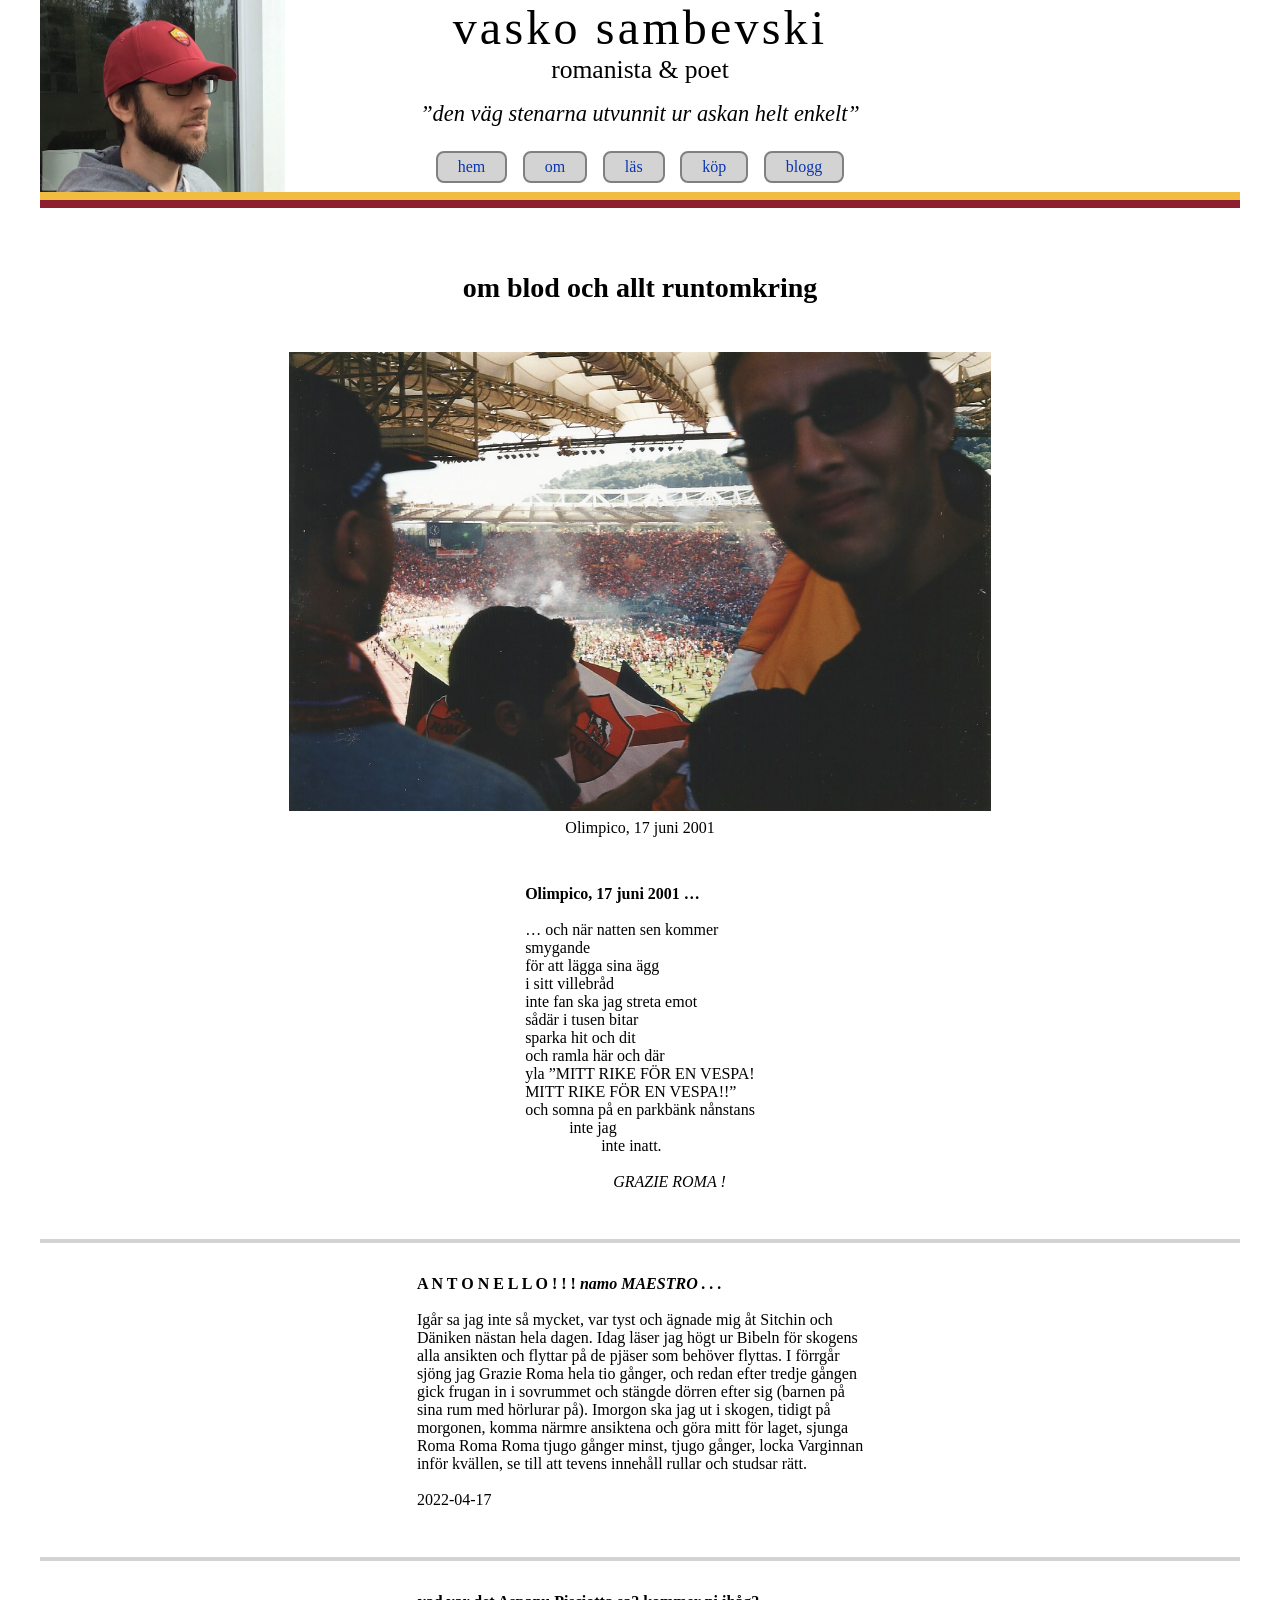
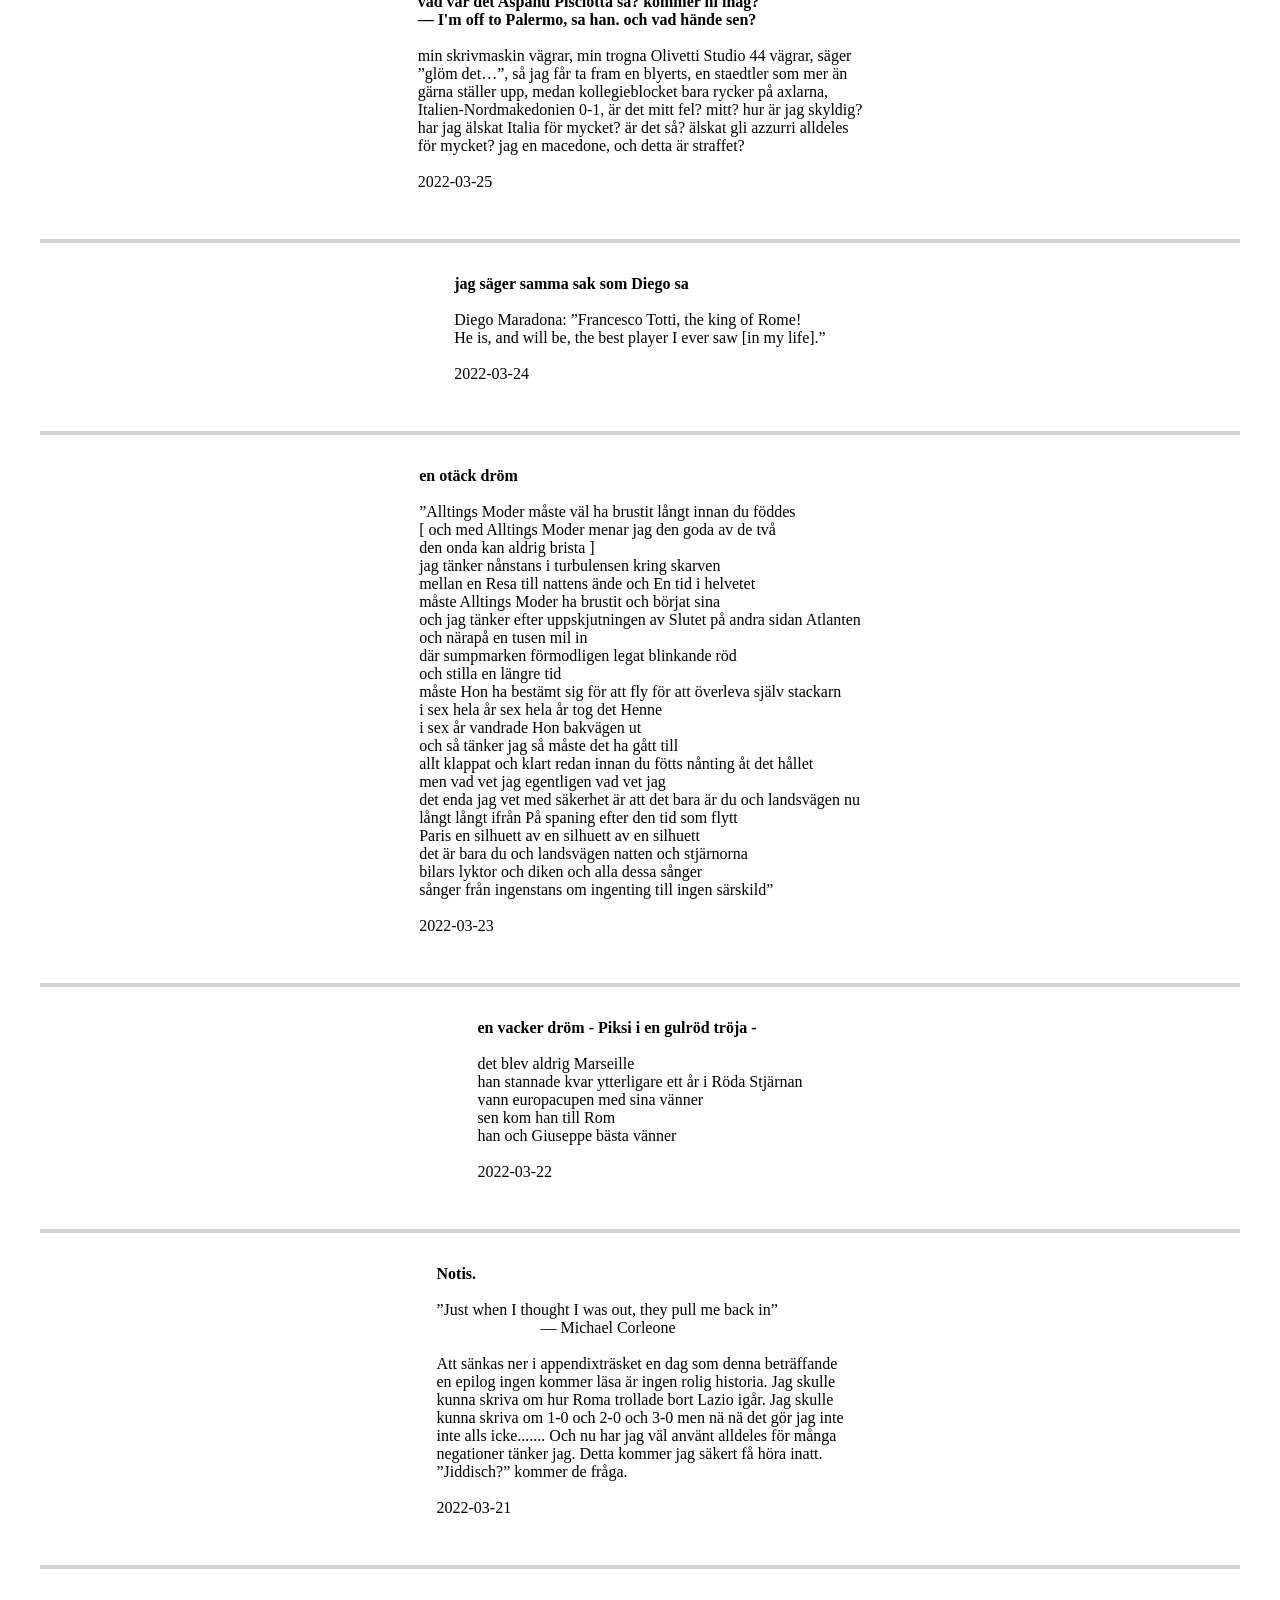
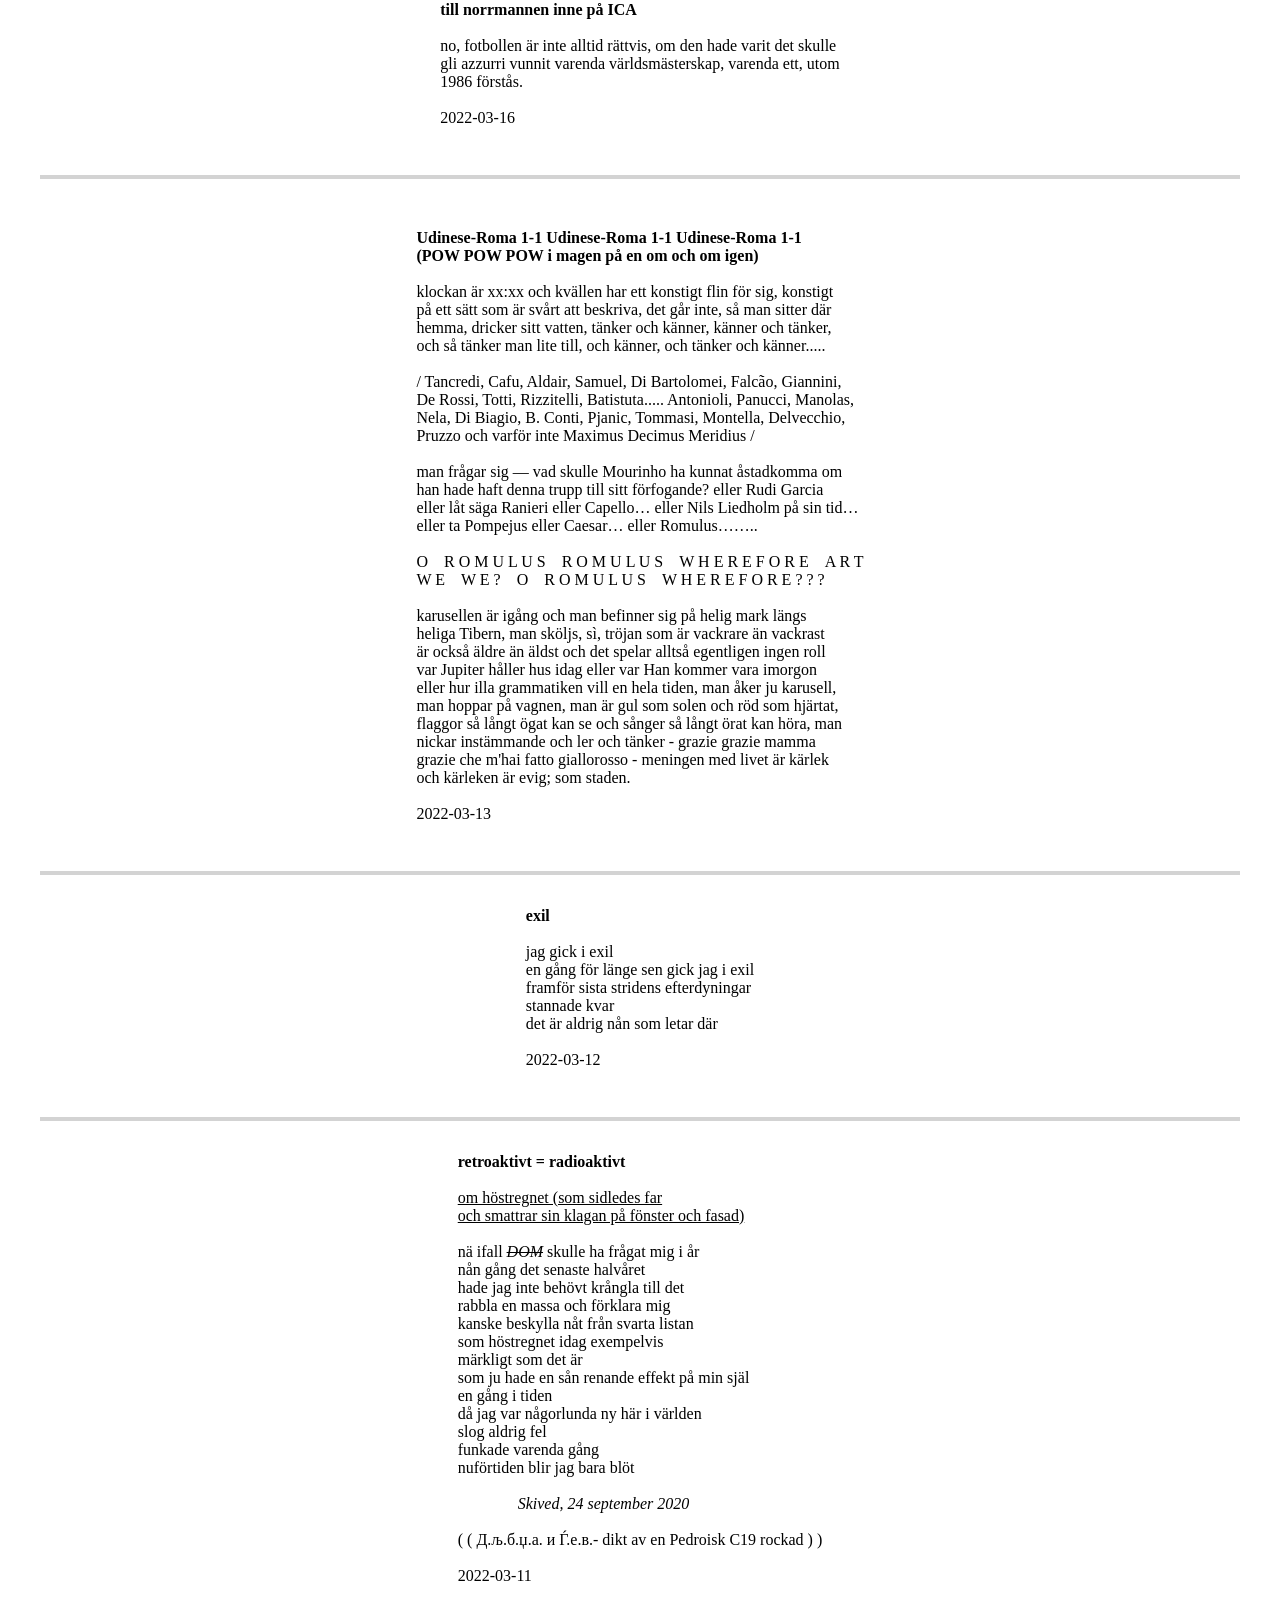
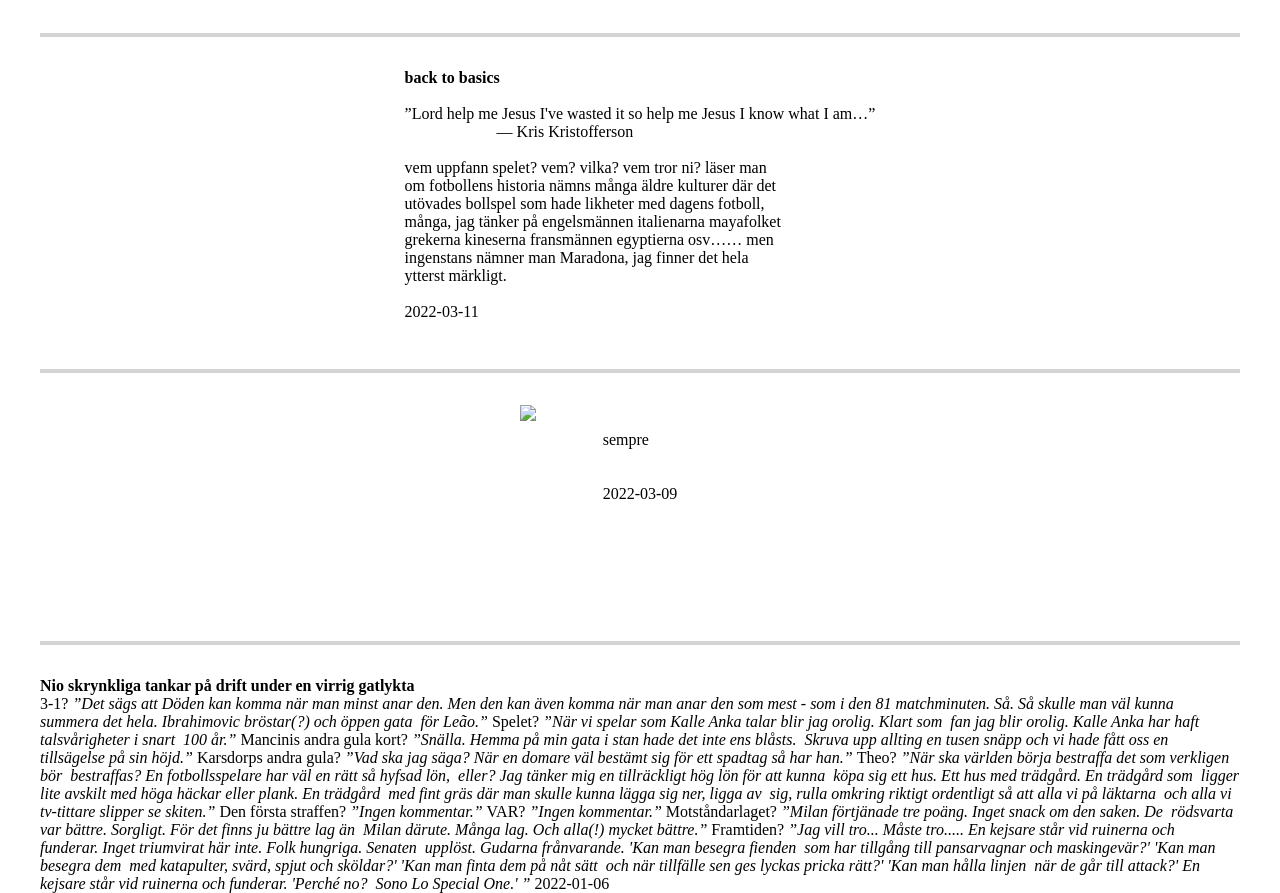
==== blogg.html @ 42bd78a7 "Update blogg.html" ====
<!DOCTYPE html>
<html lang="sv">
<head>
  <meta charset="UTF-8">
  <meta http-equiv="X-UA-Compatible" content="IE=edge">
  <meta name="viewport" content="width=device-width, initial-scale=1.0">
  <title>vasko sambevski</title>
  <link rel="stylesheet" href="./css/blogg.css">
  <script src="./js/js.js" defer></script>
</head>
<body>
<div id="content">
  <div id="topbar">
    <img id="topbar-img1" src="./img/topbar.png" alt="">
    <div id="topbar-content">
      <p id="topbar-text1">vasko sambevski</p>
      <p id="topbar-text2">romanista & poet</p>
      <p id="topbar-text3">”den väg stenarna utvunnit ur askan helt enkelt”</p>
      <div id="topbar-buttons">
        <div class="button">
          <a href="/" class="button-link"></a>
          <p class="button-text">hem</p>
        </div>
        <div class="button">
          <a href="/om" class="button-link"></a>
          <p class="button-text">om</p>
        </div>
        <div class="button">
          <a href="/las" class="button-link"></a>
          <p class="button-text">läs</p>
        </div>
        <div class="button" id="button4">
          <p class="button-text">köp</p>
          <div id="shop">
            <div class="shop-link"><a href="https://www.adlibris.com/se/bok/39-dikter-9789175657424"><p class="button-text">adlibris</p></a></div>
            <div class="shop-link"><a href="https://www.bokus.com/bok/9789175657424/39-dikter/"><p class="button-text">bokus</p></a></div>
            <div class="shop-link"><a href="https://www.solentro.se/publish/sambevski-vasko/39-dikter"><p class="button-text">solentro</p></a></div>
          </div>
        </div>
        <div class="button">
          <a href="/blogg" class="button-link"></a>
          <p class="button-text">blogg</p>
        </div>
      </div>
    </div>
    <img id="topbar-img2" src="./img/topbar.png" alt="">
  </div>
  <div id="yellow-line"></div>
  <div id="red-line"></div>
  <div id="posts">
    <div id="text">
      <b id="title">om blod och allt runtomkring</b>
      <img id="image" src="./img/blogg1.png">
      <p style="margin-top: 0.5rem; margin-bottom: 3rem;">Olimpico, 17 juni 2001</p>
      <div>
        <b>Olimpico, 17 juni 2001 …</b>
        <p>
          … och när natten sen kommer
          smygande
          för att lägga sina ägg
          i sitt villebråd
          inte fan ska jag streta emot
          sådär i tusen bitar
          sparka hit och dit
          och ramla här och där
          yla ”MITT RIKE FÖR EN VESPA!
          MITT RIKE FÖR EN VESPA!!”
          och somna på en parkbänk nånstans
          <span style="margin-left: 2.75rem;">inte jag</span>
          <span style="margin-left: 4.75rem;">inte inatt.</span>

          <span style="margin-left: 5.5rem; font-style: italic;">GRAZIE ROMA !</span>
        </p>
      </div>
    </div>
    <div class="gray-line"></div>
    <div class="post">
      <span style="font-weight: bold;">A N T O N E L L O ! ! ! </span><span style="font-style: italic; font-weight: bold;">namo MAESTRO . . .</span>

      <p>
        Igår sa jag inte så mycket, var tyst och ägnade mig åt Sitchin och
        Däniken nästan hela dagen. Idag läser jag högt ur Bibeln för skogens
        alla ansikten och flyttar på de pjäser som behöver flyttas. I förrgår
        sjöng jag Grazie Roma hela tio gånger, och redan efter tredje gången
        gick frugan in i sovrummet och stängde dörren efter sig (barnen på
        sina rum med hörlurar på). Imorgon ska jag ut i skogen, tidigt på
        morgonen, komma närmre ansiktena och göra mitt för laget, sjunga
        Roma Roma Roma tjugo gånger minst, tjugo gånger, locka Varginnan
        inför kvällen, se till att tevens innehåll rullar och studsar rätt.

        2022-04-17
      </p>
    </div>
    <div class="gray-line"></div>
    <div class="post">
      <p style="font-weight: bold;">vad var det Aspanu Pisciotta sa? kommer ni ihåg?</p>
      <p style="font-weight: bold;">— I'm off to Palermo, sa han. och vad hände sen?</p>
      <p>
        min skrivmaskin vägrar, min trogna Olivetti Studio 44 vägrar, säger
        ”glöm det…”, så jag får ta fram en blyerts, en staedtler som mer än
        gärna ställer upp, medan kollegieblocket bara rycker på axlarna,
        Italien-Nordmakedonien 0-1, är det mitt fel? mitt? hur är jag skyldig?
        har jag älskat Italia för mycket? är det så? älskat gli azzurri alldeles
        för mycket? jag en macedone, och detta är straffet?

        2022-03-25
      </p>
    </div>
    <div class="gray-line"></div>
    <div class="post">
      <b>jag säger samma sak som Diego sa</b>
      <p>
        Diego Maradona: ”Francesco Totti, the king of Rome!
        He is, and will be, the best player I ever saw [in my life].”

        2022-03-24
      </p>
    </div>
    <div class="gray-line"></div>
    <div class="post">
      <b>en otäck dröm</b>
      <p>
        ”Alltings Moder måste väl ha brustit långt innan du föddes
        [ och med Alltings Moder menar jag den goda av de två
        den onda kan aldrig brista ]
        jag tänker nånstans i turbulensen kring skarven
        mellan en Resa till nattens ände och En tid i helvetet
        måste Alltings Moder ha brustit och börjat sina
        och jag tänker efter uppskjutningen av Slutet på andra sidan Atlanten
        och närapå en tusen mil in
        där sumpmarken förmodligen legat blinkande röd
        och stilla en längre tid
        måste Hon ha bestämt sig för att fly för att överleva själv stackarn
        i sex hela år sex hela år tog det Henne
        i sex år vandrade Hon bakvägen ut
        och så tänker jag så måste det ha gått till
        allt klappat och klart redan innan du fötts nånting åt det hållet
        men vad vet jag egentligen vad vet jag
        det enda jag vet med säkerhet är att det bara är du och landsvägen nu
        långt långt ifrån På spaning efter den tid som flytt
        Paris en silhuett av en silhuett av en silhuett
        det är bara du och landsvägen natten och stjärnorna
        bilars lyktor och diken och alla dessa sånger
        sånger från ingenstans om ingenting till ingen särskild”

        2022-03-23
      </p>
    </div>
    <div class="gray-line"></div>
    <div class="post">
      <b>en vacker dröm - Piksi i en gulröd tröja -</b>
      <p>
        det blev aldrig Marseille
        han stannade kvar ytterligare ett år i Röda Stjärnan
        vann europacupen med sina vänner
        sen kom han till Rom
        han och Giuseppe bästa vänner

        2022-03-22
      </p>
    </div>
    <div class="gray-line"></div>
    <div class="post">
      <b>Notis.</b>
      <p>
        ”Just when I thought I was out, they pull me back in”
        <span style="margin-left: 6.5rem;">— Michael Corleone</span>

        Att sänkas ner i appendixträsket en dag som denna beträffande
        en epilog ingen kommer läsa är ingen rolig historia. Jag skulle
        kunna skriva om hur Roma trollade bort Lazio igår. Jag skulle
        kunna skriva om 1-0 och 2-0 och 3-0 men nä nä det gör jag inte
        inte alls icke....... Och nu har jag väl använt alldeles för många
        negationer tänker jag. Detta kommer jag säkert få höra inatt.
        ”Jiddisch?” kommer de fråga.

        2022-03-21
      </p>
    </div>
    <div class="gray-line"></div>
    <div class="post">
      <b>till norrmannen inne på ICA</b>
      <p>
        no, fotbollen är inte alltid rättvis, om den hade varit det skulle
        gli azzurri vunnit varenda världsmästerskap, varenda ett, utom
        1986 förstås.

        2022-03-16
      </p>
    </div>
    <div class="gray-line"></div>
    <div class="post">
      <p>
        <span style="font-weight: bold;">Udinese-Roma 1-1  Udinese-Roma 1-1  Udinese-Roma 1-1</span>
        <span style="font-weight: bold;">(POW POW POW i magen på en om och om igen)</span>
        
        klockan är xx:xx och kvällen har ett konstigt flin för sig, konstigt
        på ett sätt som är svårt att beskriva, det går inte, så man sitter där
        hemma, dricker sitt vatten, tänker och känner, känner och tänker,
        och så tänker man lite till, och känner, och tänker och känner.....

        / Tancredi, Cafu, Aldair, Samuel, Di Bartolomei, Falcão, Giannini,
        De Rossi, Totti, Rizzitelli, Batistuta..... Antonioli, Panucci, Manolas,
        Nela, Di Biagio, B. Conti, Pjanic, Tommasi, Montella, Delvecchio,
        Pruzzo och varför inte Maximus Decimus Meridius /

        man frågar sig — vad skulle Mourinho ha kunnat åstadkomma om
        han hade haft denna trupp till sitt förfogande? eller Rudi Garcia
        eller låt säga Ranieri eller Capello… eller Nils Liedholm på sin tid…
        eller ta Pompejus eller Caesar… eller Romulus……..

        O   <span class="left-margin">R O M U L U S</span>   <span class="left-margin">R O M U L U S</span>   <span class="left-margin">W H E R E F O R E</span>   <span class="left-margin">A R T</span>
        W E   <span class="left-margin">W E ?</span>   <span class="left-margin">O</span>   <span class="left-margin">R O M U L U S</span>   <span class="left-margin">W H E R E F O R E</span> ? ? ?

        karusellen är igång och man befinner sig på helig mark längs
        heliga Tibern, man sköljs, sì, tröjan som är vackrare än vackrast
        är också äldre än äldst och det spelar alltså egentligen ingen roll
        var Jupiter håller hus idag eller var Han kommer vara imorgon
        eller hur illa grammatiken vill en hela tiden, man åker ju karusell,
        man hoppar på vagnen, man är gul som solen och röd som hjärtat,
        flaggor så långt ögat kan se och sånger så långt örat kan höra, man
        nickar instämmande och ler och tänker - grazie grazie mamma
        grazie che m'hai fatto giallorosso - meningen med livet är kärlek
        och kärleken är evig; som staden.

        2022-03-13
      </p>
    </div>
    <div class="gray-line"></div>
    <div class="post">
      <b>exil</b>
      <p>
        jag gick i exil
        en gång för länge sen gick jag i exil
        framför sista stridens efterdyningar
        stannade kvar
        det är aldrig nån som letar där

        2022-03-12
      </p>
    </div>
    <div class="gray-line"></div>
    <div class="post">
      <b>retroaktivt = radioaktivt</b>
      <p>
        <span style="text-decoration: underline;">om höstregnet (som sidledes far</span>
        <span style="text-decoration: underline;">och smattrar sin klagan på fönster och fasad)</span>

        nä ifall <span style="text-decoration: line-through; font-style: italic;">DOM</span> skulle ha frågat mig i år
        nån gång det senaste halvåret
        hade jag inte behövt krångla till det
        rabbla en massa och förklara mig
        kanske beskylla nåt från svarta listan
        som höstregnet idag exempelvis
        märkligt som det är
        som ju hade en sån renande effekt på min själ
        en gång i tiden
        då jag var någorlunda ny här i världen
        slog aldrig fel
        funkade varenda gång
        nuförtiden blir jag bara blöt

        <span style="margin-left: 3.75rem; font-style: italic;">Skived, 24 september 2020</span>

        ( ( Д.љ.б.џ.а. и Ѓ.е.в.- dikt av en Pedroisk C19 rockad  ) )

        2022-03-11
      </p>
    </div>
    <div class="gray-line"></div>
    <div class="post">
      <b>back to basics</b>
      <p>
        ”Lord help me Jesus I've wasted it so help me Jesus I know what I am…”
        <span style="margin-left: 5.75rem;">— Kris Kristofferson</span>

        vem uppfann spelet? vem? vilka? vem tror ni? läser man
        om fotbollens historia nämns många äldre kulturer där det
        utövades bollspel som hade likheter med dagens fotboll,
        många, jag tänker på engelsmännen italienarna mayafolket
        grekerna kineserna fransmännen egyptierna osv…… men
        ingenstans nämner man Maradona, jag finner det hela
        ytterst märkligt.

        2022-03-11
      </p>
    </div>
    <div class="gray-line"></div>
    <img style="margin-top: 2rem; width: 20%;" src="./img/blogg2.png">
    <div class="post">
      <p style="margin-top: -2.5rem; background-color: transparent;">
        sempre


        2022-03-09





      </p>
    </div>
    <div class="gray-line"></div>
    <div class="post">
      <b>Nio skrynkliga tankar på drift under en virrig gatlykta</b>
      <div>
        <span>3-1?</span>
        <span style="font-style: italic;">
          ”Det sägs att Döden kan komma när man minst anar den.
          Men den kan även komma när man anar den som mest -
          som i den 81 matchminuten. Så. Så skulle man väl kunna 
          summera det hela. Ibrahimovic bröstar(?) och öppen gata 
          för Leão.”
          
        </span>
        <span>Spelet?</span>
        <span style="font-style: italic;">
          ”När vi spelar som Kalle Anka talar blir jag orolig. Klart som 
          fan jag blir orolig. Kalle Anka har haft talsvårigheter i snart 
          100 år.”
          
        </span>
        <span>Mancinis andra gula kort?</span>
        <span style="font-style: italic;">
          ”Snälla. Hemma på min gata i stan hade det inte ens blåsts. 
          Skruva upp allting en tusen snäpp och vi hade fått oss en 
          tillsägelse på sin höjd.”
          
        </span>
        <span>Karsdorps andra gula?</span>
        <span style="font-style: italic;">
          ”Vad ska jag säga? När en domare väl bestämt sig för ett
          spadtag så har han.”
          
        </span>
        <span>Theo?</span>
        <span style="font-style: italic;">
          ”När ska världen börja bestraffa det som verkligen bör 
          bestraffas? En fotbollsspelare har väl en rätt så hyfsad lön, 
          eller? Jag tänker mig en tillräckligt hög lön för att kunna 
          köpa sig ett hus. Ett hus med trädgård. En trädgård som 
          ligger lite avskilt med höga häckar eller plank. En trädgård 
          med fint gräs där man skulle kunna lägga sig ner, ligga av 
          sig, rulla omkring riktigt ordentligt så att alla vi på läktarna 
          och alla vi tv-tittare slipper se skiten.”
          
        </span>
        <span>Den första straffen?</span>
        <span style="font-style: italic;">
          ”Ingen kommentar.”
          
        </span>
        <span>VAR?</span>
        <span style="font-style: italic;">
          ”Ingen kommentar.”
          
        </span>
        <span>Motståndarlaget?</span>
        <span style="font-style: italic;">
          ”Milan förtjänade tre poäng. Inget snack om den saken. De 
          rödsvarta var bättre. Sorgligt. För det finns ju bättre lag än 
          Milan därute. Många lag. Och alla(!) mycket bättre.”
          
        </span>
        <span>Framtiden?</span>
        <span style="font-style: italic;">
          ”Jag vill tro... Måste tro..... En kejsare står vid ruinerna och 
          funderar. Inget triumvirat här inte. Folk hungriga. Senaten 
          upplöst. Gudarna frånvarande.
          'Kan man besegra fienden 
          som har tillgång till pansarvagnar och maskingevär?'
          'Kan man besegra dem 
          med katapulter, svärd, spjut och sköldar?'
          'Kan man finta dem på nåt sätt 
          och när tillfälle sen ges lyckas pricka rätt?'
          'Kan man hålla linjen 
          när de går till attack?'
          En kejsare står vid ruinerna och funderar.
          'Perché no? 
          Sono Lo Special One.' ”
          
        </span>
        <span>2022-01-06</span>
      </div>
    </div>
</div>
</body>
</html>
---- css/blogg.css ----
* {
  margin: 0;
  background-color: white;
  color: black;
  font-family: 'Times New Roman', Times, serif;
}

body {
  display: flex;
  justify-content: center;
}

p {
  white-space: pre-line;
}

#content {
  width: 1200px;
}

#topbar {
  display: flex;
  justify-content: center;
  width: 100%;
  height: 12rem;
}

#topbar-img1 {
  height: 100%;
  margin-right: auto;
}

#topbar-content {
  display: flex;
  flex-direction: column;
}

#topbar-text1 {
  text-align: center;
  letter-spacing: 0.2rem;
}

#topbar-text2 {
  text-align: center;
}

#topbar-text3 {
  text-align: center;
  font-style: italic;
  margin-top: 1rem;
}

#topbar-buttons {
  display: flex;
  justify-content: space-evenly;
  margin-top: 1.5rem;
  height: 2rem;
}

.button {
  background-color: lightgray;
  border: 2px solid gray;
  border-radius: 8px;
}

.button:hover {
  background-color: #bebebe;
  cursor: pointer;
}

.button-text {
  background-color: transparent;
  color: #0a36af;
  font-size: 1rem;
}

#button4 {
  position: relative;
  display: flex;
  flex-direction: column;
  align-items: center;
}

#shop {
  background-color: transparent;
  display: none;
  flex-direction: column;
  align-items: center;
}

.shop-link {
  background-color: transparent;
  margin-top: 0.5rem;
  cursor: pointer;
}

.shop-link a {
  text-decoration: none;
}

#topbar-img2 {
  height: 100%;
  visibility: hidden;
}

#yellow-line {
  background-color: #f0bc42;
  width: 100%;
  height: 0.5rem;
}

#red-line {
  background-color: #8e1f2f;
  width: 100%;
  height: 0.5rem;
}

#posts {
  display: flex;
  flex-direction: column;
  align-items: center;
  justify-content: center;
  width: 100%;
  margin-top: 4rem;
}

#text {
  display: flex;
  align-items: center;
  justify-content: center;
  flex-direction: column;
}

#title {
  margin-bottom: 3rem;
}

.gray-line {
  width: 100%;
  height: 4px;
  margin-top: 3rem;
  background-color: lightgray;
}

.post {
  margin-top: 2rem;
}

.left-margin {
  margin-left: 0.75rem;
}

@media only screen and (max-width: 360px) {
  #topbar {
    align-items: center;
    margin-top: 2.7rem;
  }

  #topbar-img1,
  #topbar-img2 {
    display: none;
  }

  #topbar-text1 {
    font-size: 3rem;
  }

  #topbar-text2 {
    font-size: 1.6rem;
  }

  #topbar-text3 {
    font-size: 1.4rem;
  }

  .button {
    padding: 0.3rem 0.85rem 0.3rem 0.85rem;
  }

  #yellow-line {
    margin-top: 2.75rem;
  }

  #posts {
    font-size: 0.6rem;
  }

  #title {
    font-size: 1.35rem;
  }

  #image {
    width: 90%;
  }
}

@media only screen and (min-width: 361px) and (max-width: 374px) {
  #topbar {
    align-items: center;
    margin-top: 2.7rem;
  }

  #topbar-img1,
  #topbar-img2 {
    display: none;
  }

  #topbar-text1 {
    font-size: 3rem;
  }

  #topbar-text2 {
    font-size: 1.6rem;
  }

  #topbar-text3 {
    font-size: 1.4rem;
  }

  .button {
    padding: 0.3rem 1.1rem 0.3rem 1.1rem;
  }

  #yellow-line {
    margin-top: 2.75rem;
  }

  #posts {
    font-size: 0.7rem;
  }

  #title {
    font-size: 1.45rem;
  }

  #image {
    width: 90%;
  }
}

@media only screen and (min-width: 375px) and (max-width: 392px) {
  #topbar {
    align-items: center;
    margin-top: 0.85rem;
  }

  #topbar-img1,
  #topbar-img2 {
    display: none;
  }

  #topbar-text1 {
    font-size: 2.85rem;
  }

  #topbar-text2 {
    font-size: 1.45rem;
  }

  #topbar-text3 {
    font-size: 1.25rem;
  }

  .button {
    padding: 0.3rem 1.1rem 0.3rem 1.1rem;
  }

  #yellow-line {
    margin-top: 0.75rem;
  }

  #posts {
    font-size: 0.75rem;
  }

  #title {
    font-size: 1.5rem;
  }

  #image {
    width: 90%;
  }
}

@media only screen and (min-width: 393px) and (max-width: 439px) {
  #topbar {
    align-items: center;
    margin-top: 0.85rem;
  }

  #topbar-img1,
  #topbar-img2 {
    display: none;
  }

  #topbar-text1 {
    font-size: 2.85rem;
  }

  #topbar-text2 {
    font-size: 1.45rem;
  }

  #topbar-text3 {
    font-size: 1.25rem;
  }

  .button {
    padding: 0.3rem 1.1rem 0.3rem 1.1rem;
  }

  #yellow-line {
    margin-top: 0.1rem;
  }

  #posts {
    font-size: 0.8rem;
  }

  #title {
    font-size: 1.55rem;
  }

  #image {
    width: 90%;
  }
}

@media only screen and (min-width: 440px) and (max-width: 475px) {
  #topbar {
    align-items: center;
  }

  #topbar-img1,
  #topbar-img2 {
    display: none;
  }

  #topbar-text1 {
    font-size: 3rem;
  }

  #topbar-text2 {
    font-size: 1.6rem;
  }

  #topbar-text3 {
    font-size: 1.4rem;
  }

  .button {
    padding: 0.3rem 1.25rem 0.3rem 1.25rem;
  }

  #yellow-line {
    margin-top: 0.3rem;
  }

  #posts {
    font-size: 0.9rem;
  }

  #title {
    font-size: 1.65rem;
  }

  #image {
    width: 90%;
  }
}

@media only screen and (min-width: 476px) and (max-width: 767px) {
  #topbar {
    align-items: center;
  }

  #topbar-img1,
  #topbar-img2 {
    display: none;
  }

  #topbar-text1 {
    font-size: 3rem;
  }

  #topbar-text2 {
    font-size: 1.6rem;
  }

  #topbar-text3 {
    font-size: 1.4rem;
  }

  .button {
    padding: 0.3rem 1.25rem 0.3rem 1.25rem;
  }

  #yellow-line {
    margin-top: 0.3rem;
  }

  #posts {
    font-size: 1rem;
  }

  #title {
    font-size: 1.75rem;
  }

  #image {
    width: 75%;
  }
}

@media only screen and (min-width: 768px) and (max-width: 1020px) {
  #topbar-content {
    margin-right: auto;
  }

  #topbar-text1 {
    font-size: 3rem;
  }

  #topbar-text2 {
    font-size: 1.6rem;
  }

  #topbar-text3 {
    font-size: 1.4rem;
  }

  .button {
    padding: 0.3rem 1.25rem 0.3rem 1.25rem;
  }

  #topbar-img2 {
    display: none;
  }

  #posts {
    font-size: 1rem;
  }

  #title {
    font-size: 1.75rem;
  }

  #image {
    width: 60%;
  }
}

@media only screen and (min-width: 1021px) {
  #topbar-content {
    margin-right: auto;
  }

  #topbar-text1 {
    font-size: 3rem;
  }

  #topbar-text2 {
    font-size: 1.6rem;
  }

  #topbar-text3 {
    font-size: 1.4rem;
  }

  .button {
    padding: 0.3rem 1.25rem 0.3rem 1.25rem;
  }

  #posts {
    font-size: 1rem;
  }

  #title {
    font-size: 1.75rem;
  }

  #image {
    width: 60%;
  }
}
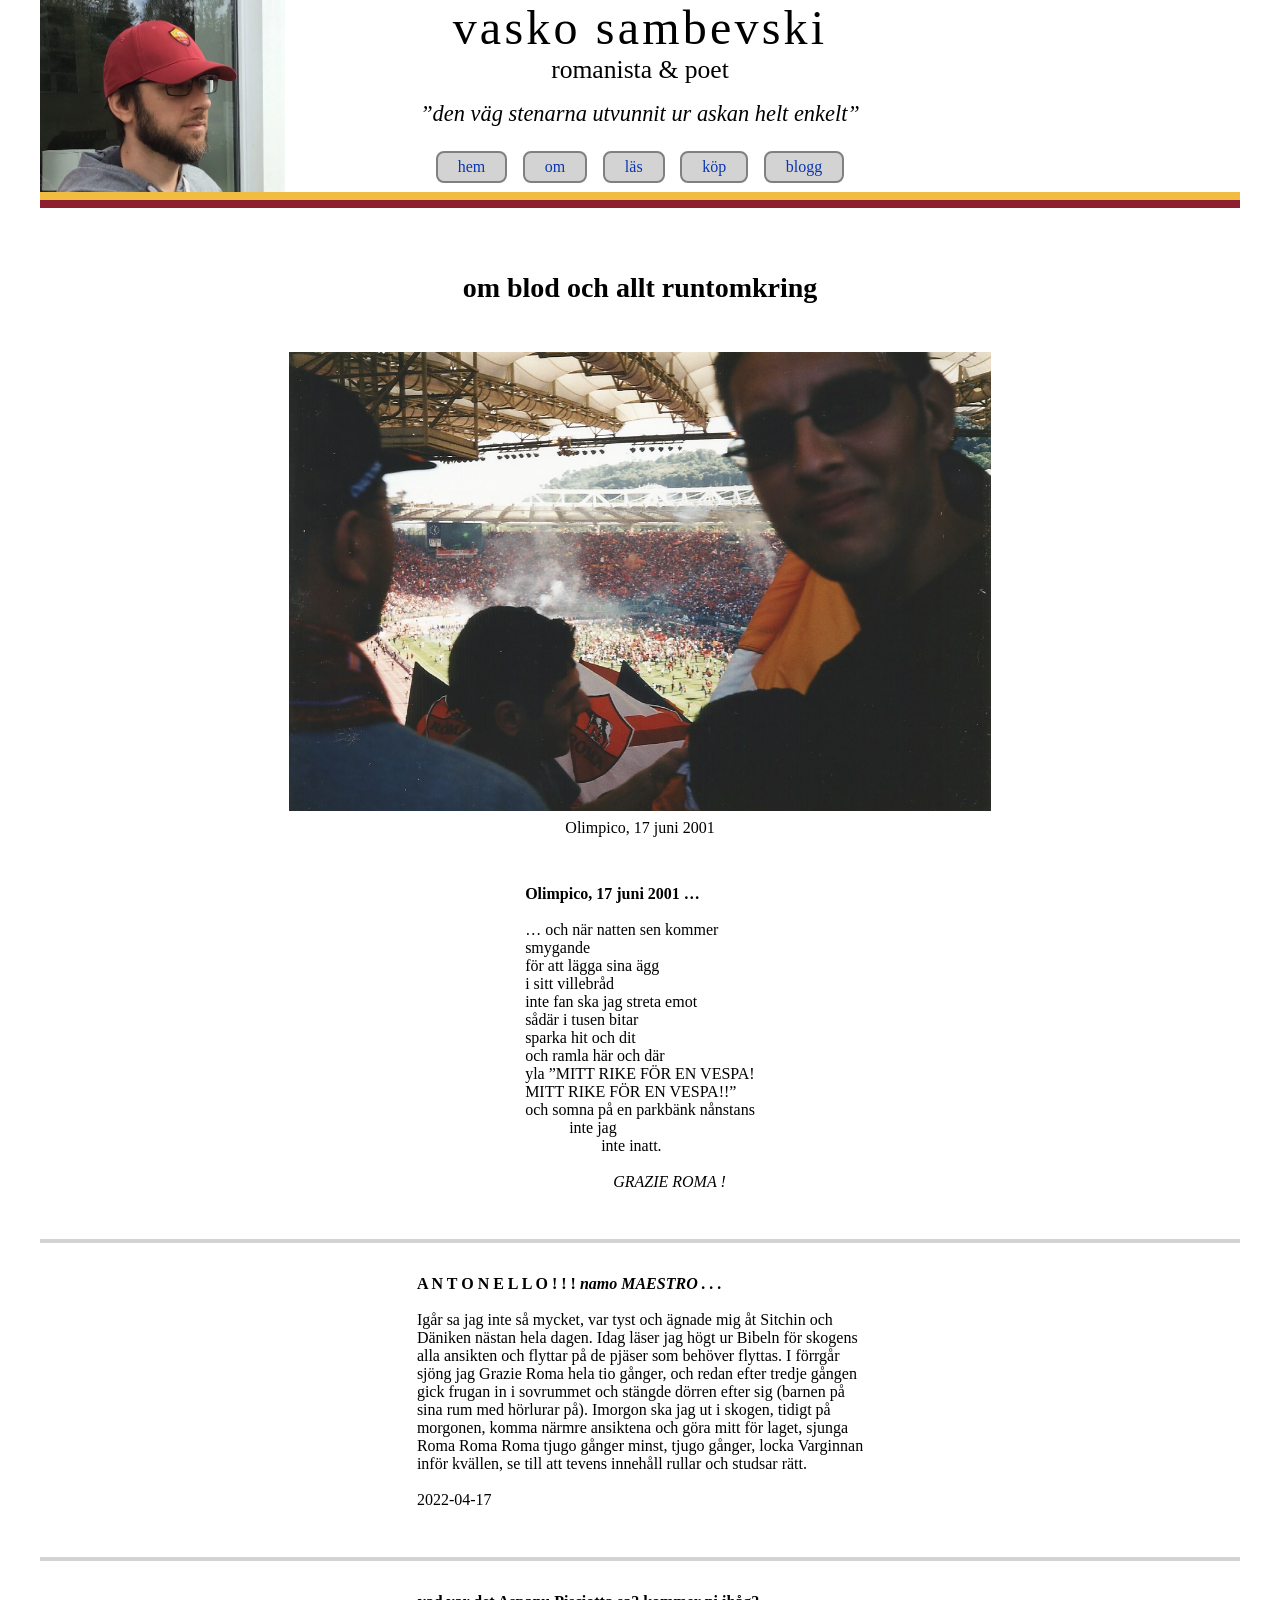
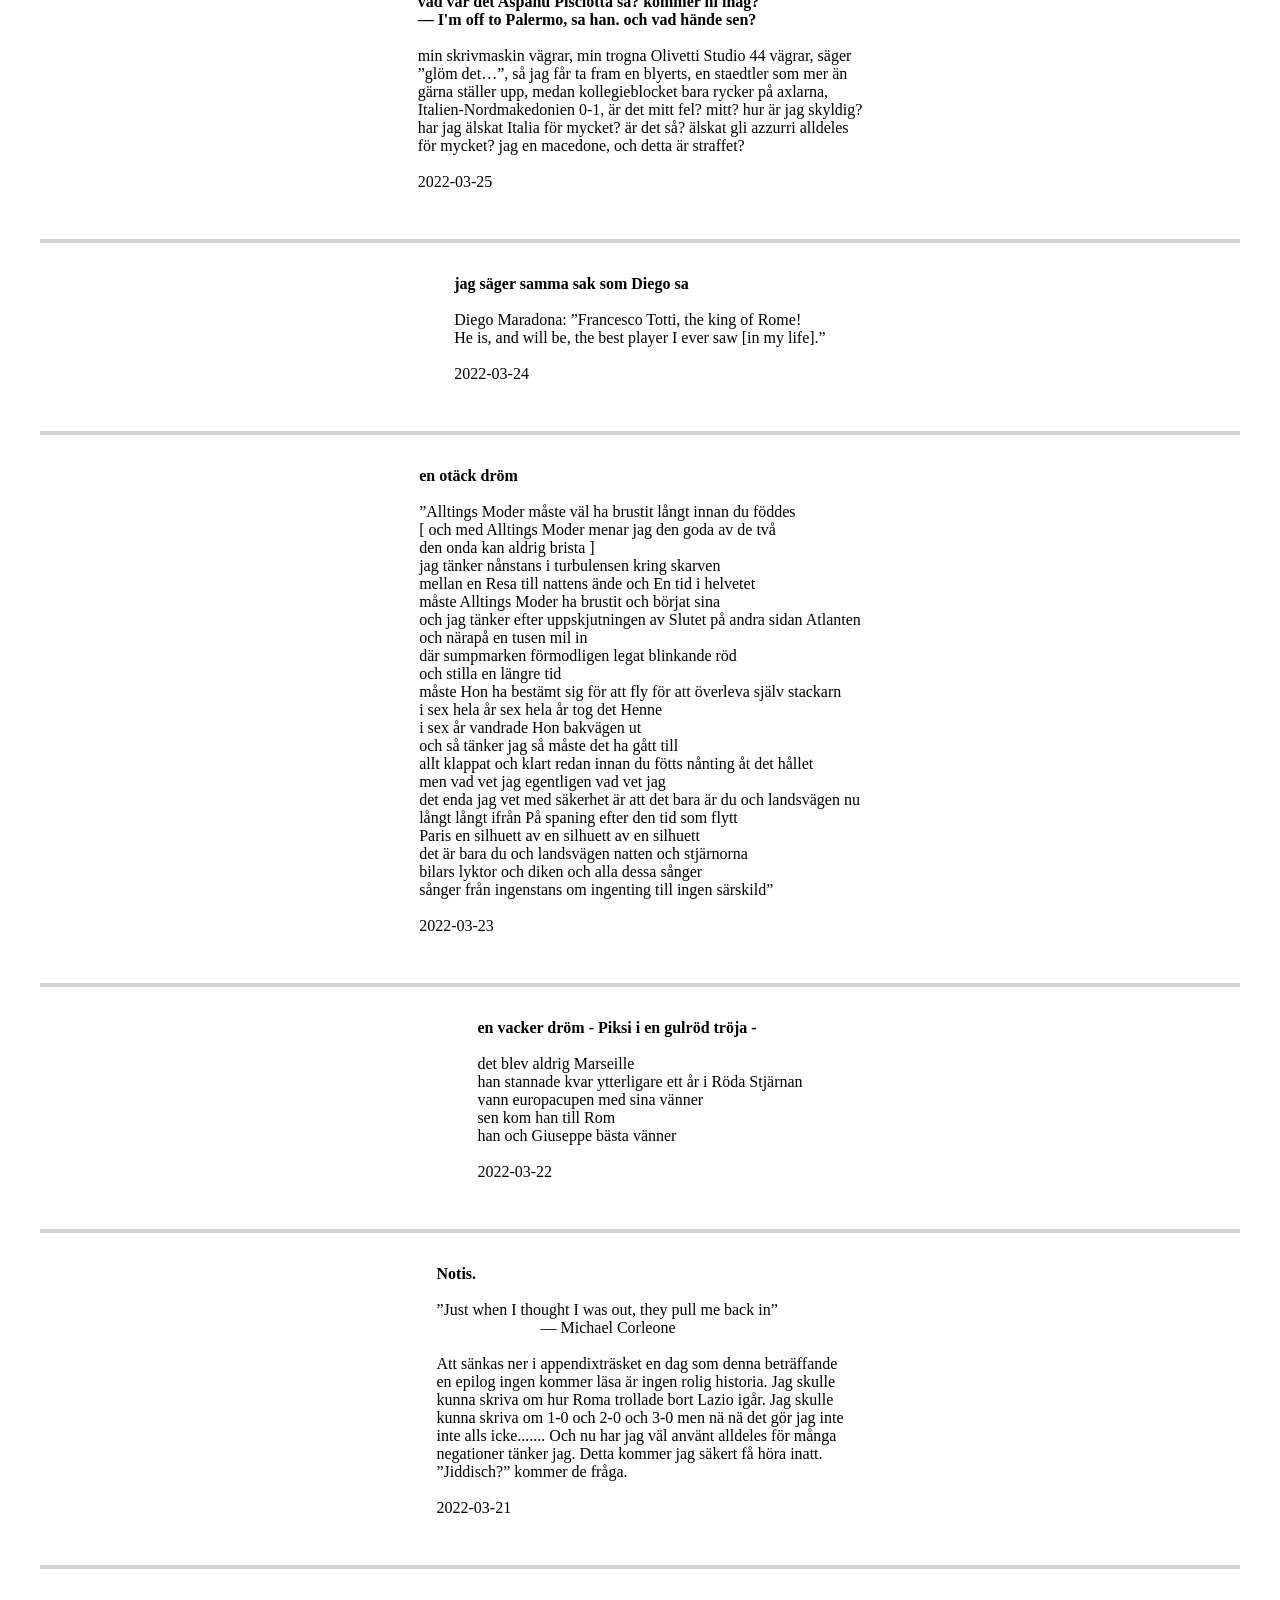
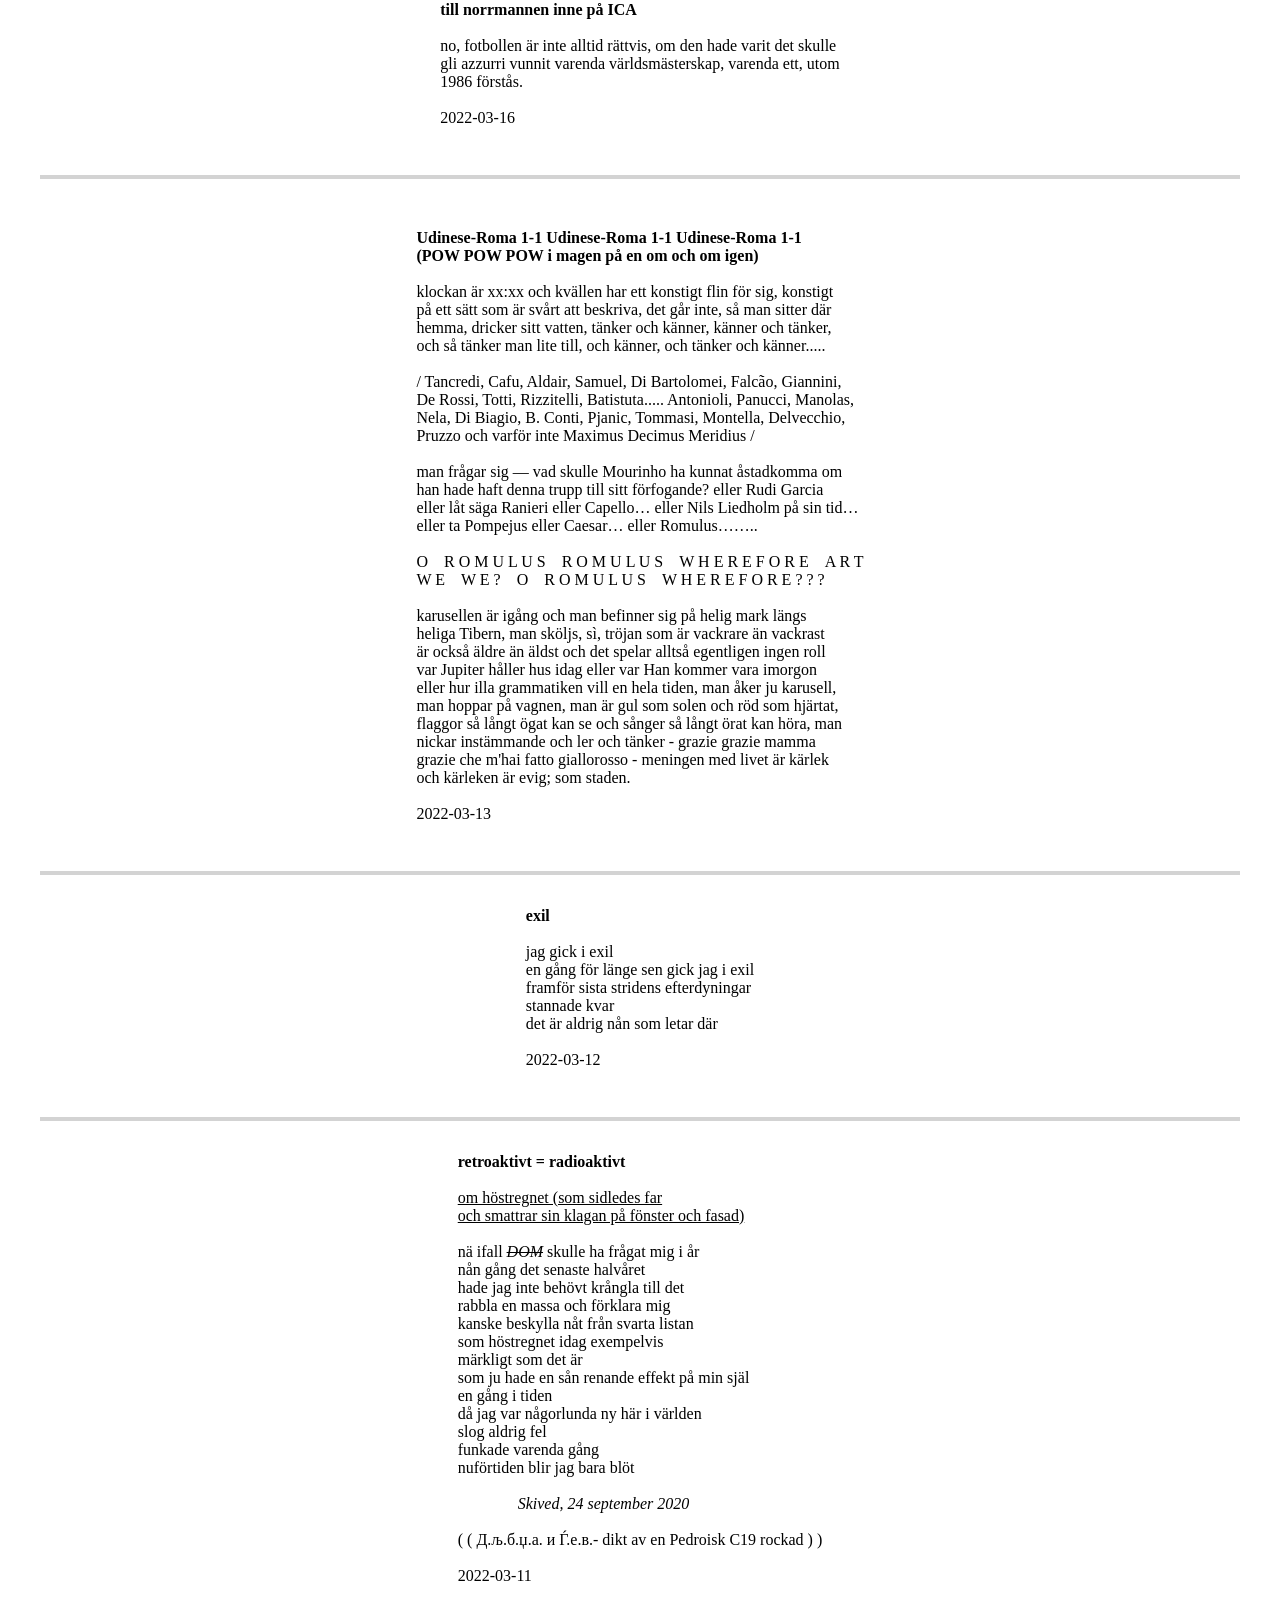
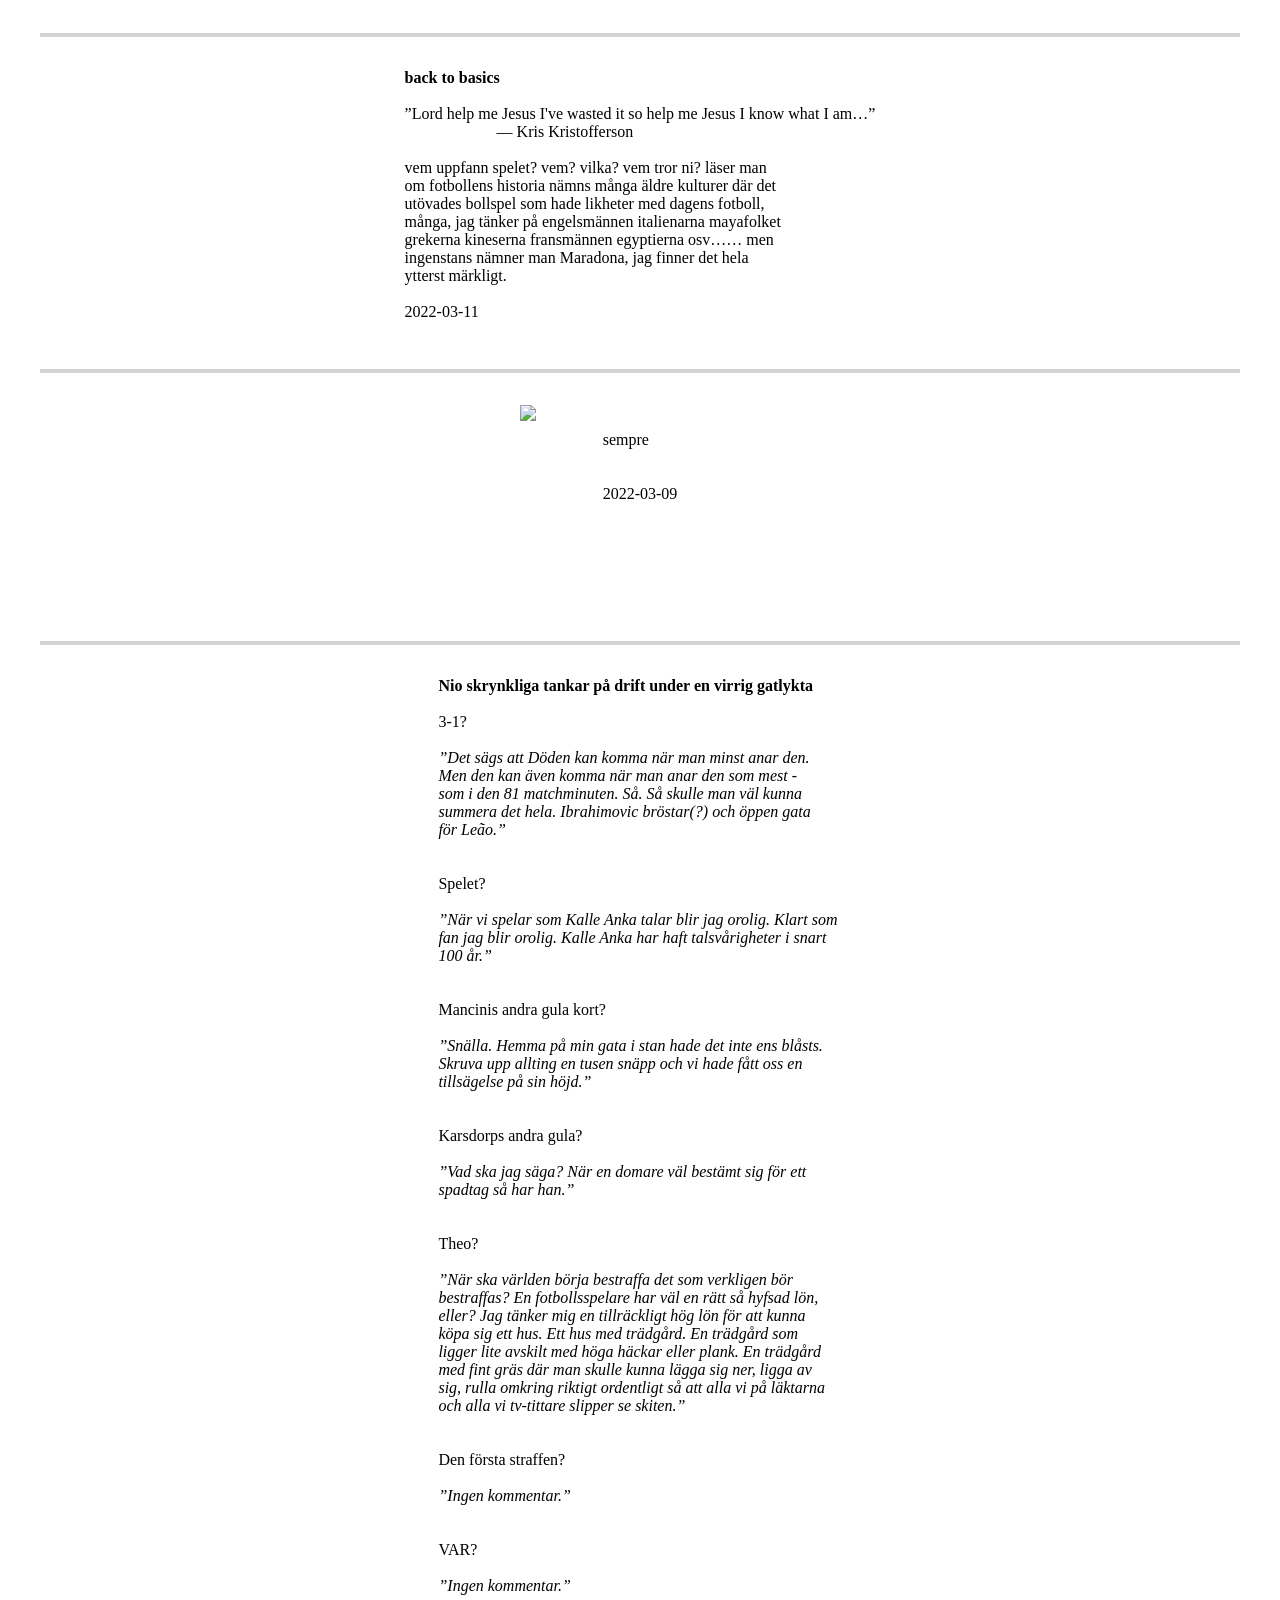
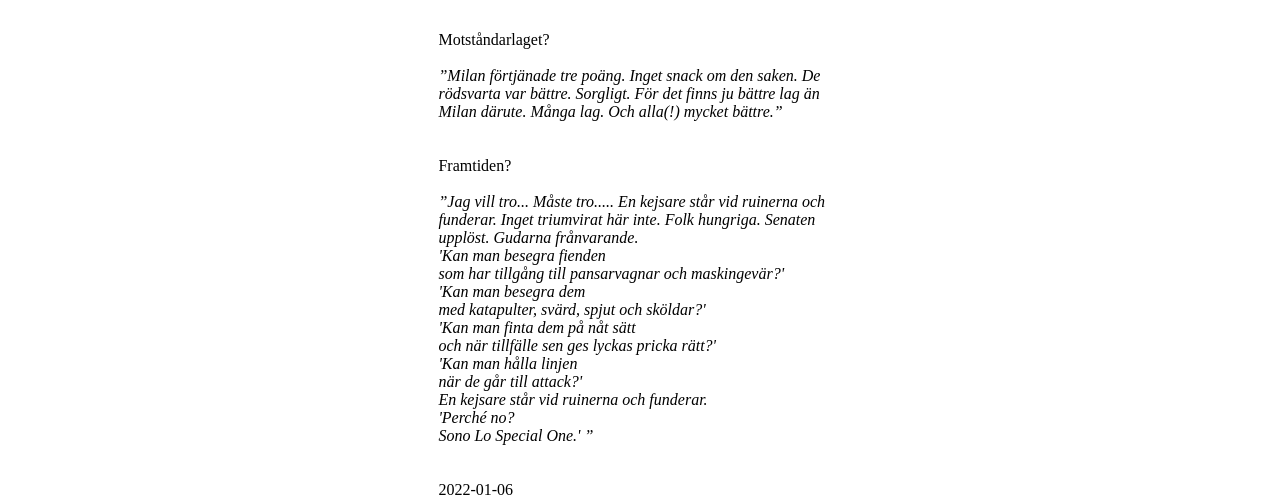
==== commit 414c83c1: "Update blogg.html" ====
--- a/blogg.html
+++ b/blogg.html
@@ -303,7 +303,7 @@
     <div class="gray-line"></div>
     <div class="post">
       <b>Nio skrynkliga tankar på drift under en virrig gatlykta</b>
-      <div>
+      <p>
         <span>3-1?</span>
         <span style="font-style: italic;">
           ”Det sägs att Döden kan komma när man minst anar den.
@@ -381,8 +381,9 @@
           
         </span>
         <span>2022-01-06</span>
-      </div>
-    </div>
+      </p>
+    </div>
+  </div>
 </div>
 </body>
 </html>
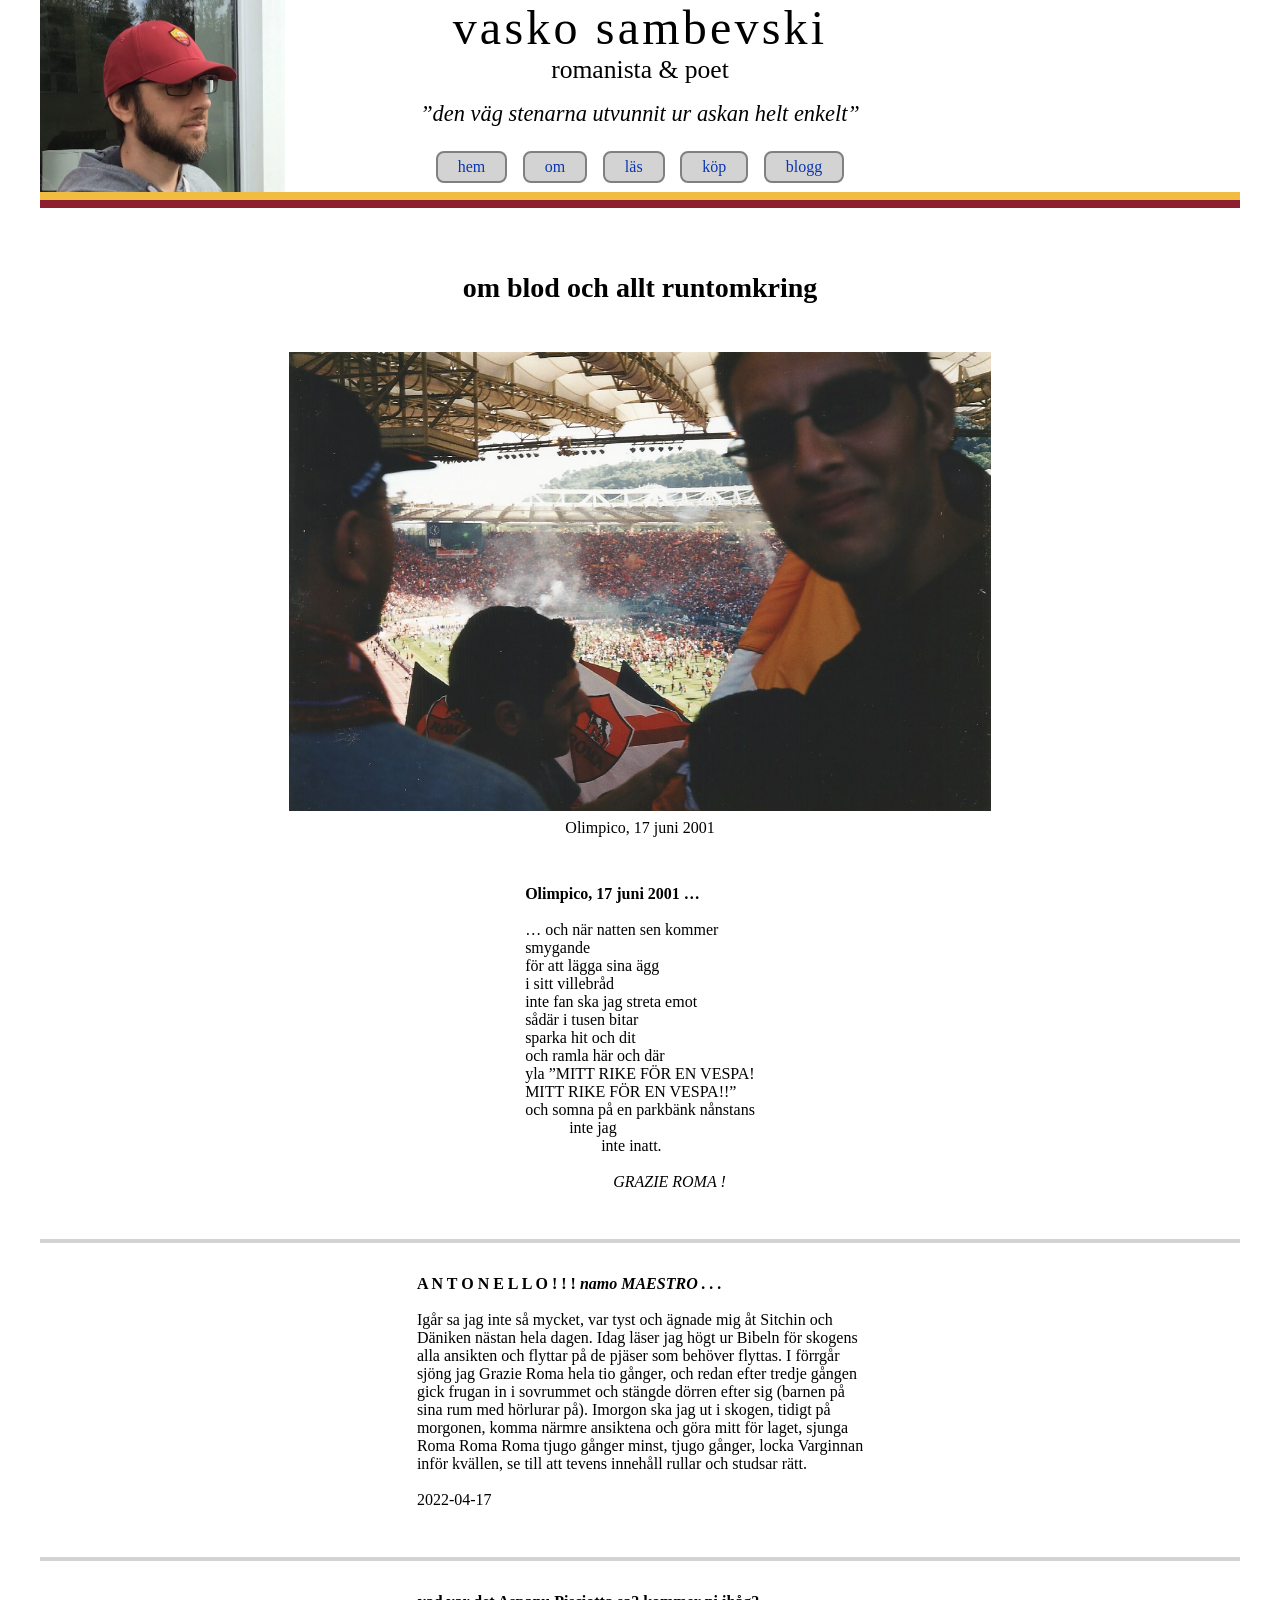
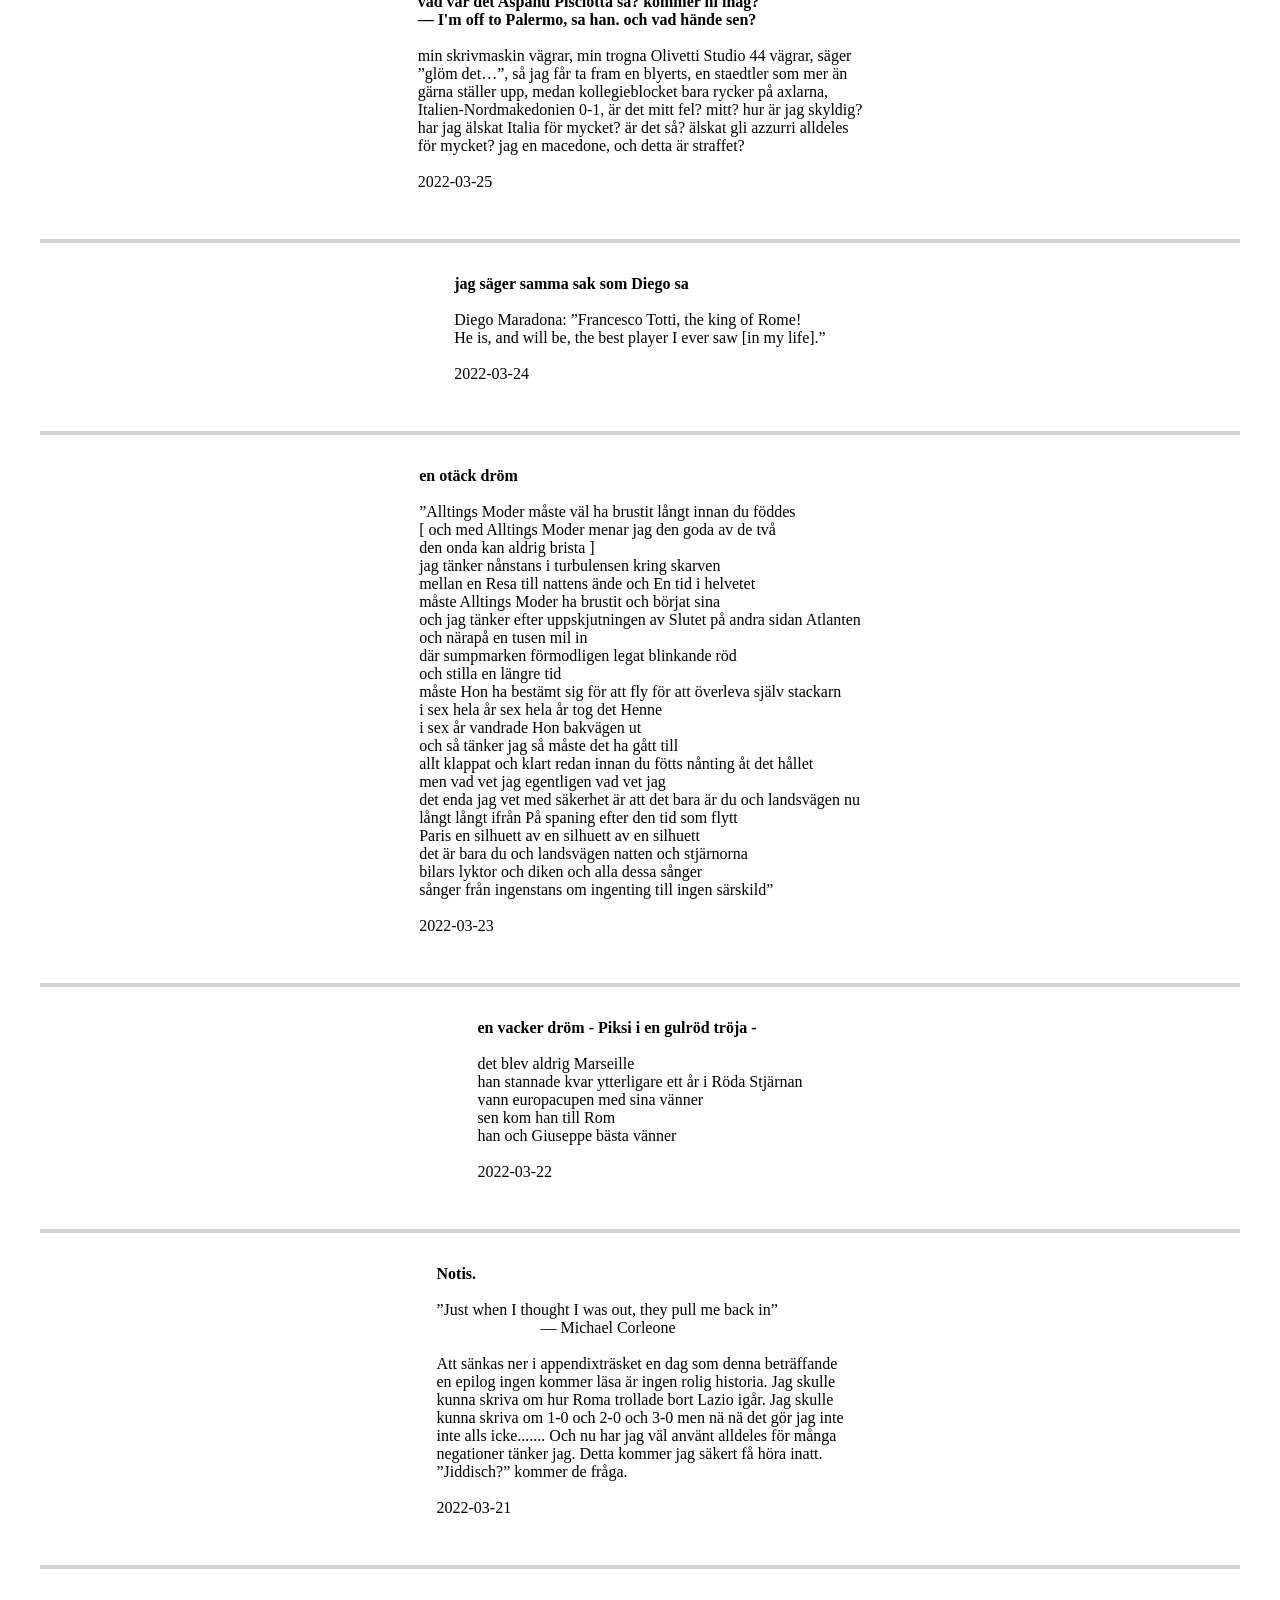
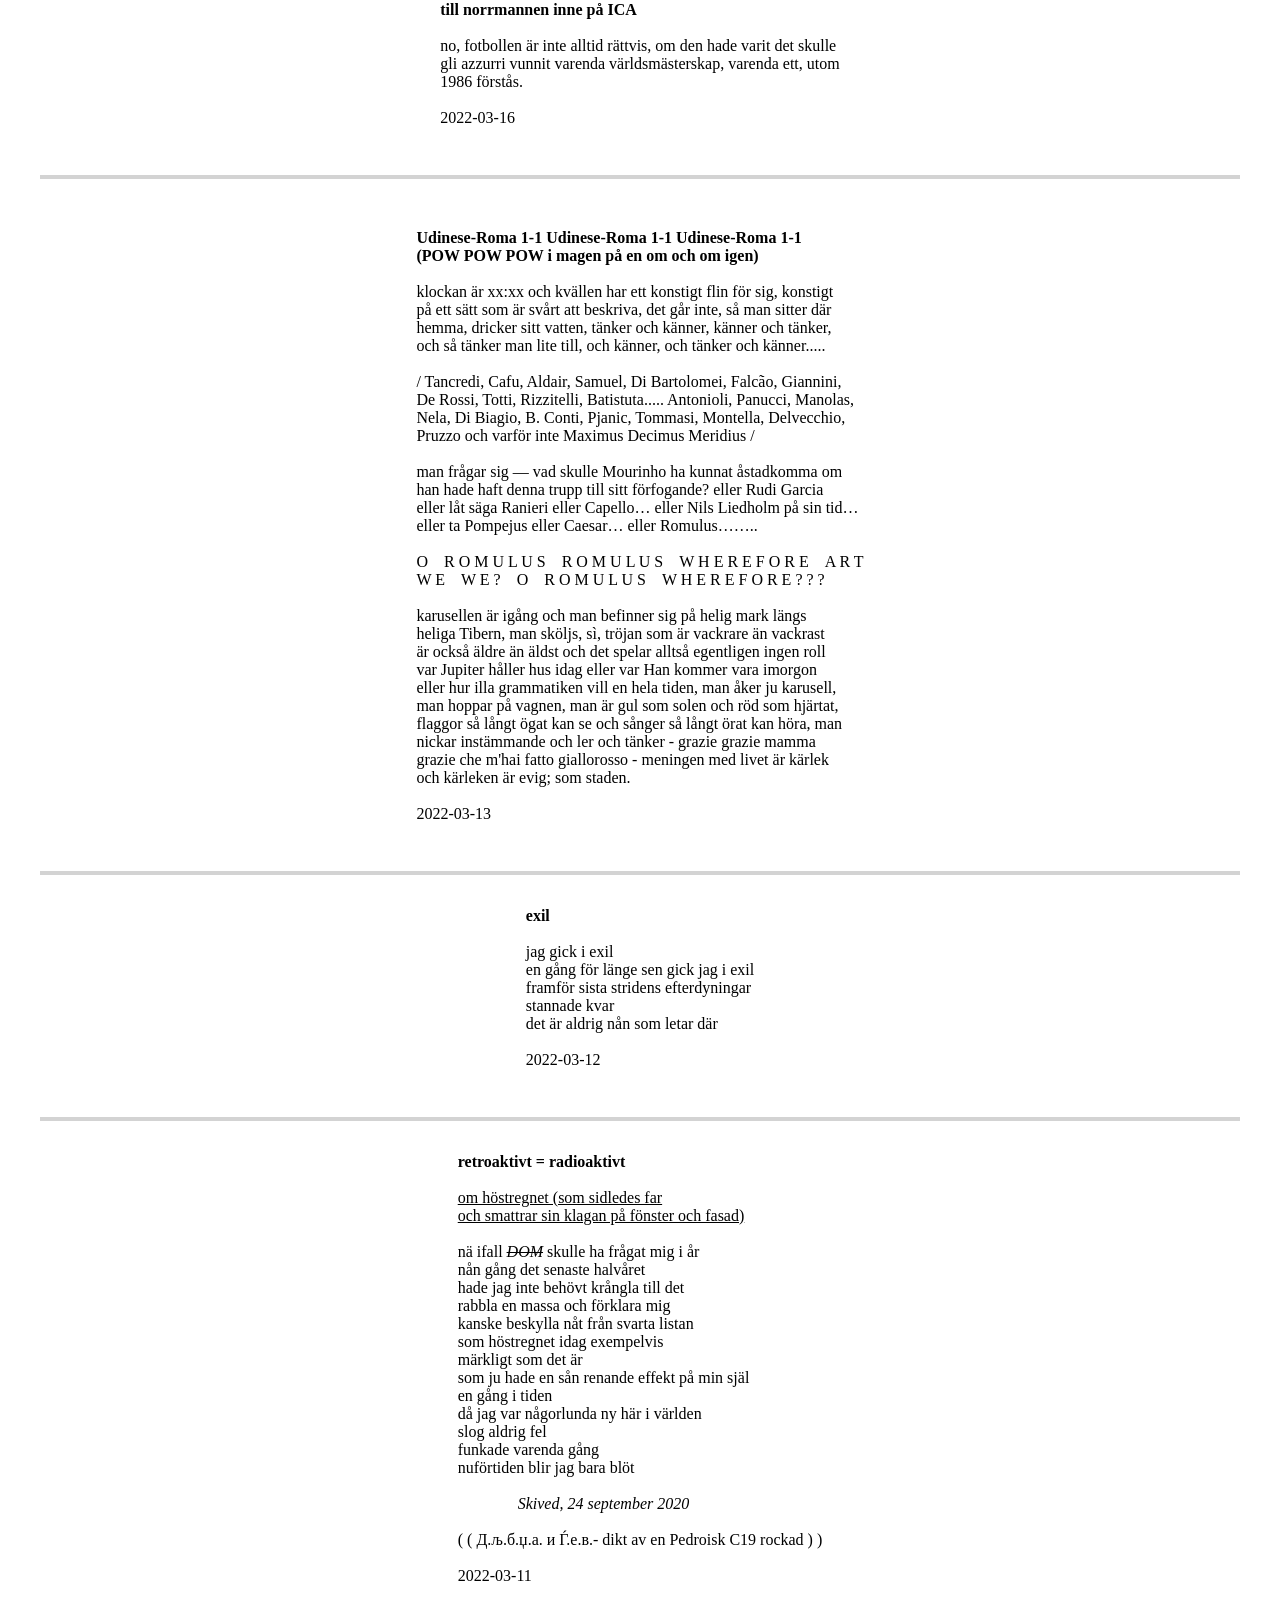
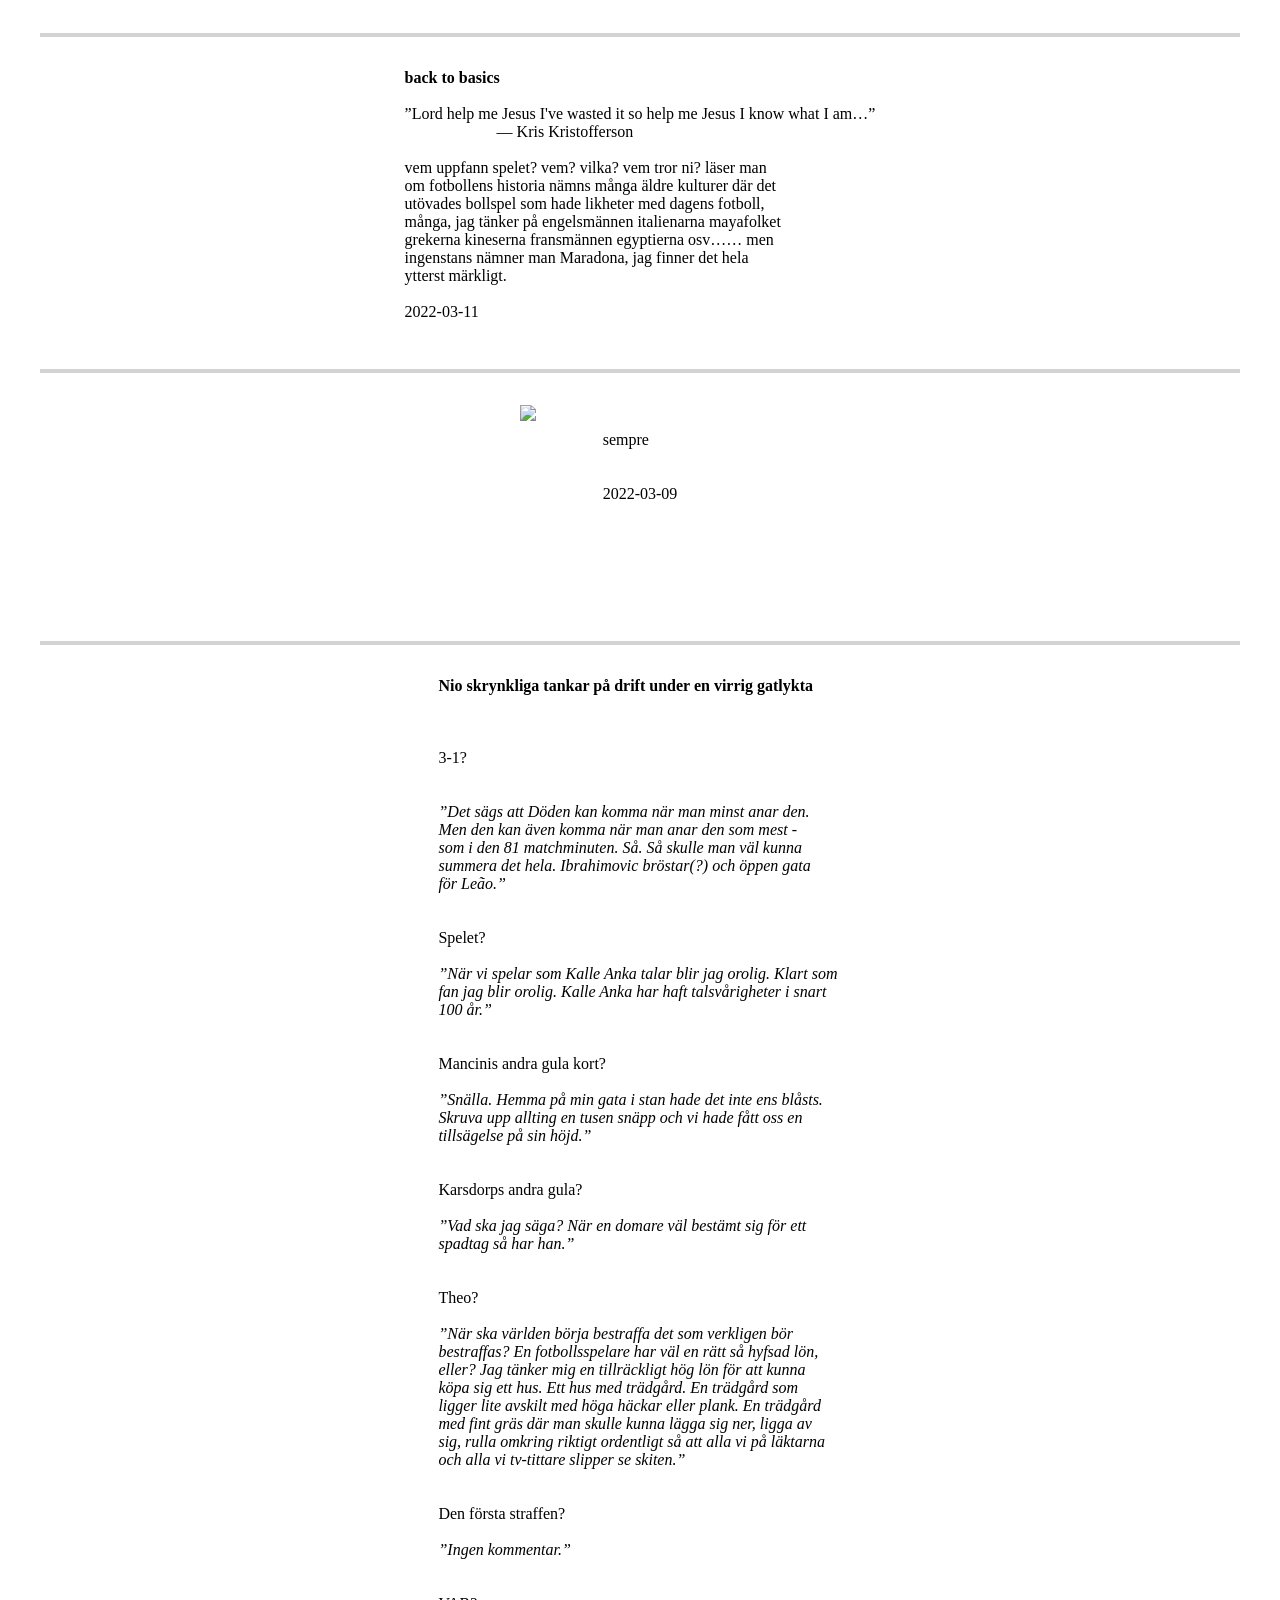
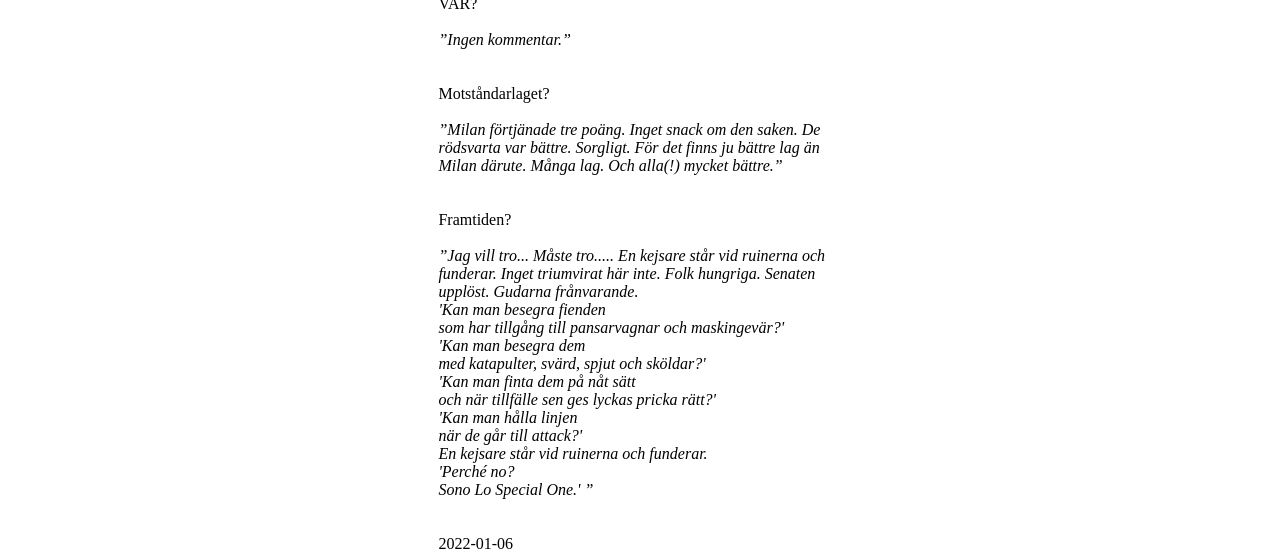
==== commit a0b8a64d: "Update blogg.html" ====
--- a/blogg.html
+++ b/blogg.html
@@ -304,7 +304,10 @@
     <div class="post">
       <b>Nio skrynkliga tankar på drift under en virrig gatlykta</b>
       <p>
-        <span>3-1?</span>
+        <span>
+          
+          3-1?
+        </span>
         <span style="font-style: italic;">
           ”Det sägs att Döden kan komma när man minst anar den.
           Men den kan även komma när man anar den som mest -
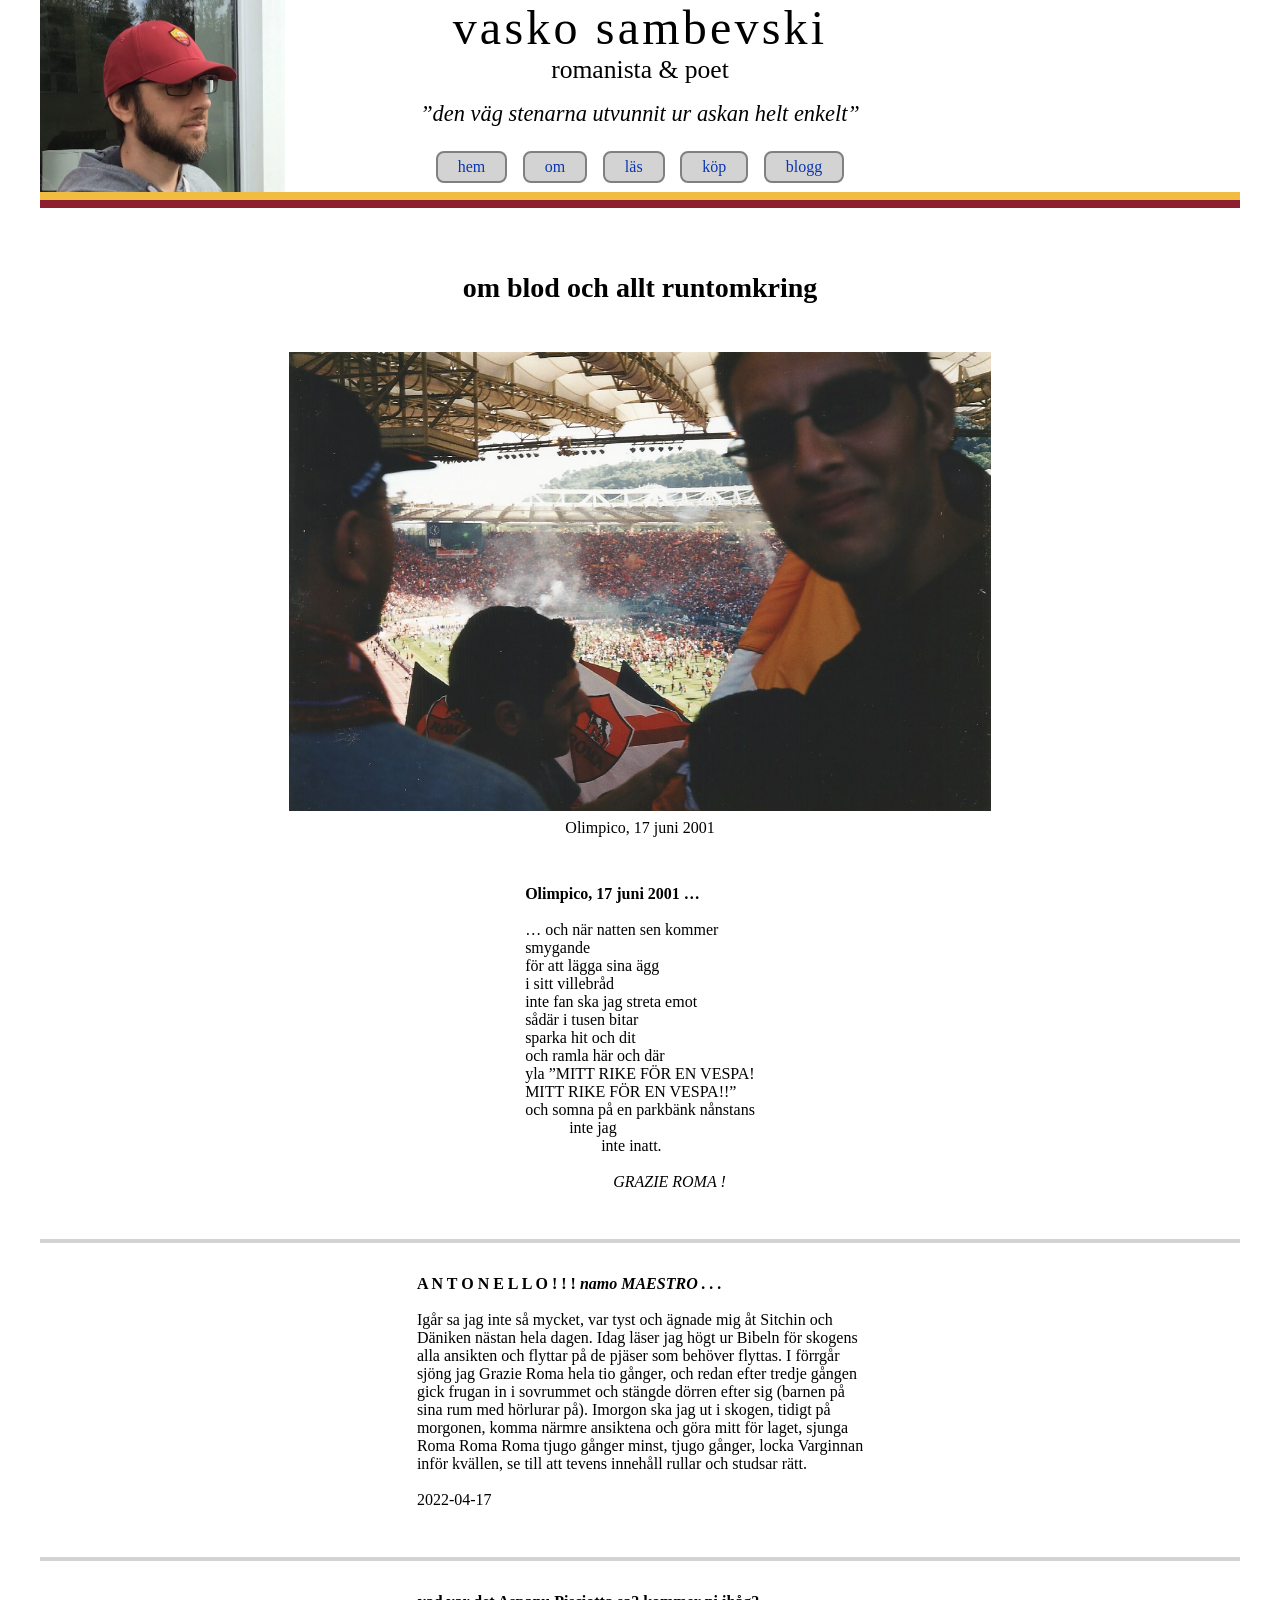
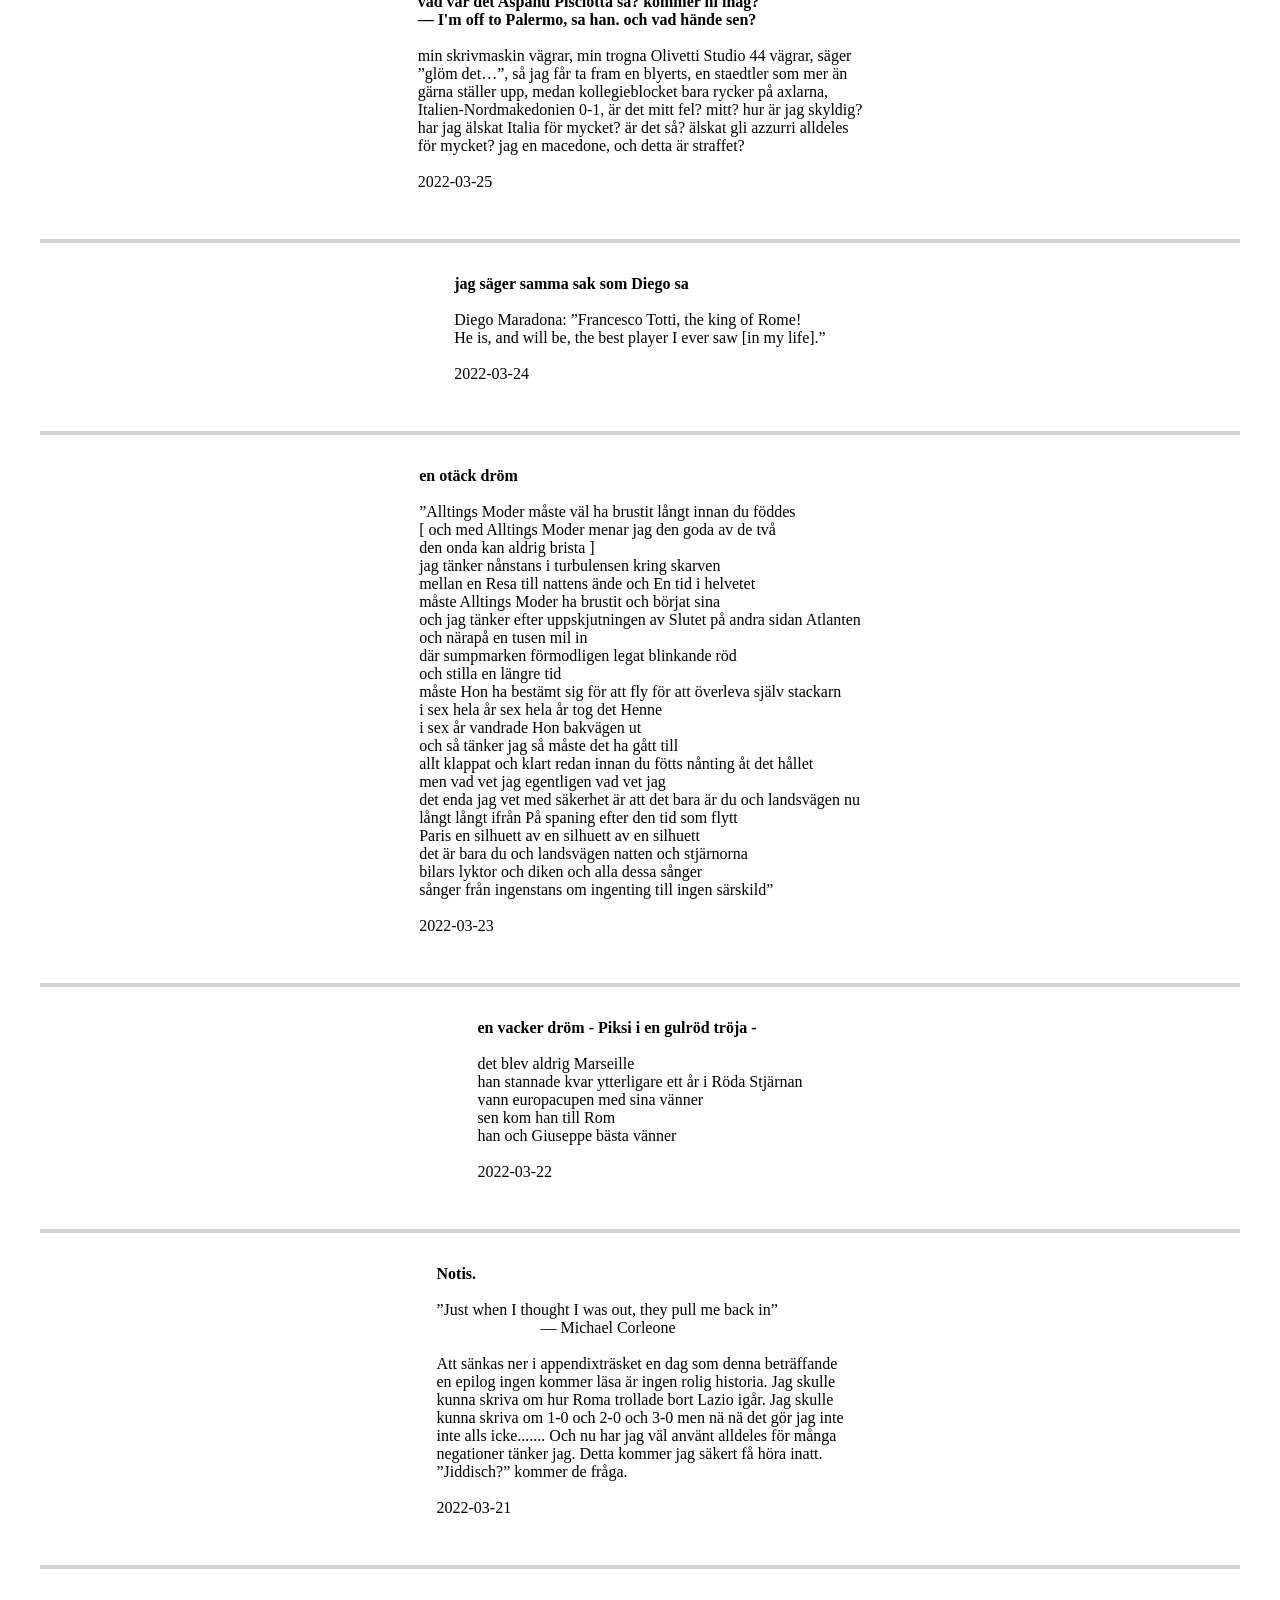
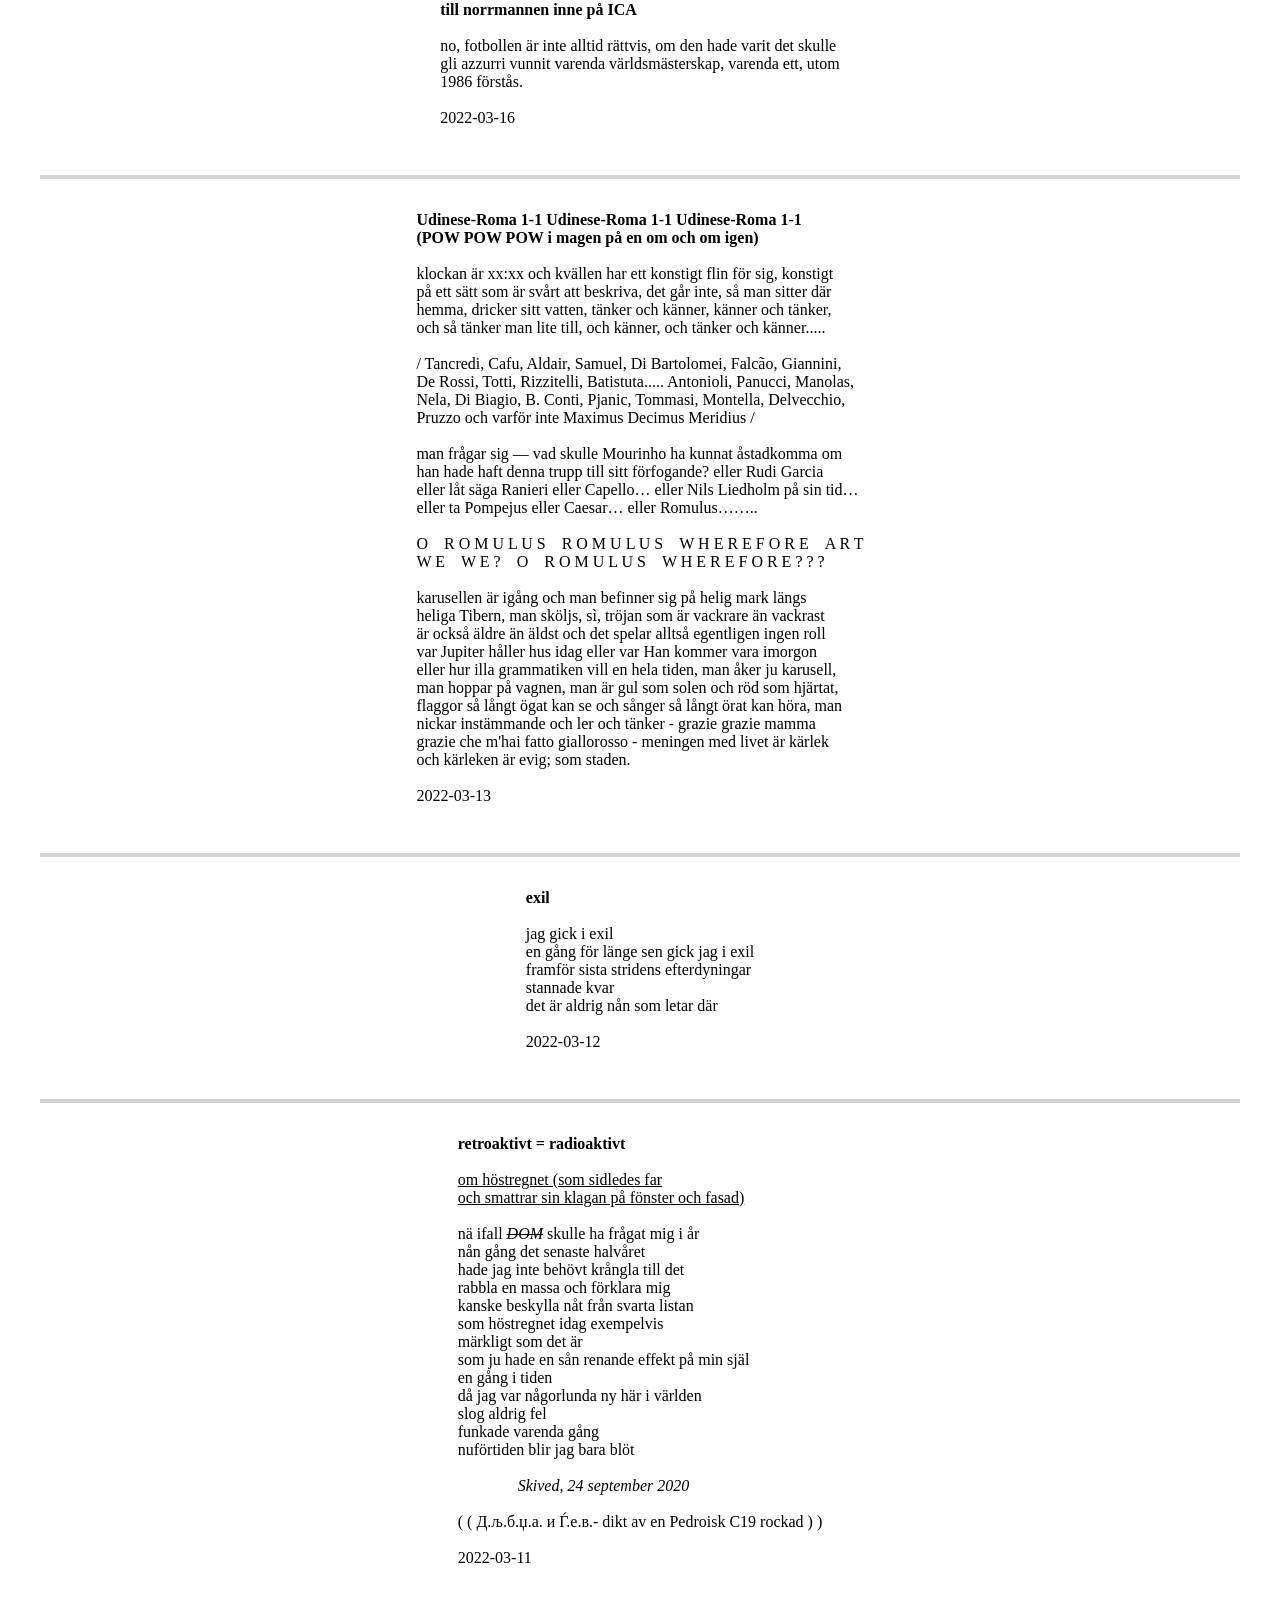
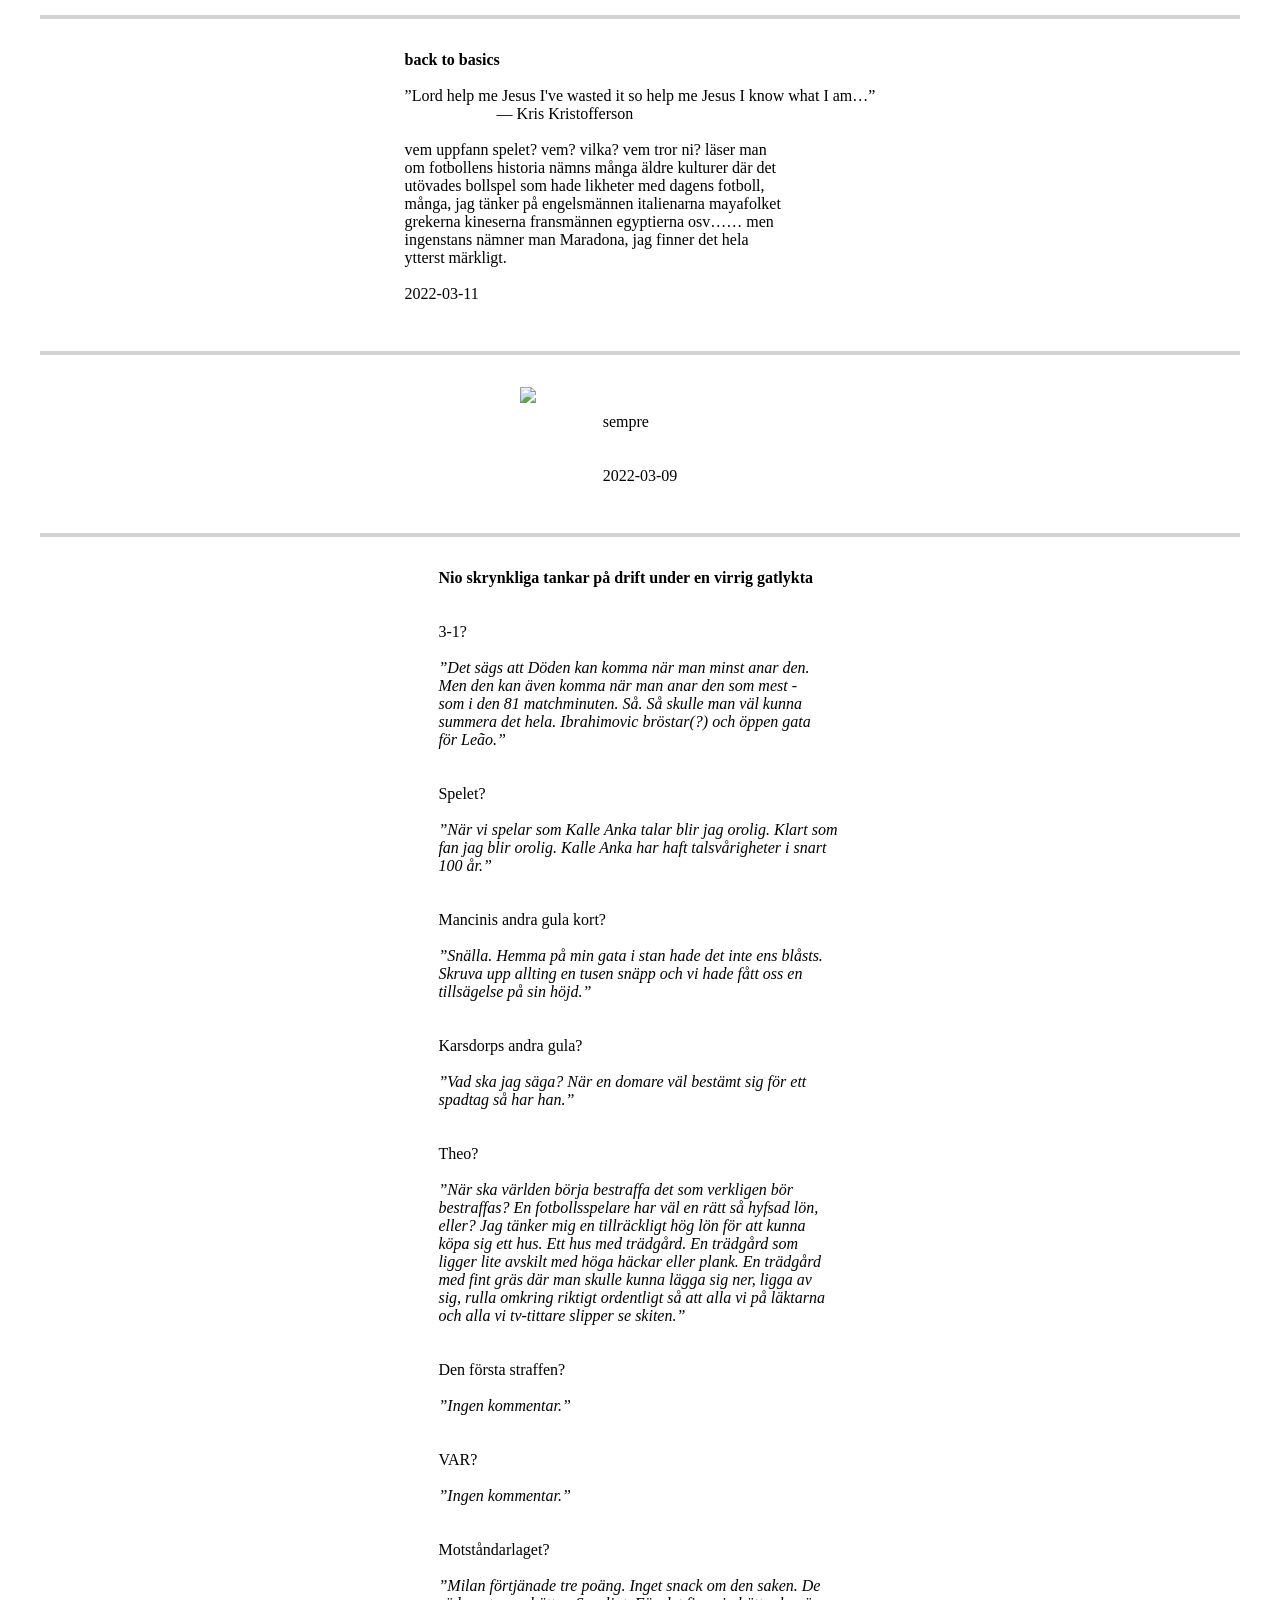
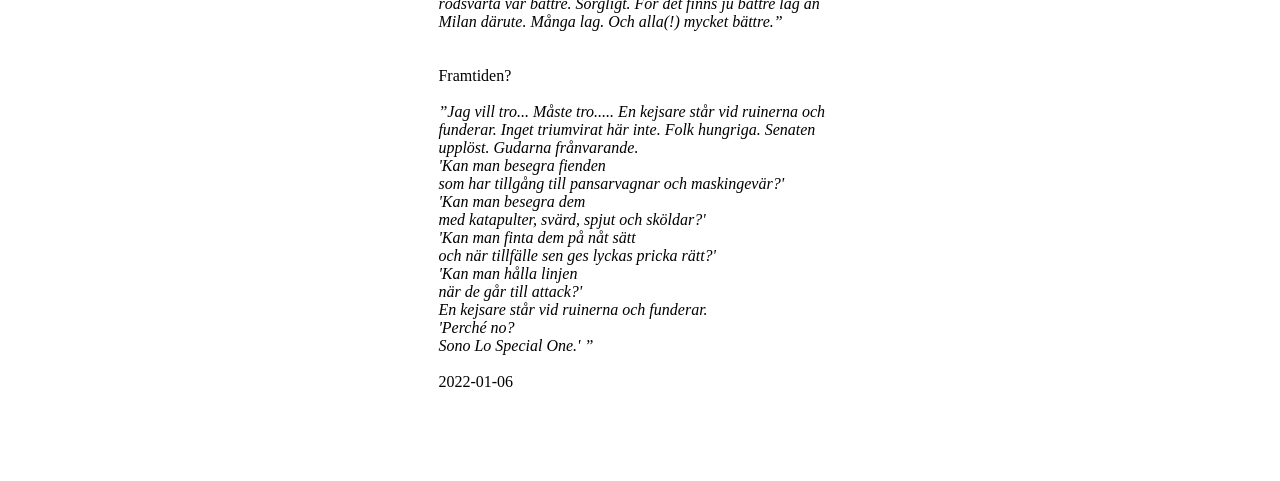
==== commit fef6c2b5: "Update blogg.html" ====
--- a/blogg.html
+++ b/blogg.html
@@ -190,8 +190,7 @@
     </div>
     <div class="gray-line"></div>
     <div class="post">
-      <p>
-        <span style="font-weight: bold;">Udinese-Roma 1-1  Udinese-Roma 1-1  Udinese-Roma 1-1</span>
+      <p><span style="font-weight: bold;">Udinese-Roma 1-1  Udinese-Roma 1-1  Udinese-Roma 1-1</span>
         <span style="font-weight: bold;">(POW POW POW i magen på en om och om igen)</span>
         
         klockan är xx:xx och kvällen har ett konstigt flin för sig, konstigt
@@ -293,11 +292,6 @@
 
 
         2022-03-09
-
-
-
-
-
       </p>
     </div>
     <div class="gray-line"></div>
@@ -305,9 +299,7 @@
       <b>Nio skrynkliga tankar på drift under en virrig gatlykta</b>
       <p>
         <span>
-          
-          3-1?
-        </span>
+          3-1?</span>
         <span style="font-style: italic;">
           ”Det sägs att Döden kan komma när man minst anar den.
           Men den kan även komma när man anar den som mest -
@@ -381,9 +373,13 @@
           En kejsare står vid ruinerna och funderar.
           'Perché no? 
           Sono Lo Special One.' ”
-          
-        </span>
-        <span>2022-01-06</span>
+        </span>
+        <span>2022-01-06
+          
+          
+          
+          
+        </span>
       </p>
     </div>
   </div>
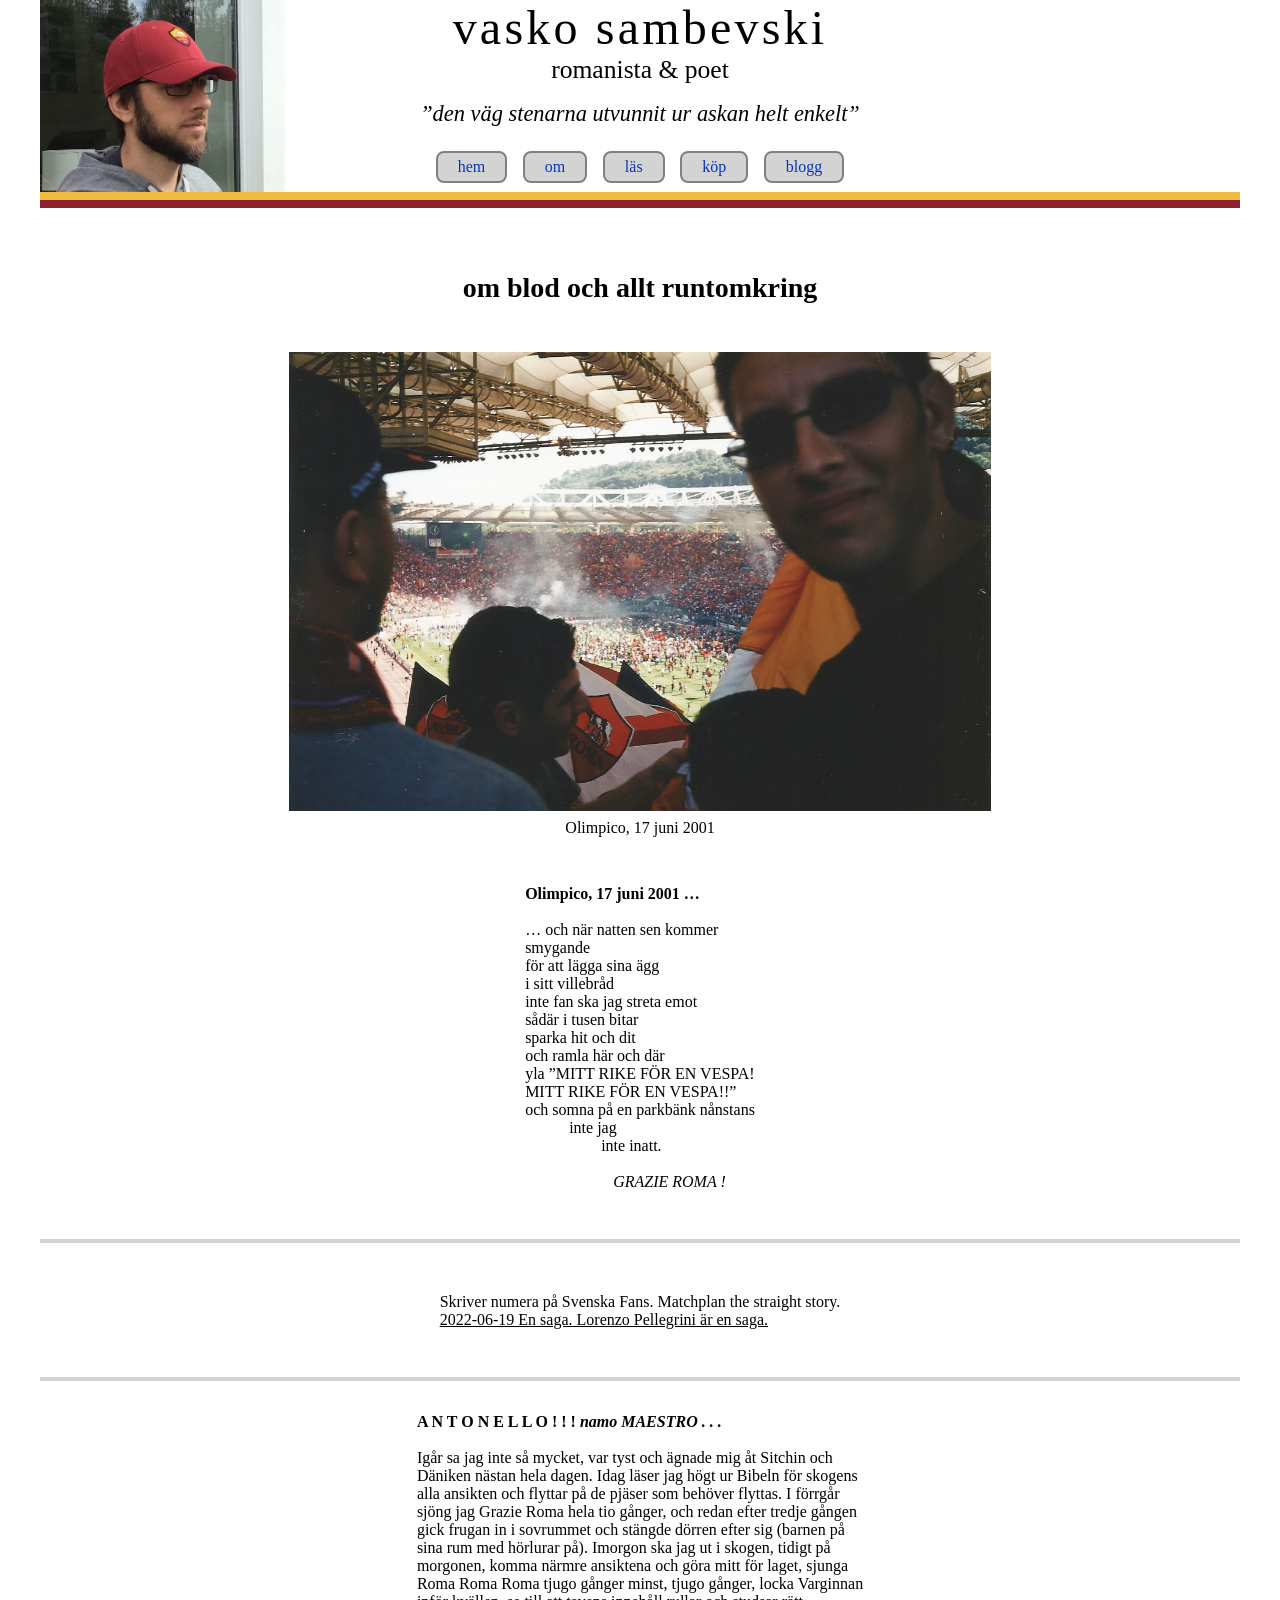
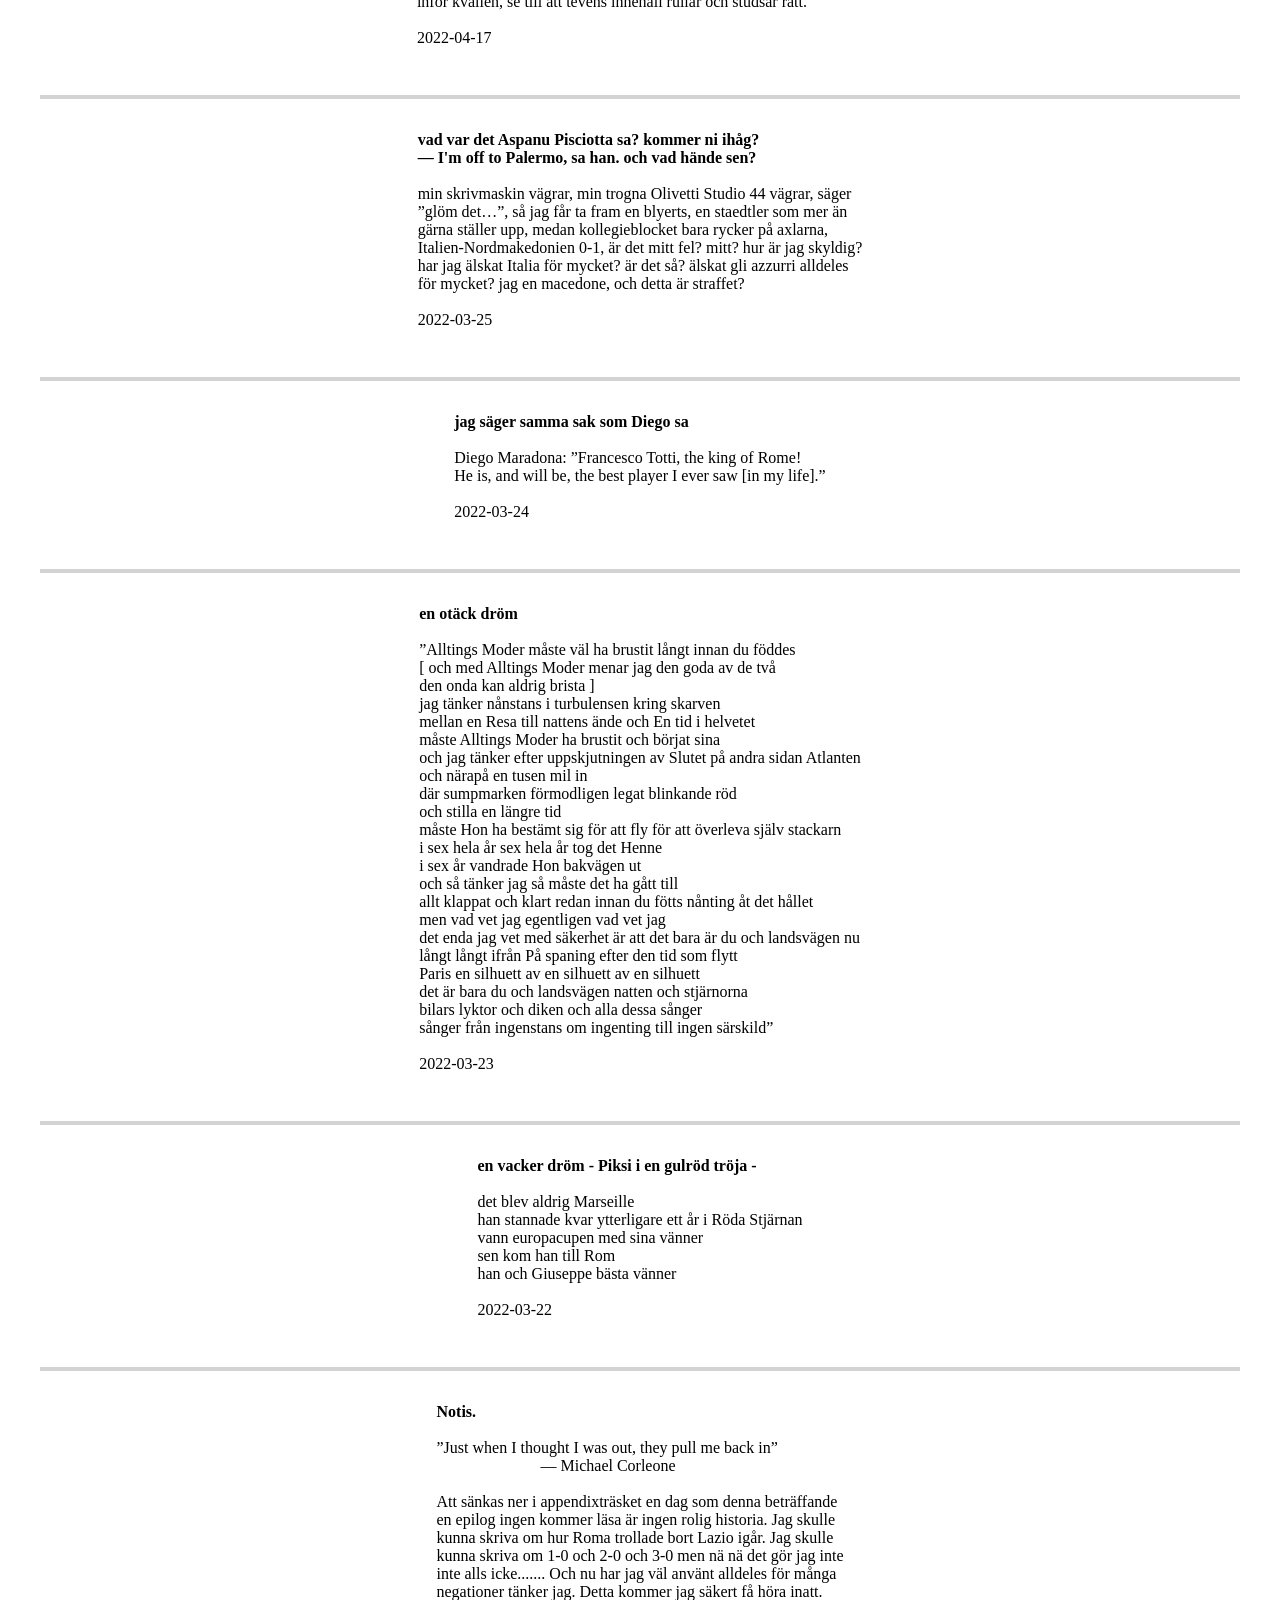
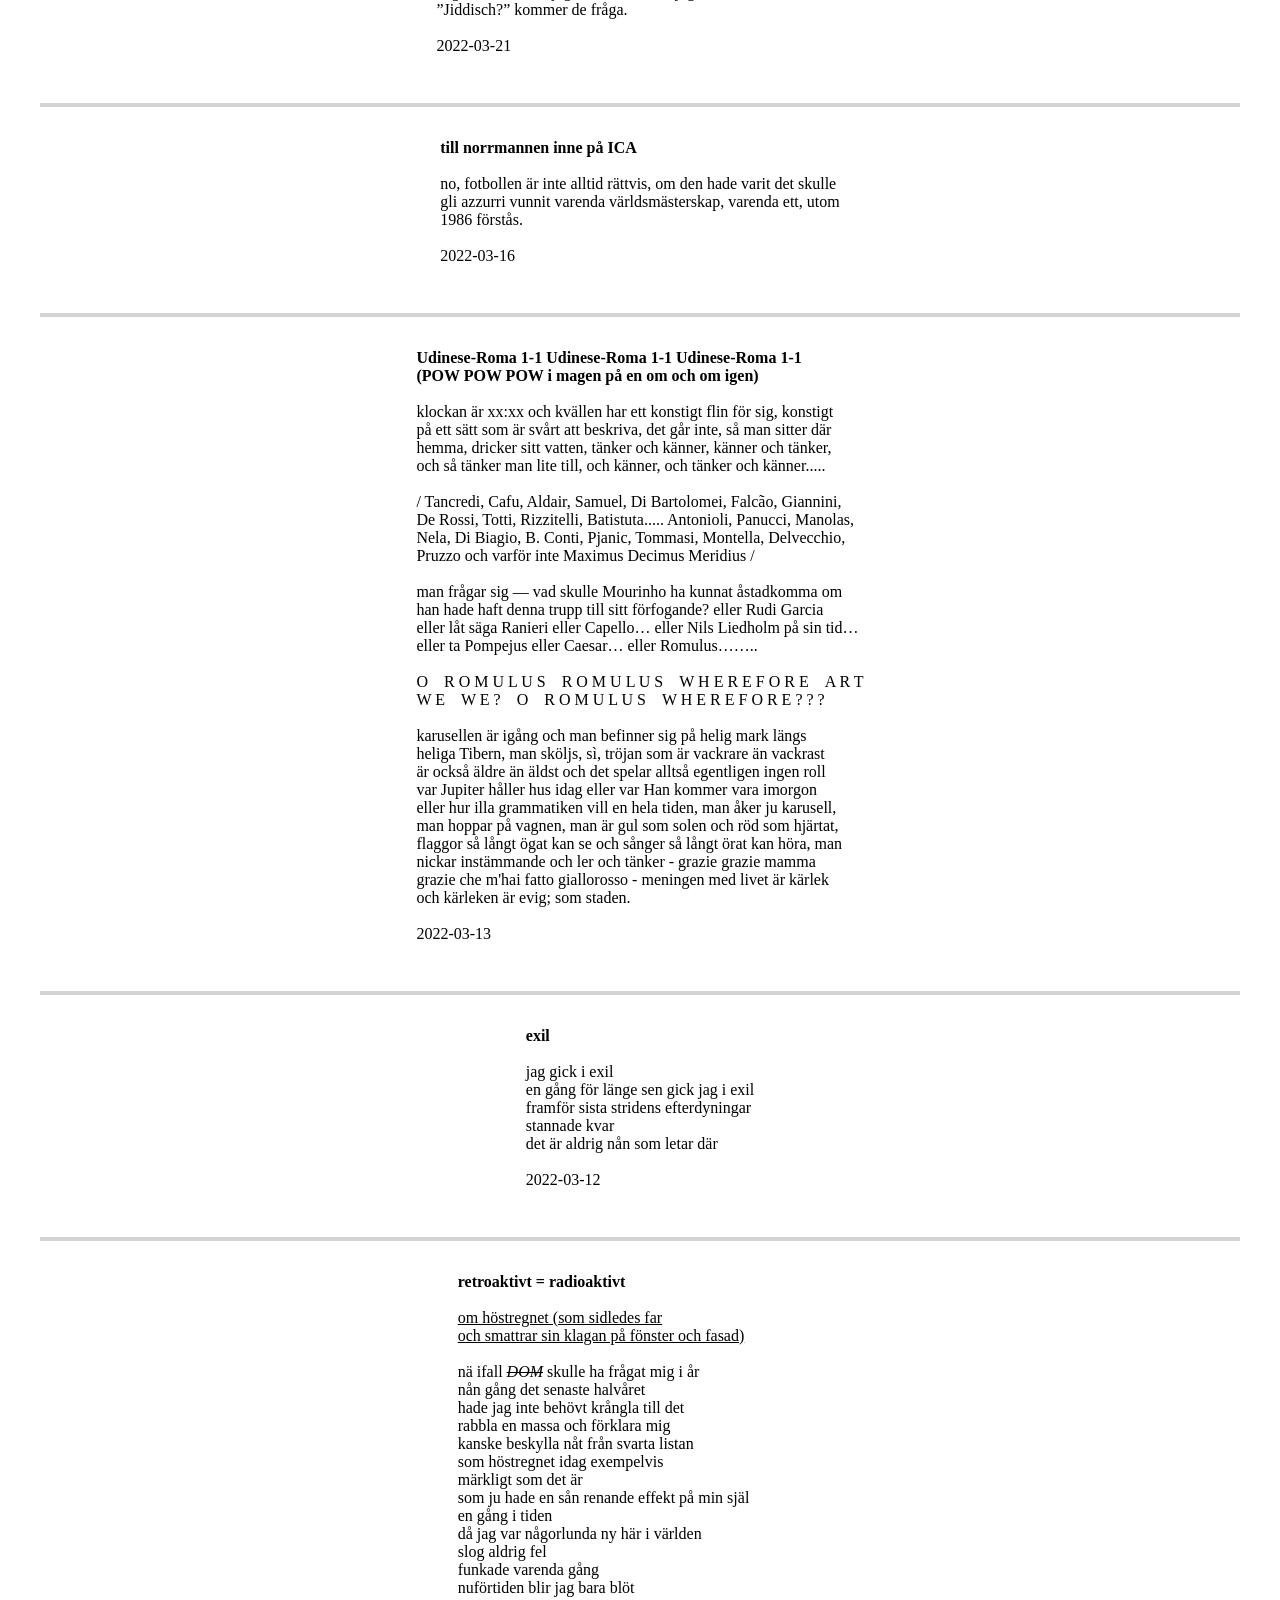
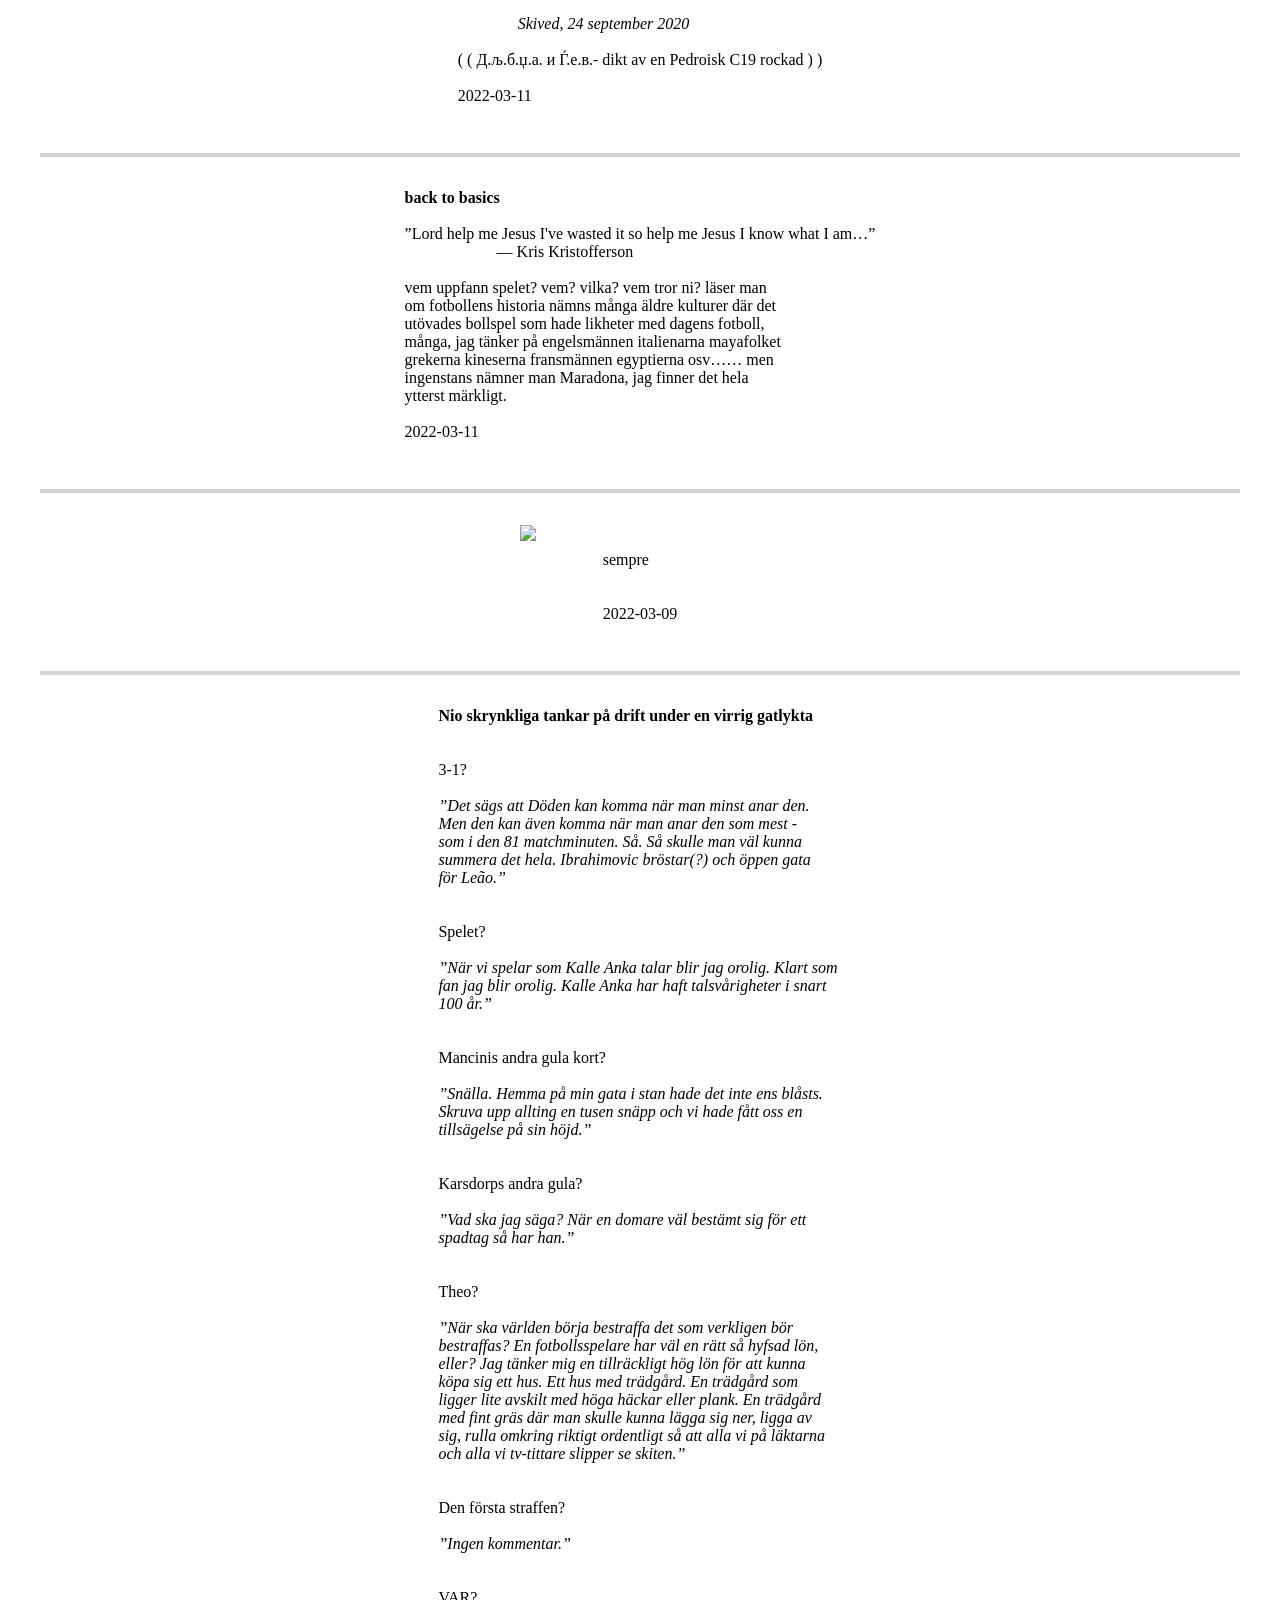
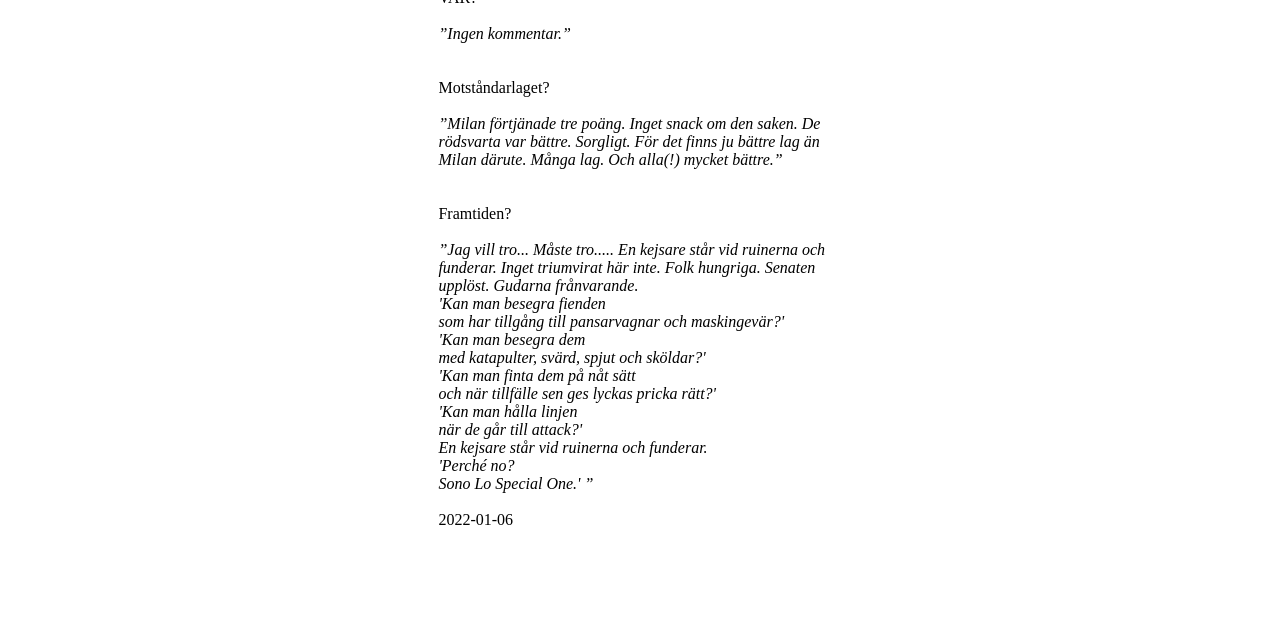
==== commit 87ef7bb8: "Update blogg.html" ====
--- a/blogg.html
+++ b/blogg.html
@@ -75,6 +75,13 @@
     </div>
     <div class="gray-line"></div>
     <div class="post">
+      <p>
+        Skriver numera på Svenska Fans. Matchplan the straight story.
+      </p>
+      <a href="/">2022-06-19 En saga. Lorenzo Pellegrini är en saga.</a>
+    </div>
+    <div class="gray-line"></div>
+    <div class="post">
       <span style="font-weight: bold;">A N T O N E L L O ! ! ! </span><span style="font-style: italic; font-weight: bold;">namo MAESTRO . . .</span>
 
       <p>
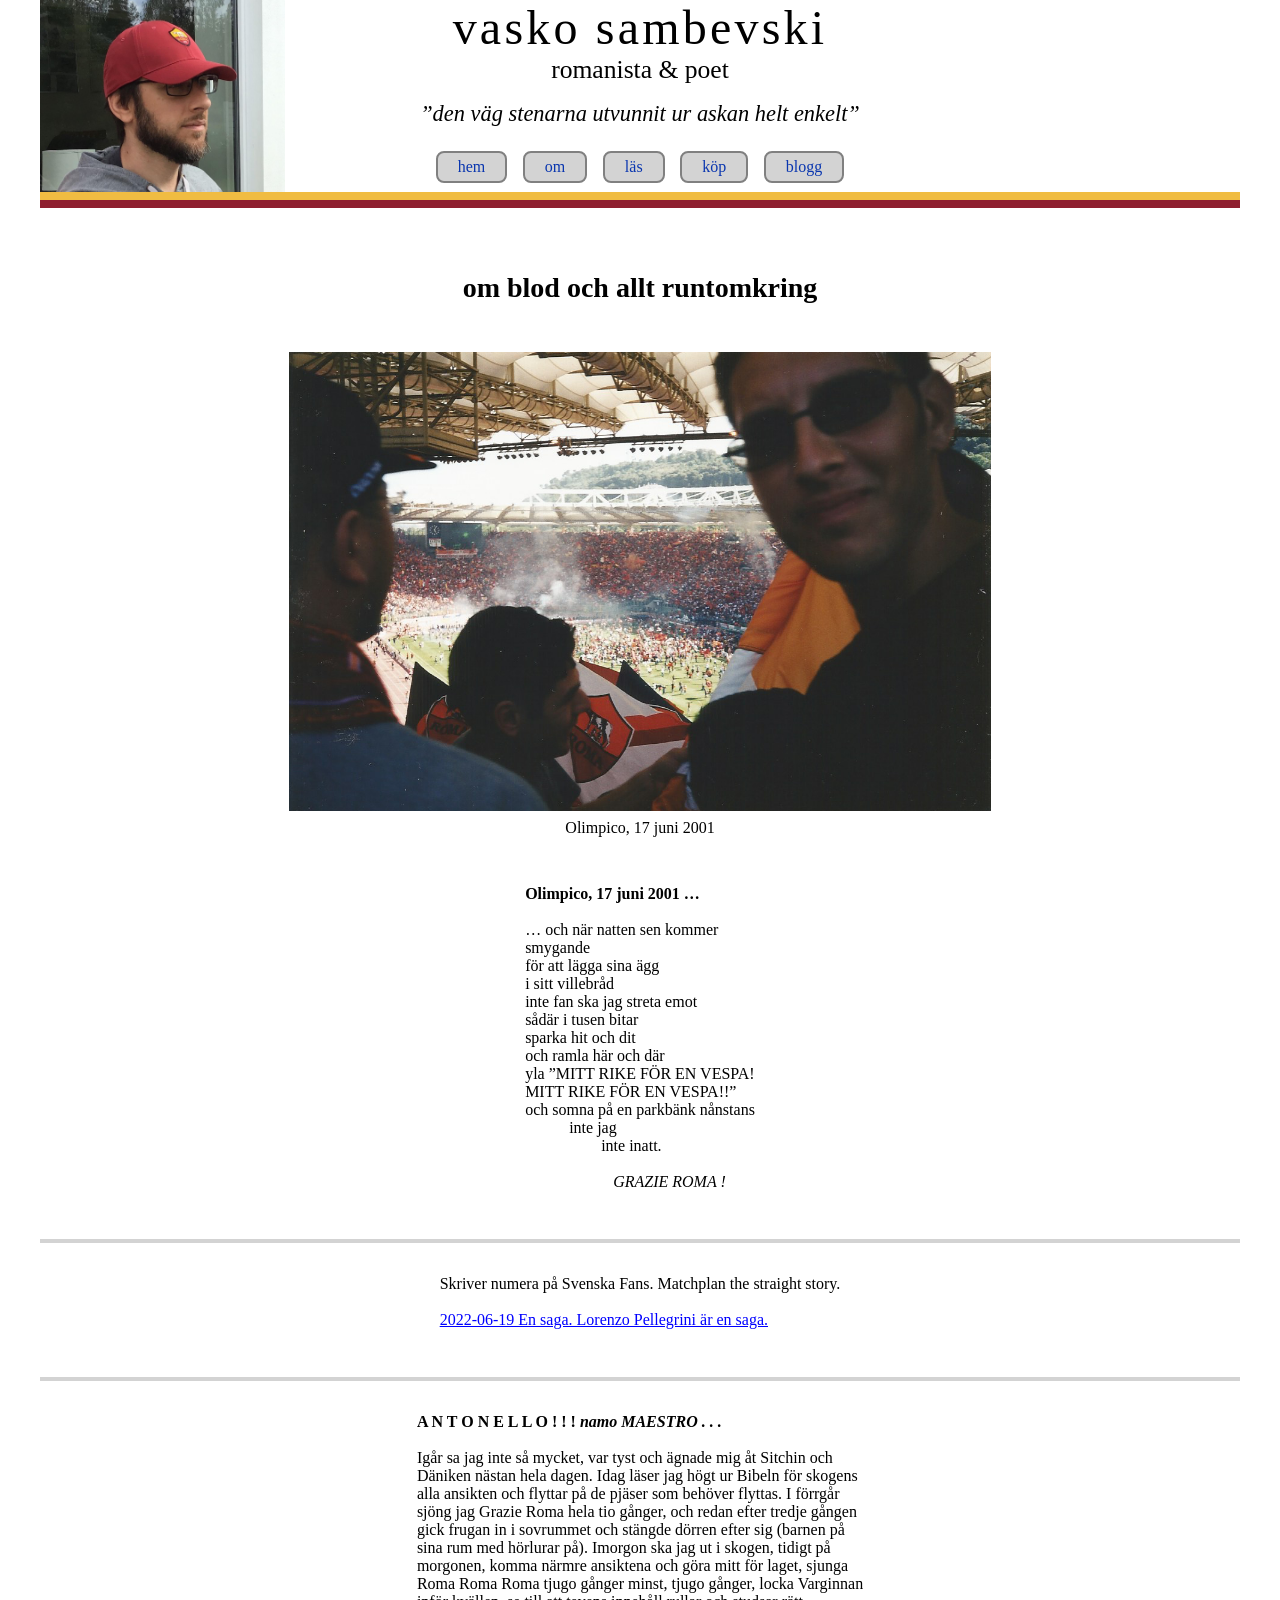
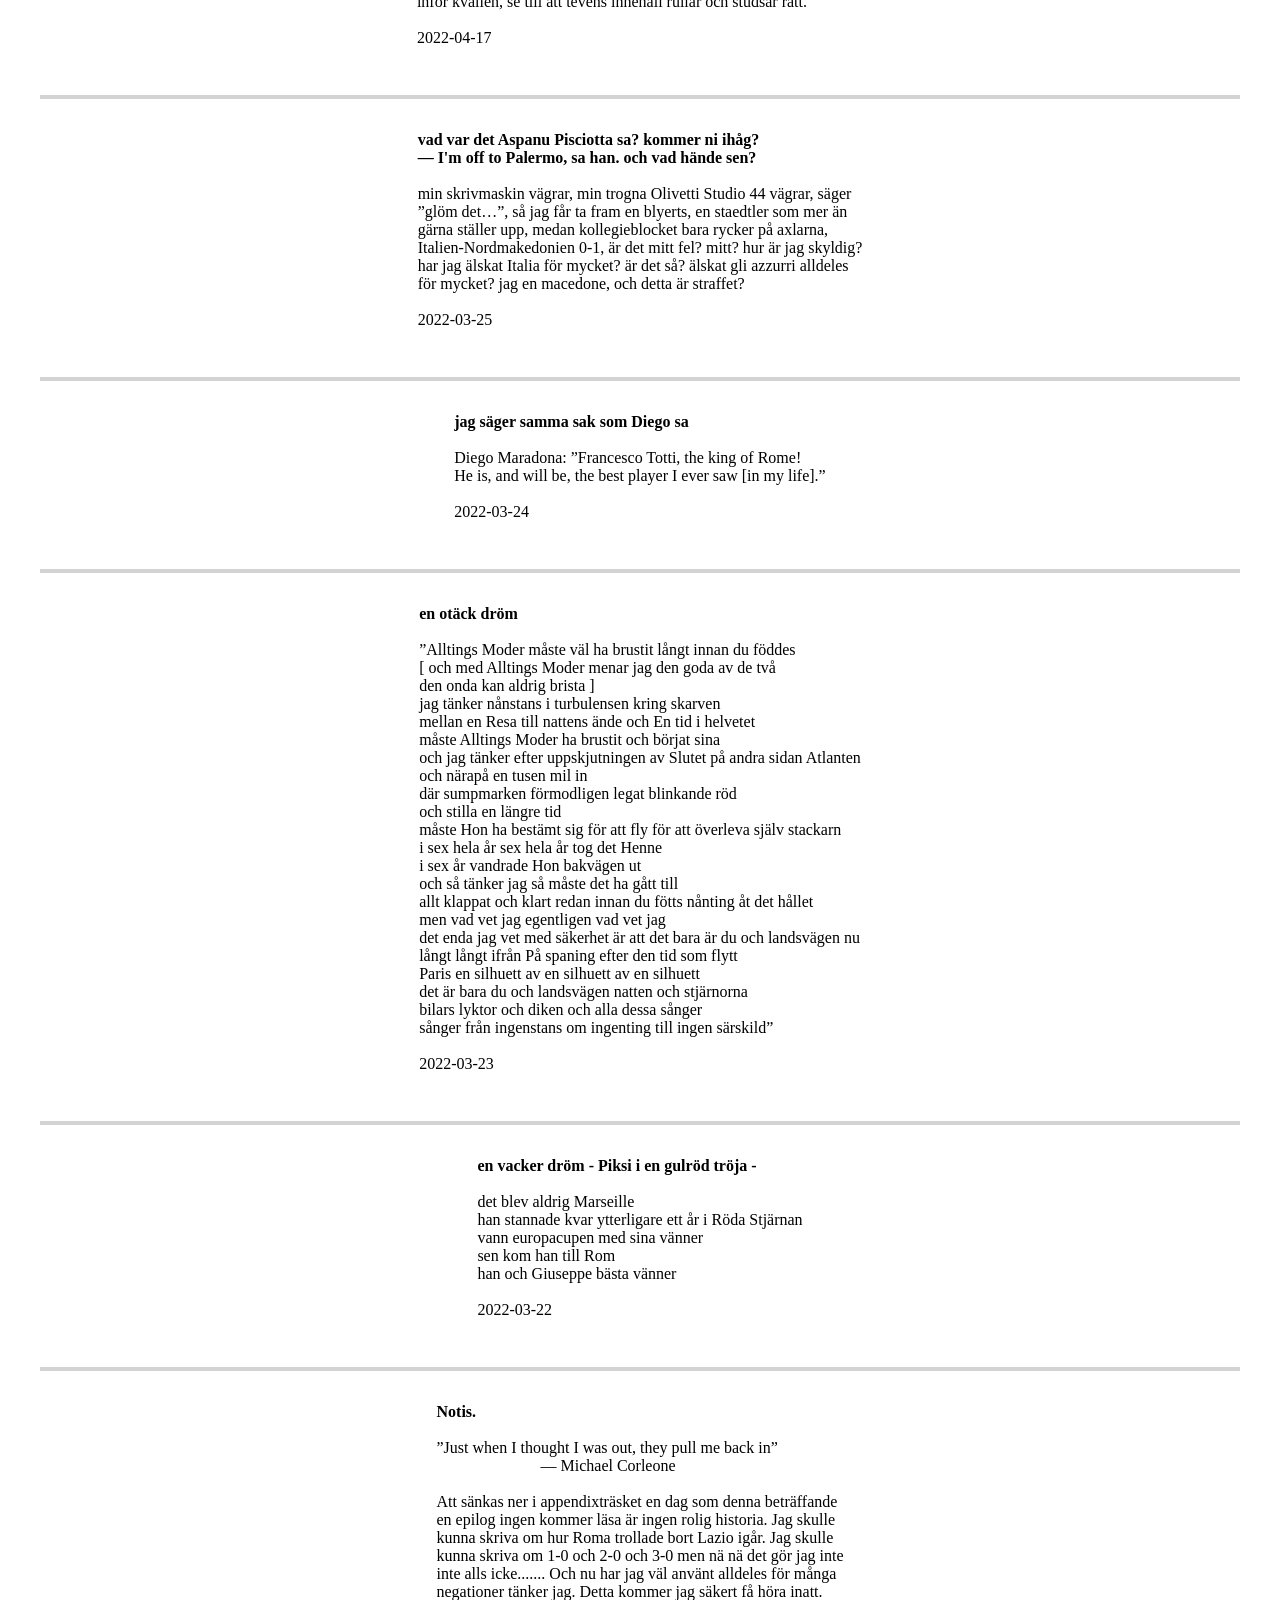
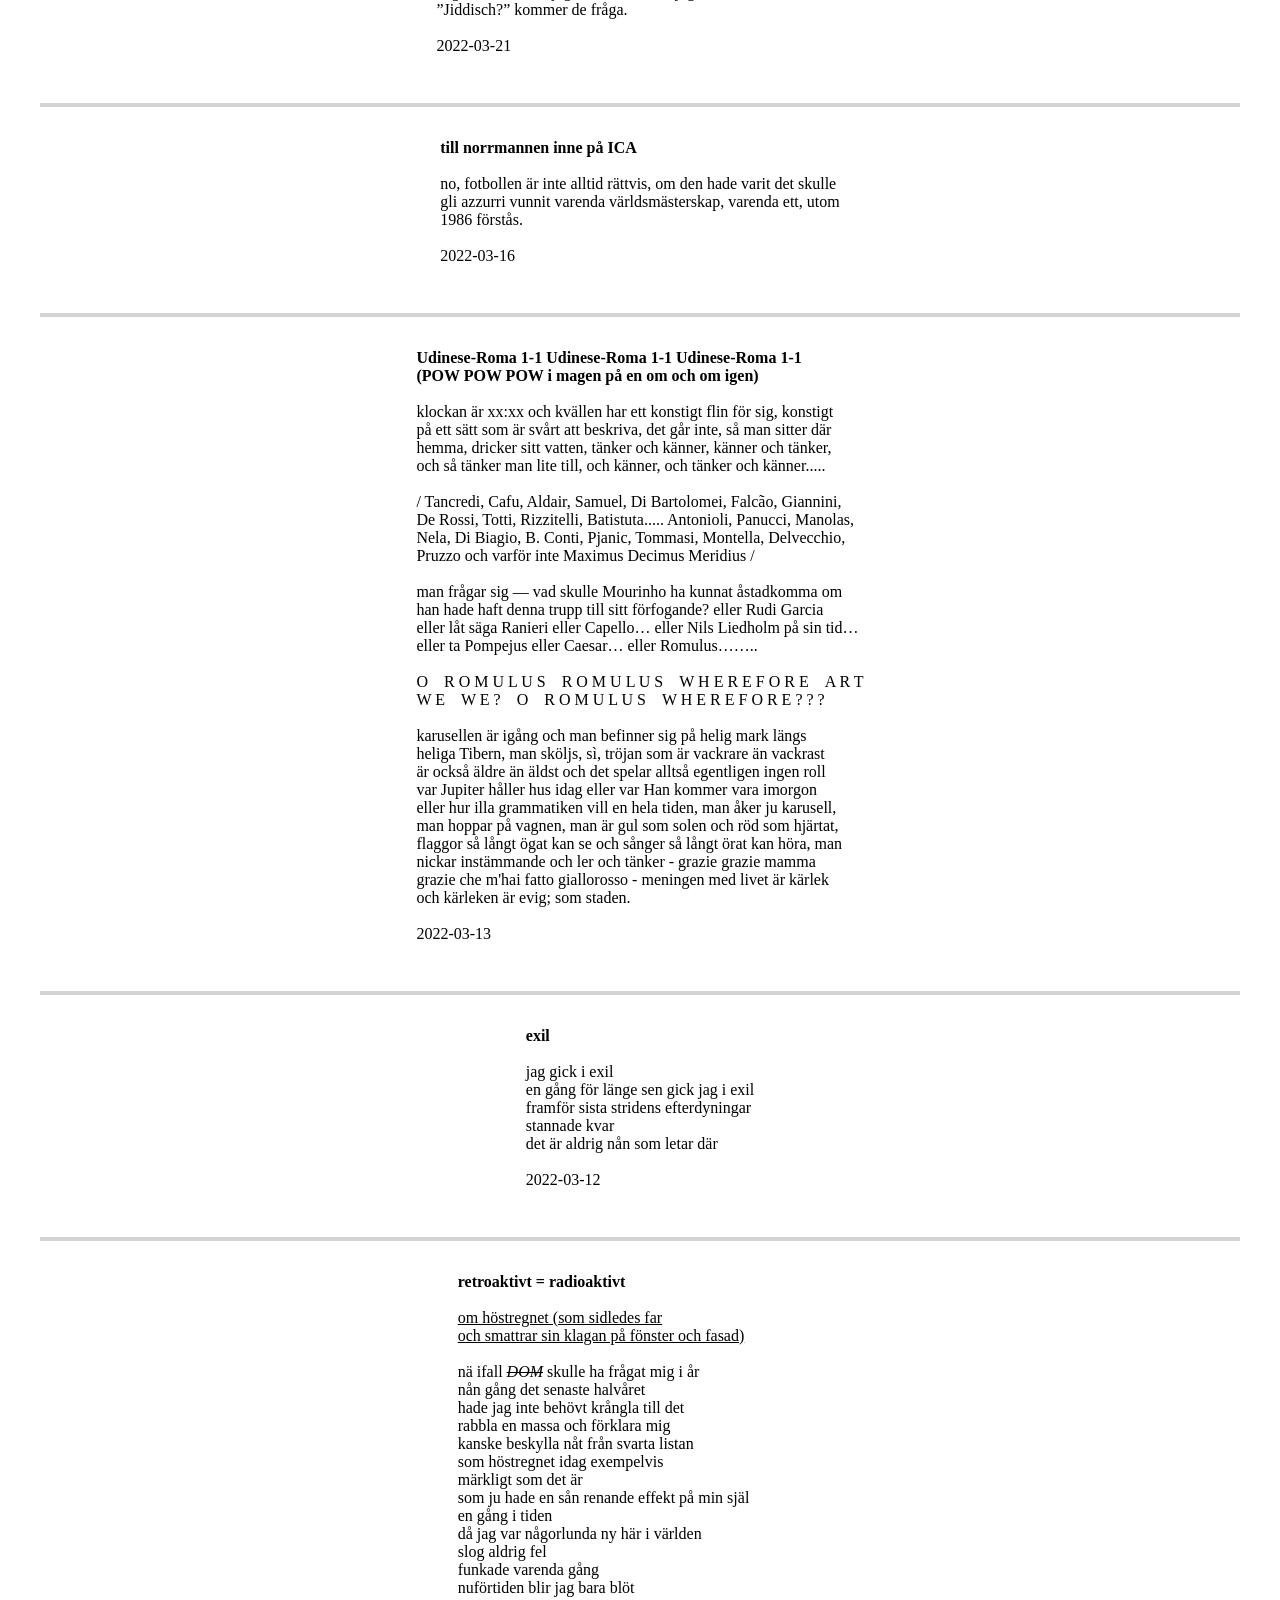
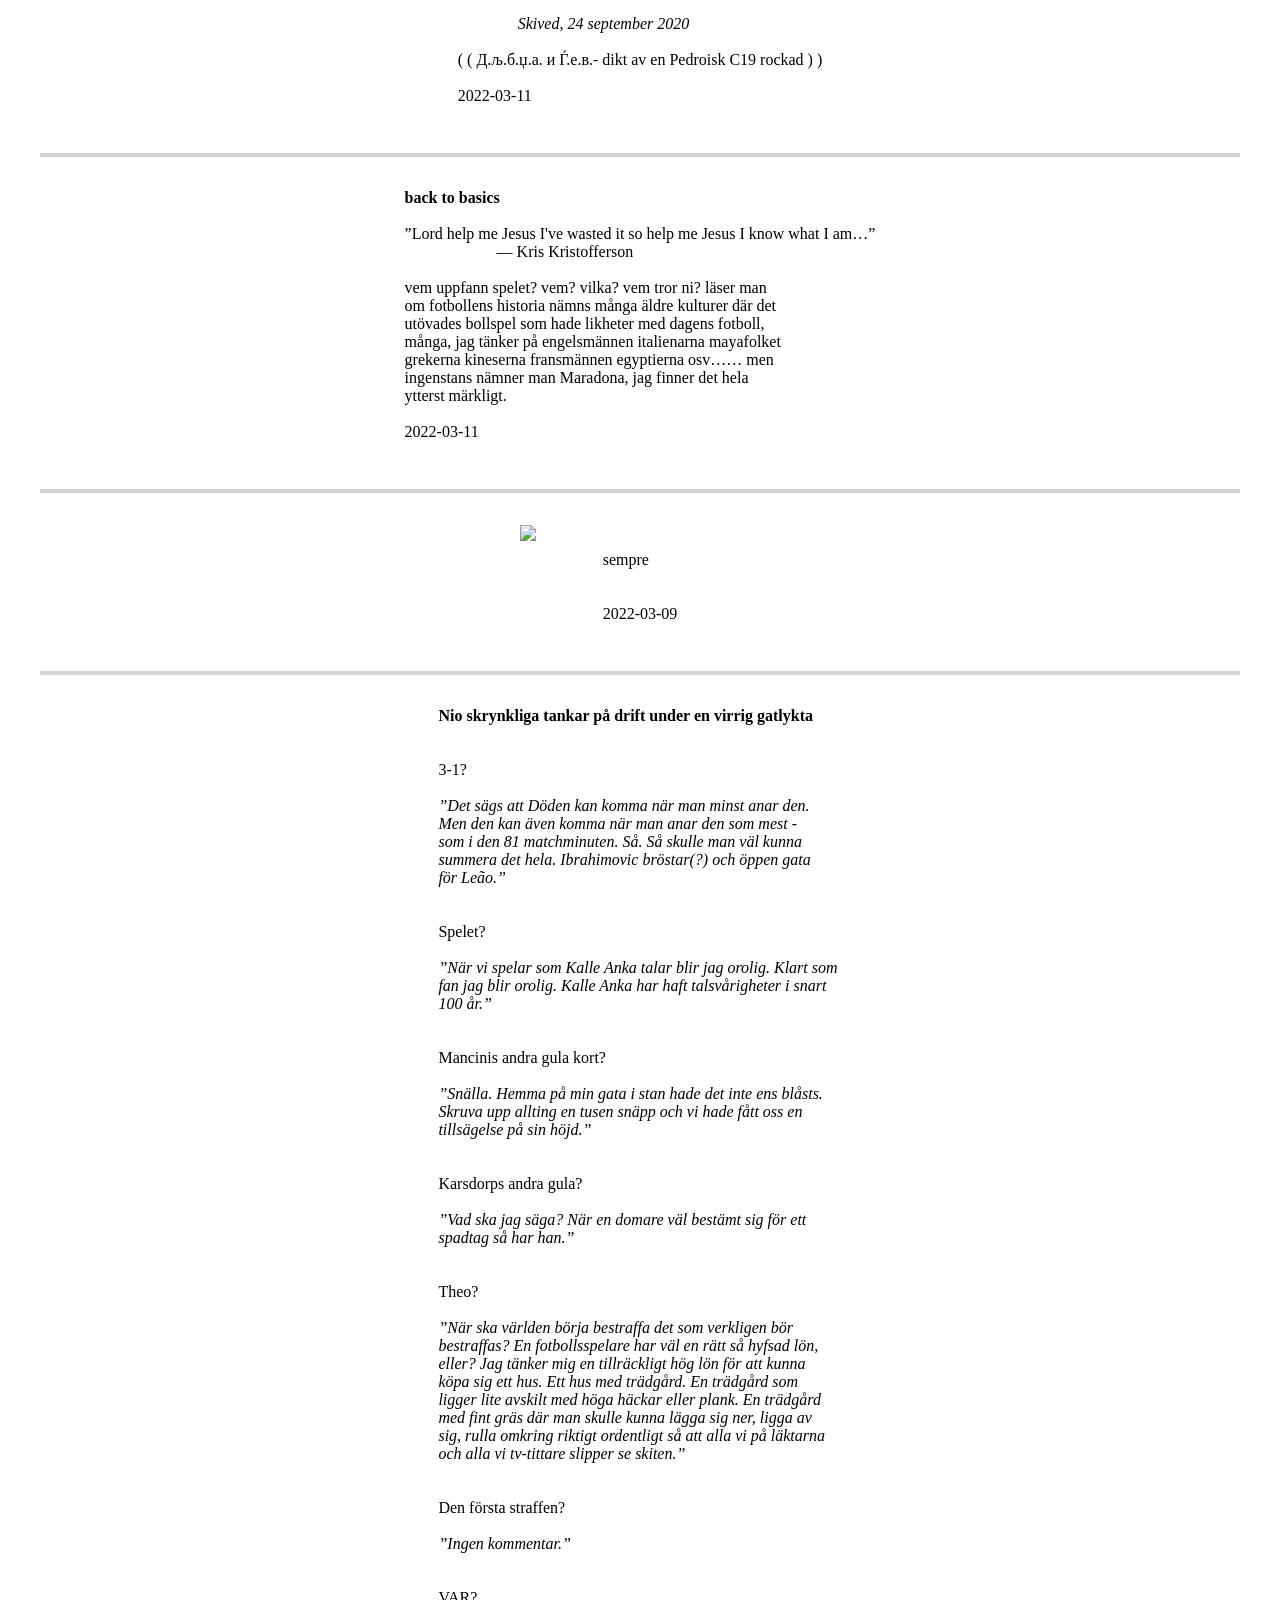
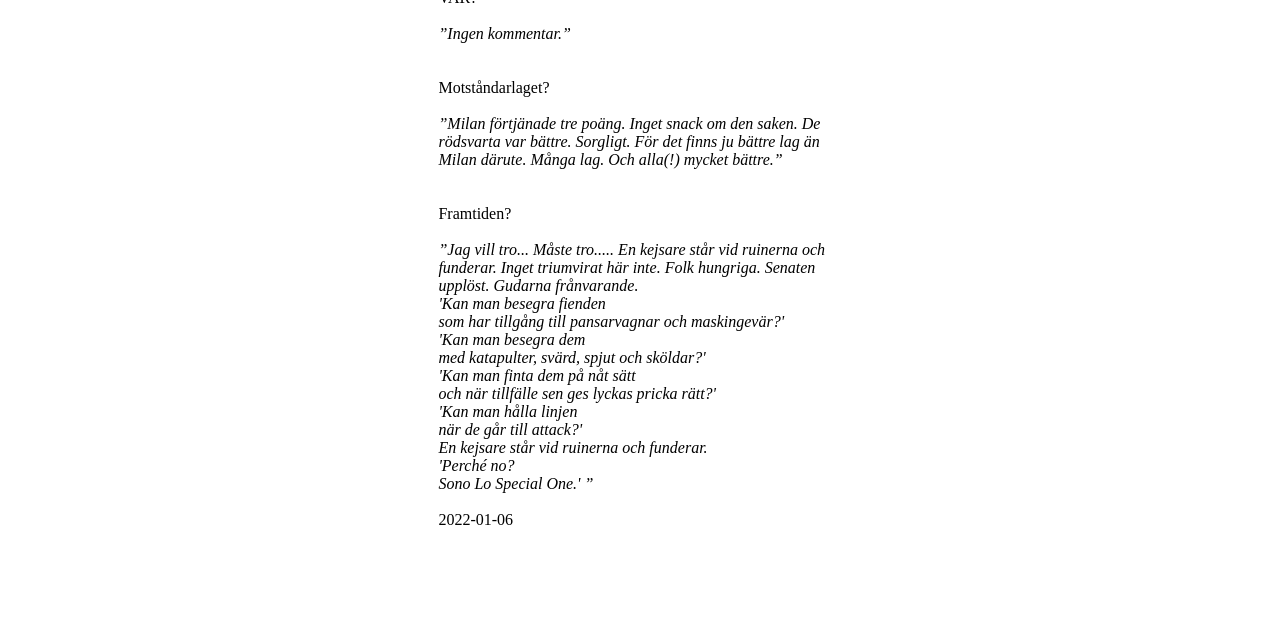
==== commit 0320f8a2: "Update blogg.html" ====
--- a/blogg.html
+++ b/blogg.html
@@ -75,10 +75,10 @@
     </div>
     <div class="gray-line"></div>
     <div class="post">
-      <p>
-        Skriver numera på Svenska Fans. Matchplan the straight story.
-      </p>
-      <a href="/">2022-06-19 En saga. Lorenzo Pellegrini är en saga.</a>
+      <p>Skriver numera på Svenska Fans. Matchplan the straight story.
+        
+      </p>
+      <a href="https://www.svenskafans.com/italien/roma/en-saga-lorenzo-pellegrini-ar-en-saga-645488" style="color: blue;">2022-06-19 En saga. Lorenzo Pellegrini är en saga.</a>
     </div>
     <div class="gray-line"></div>
     <div class="post">
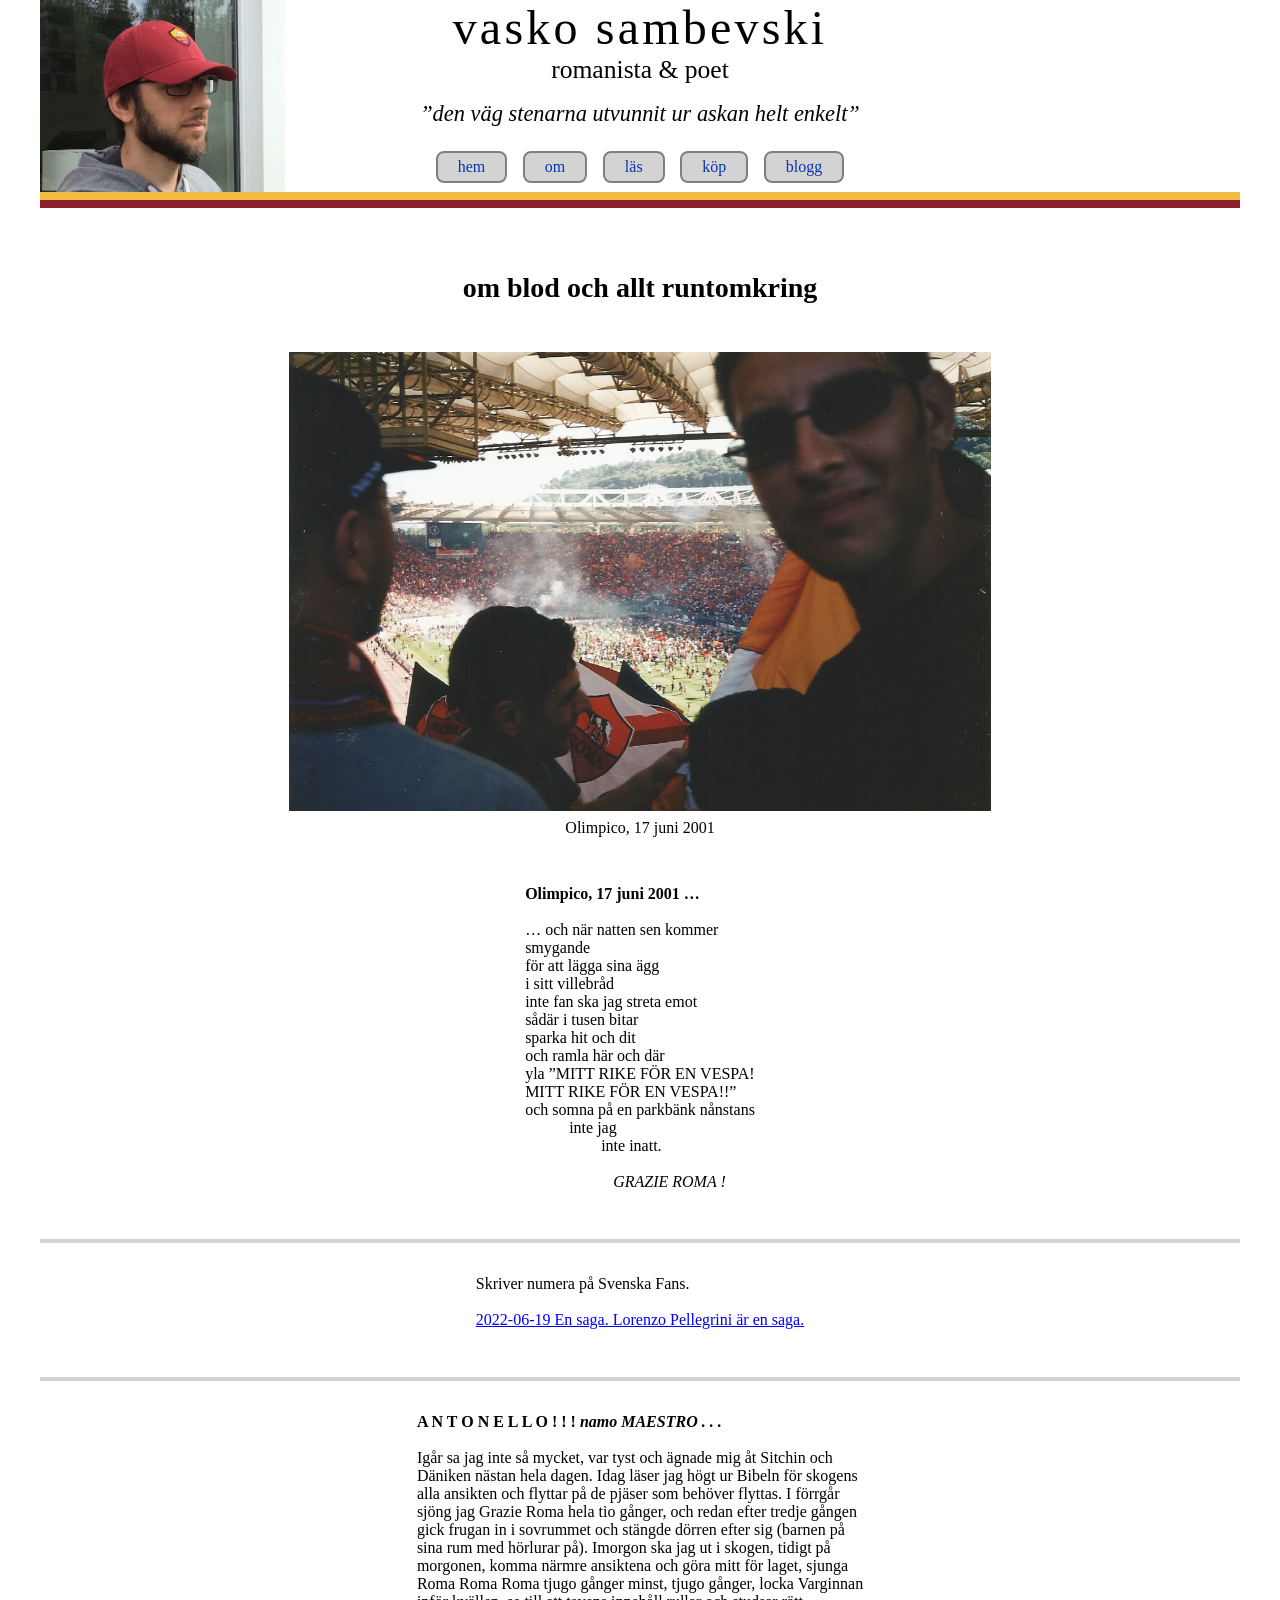
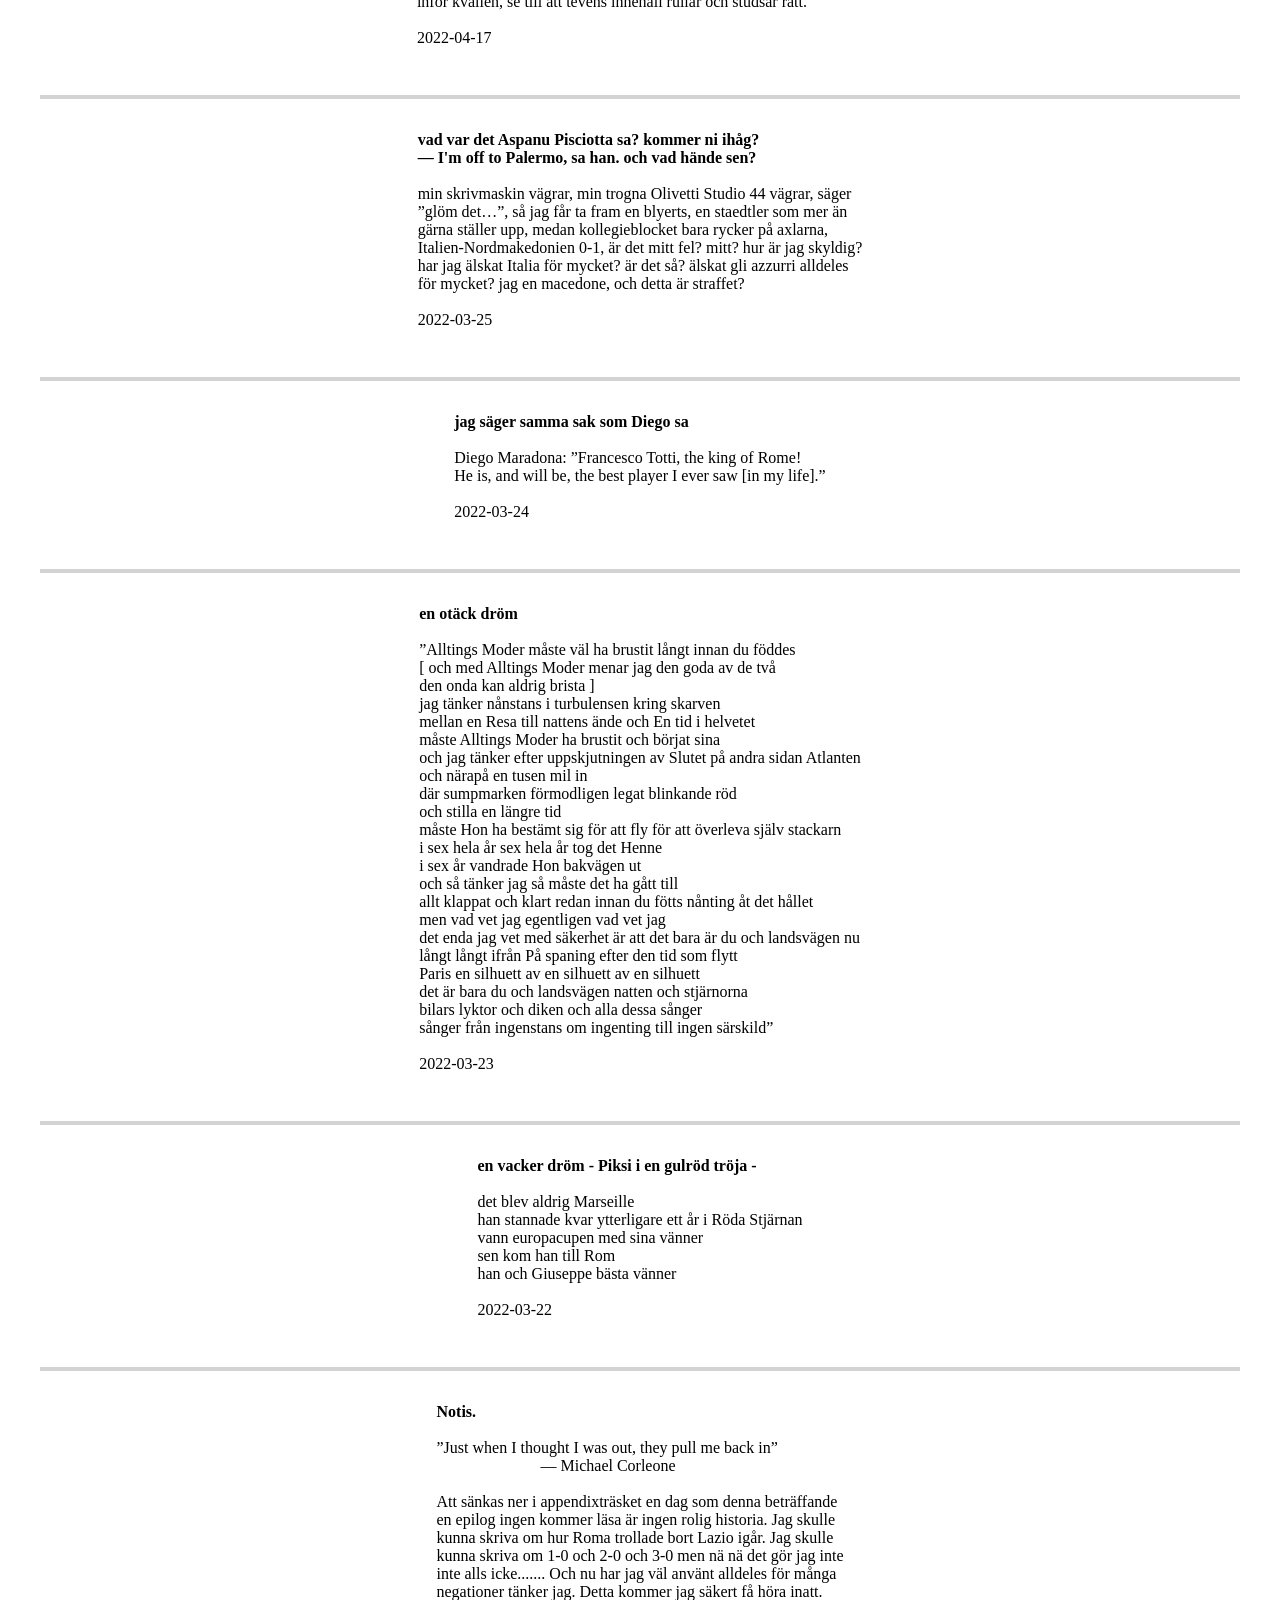
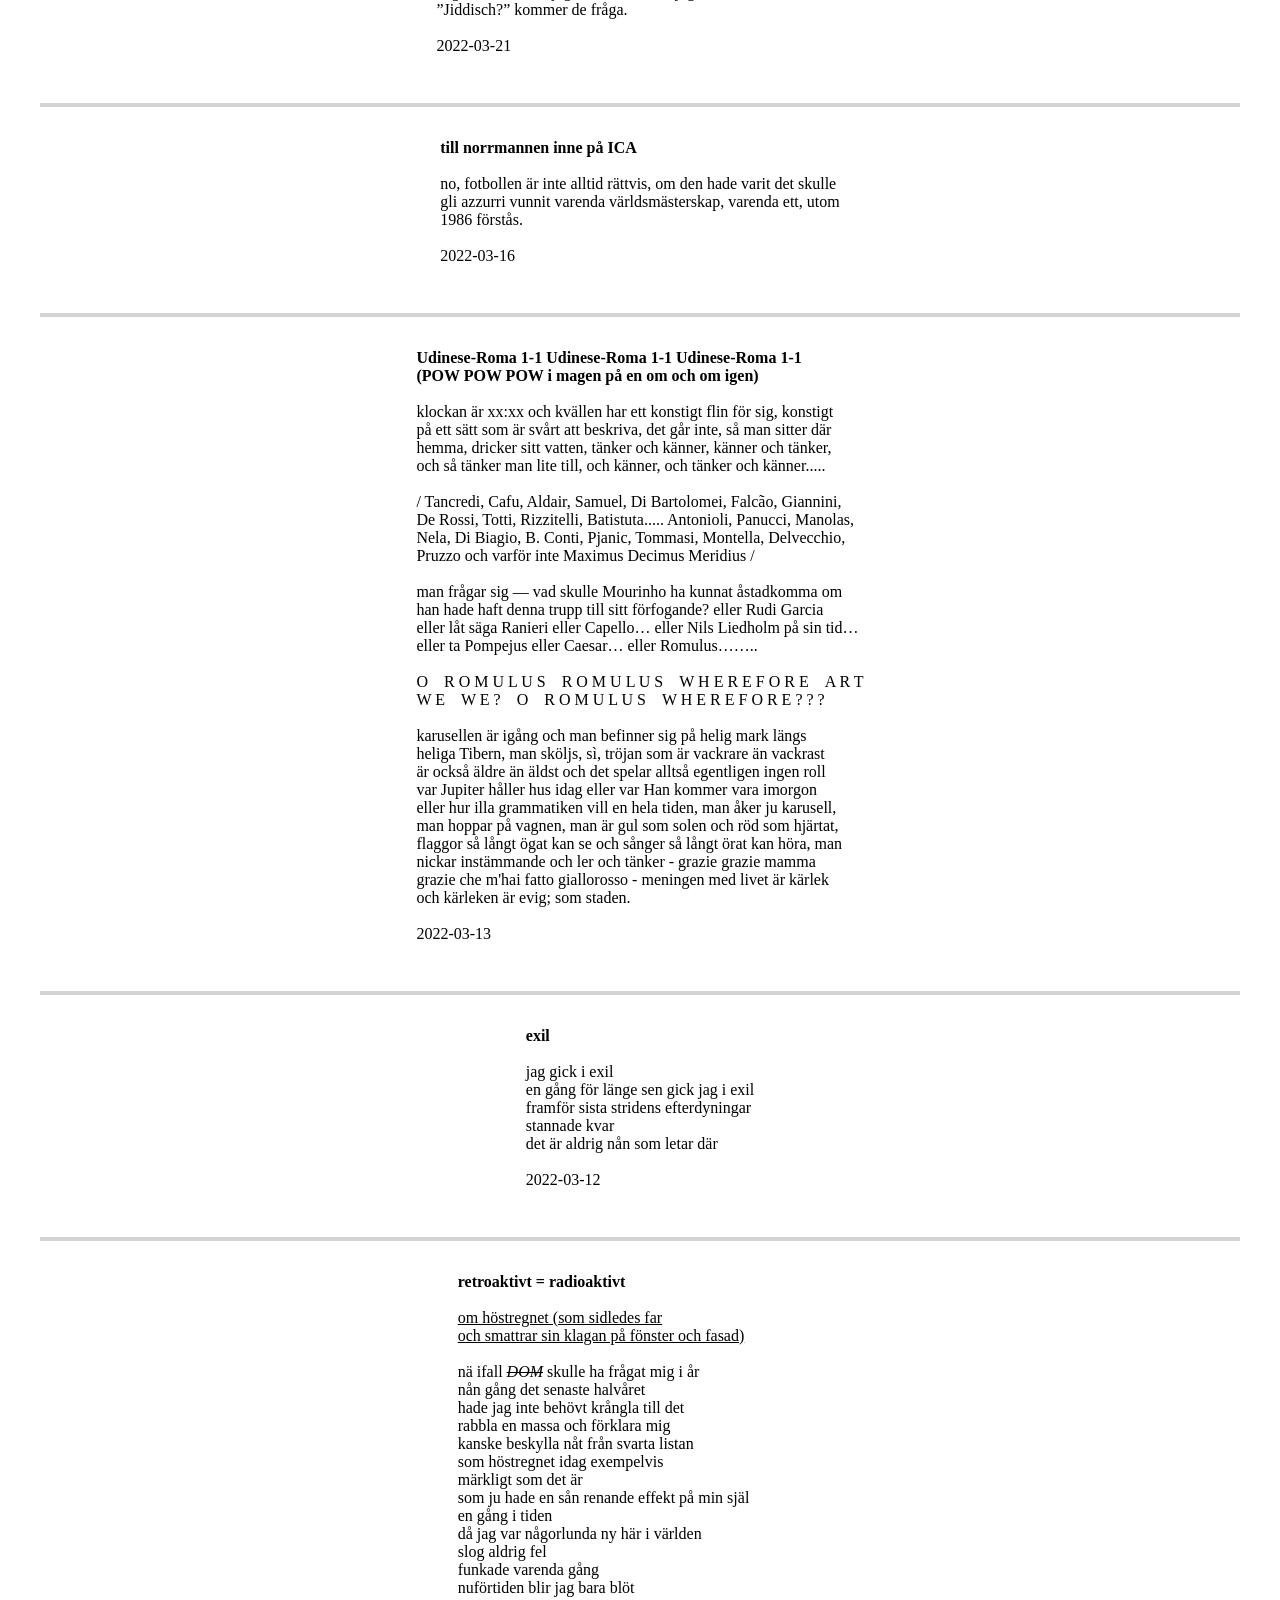
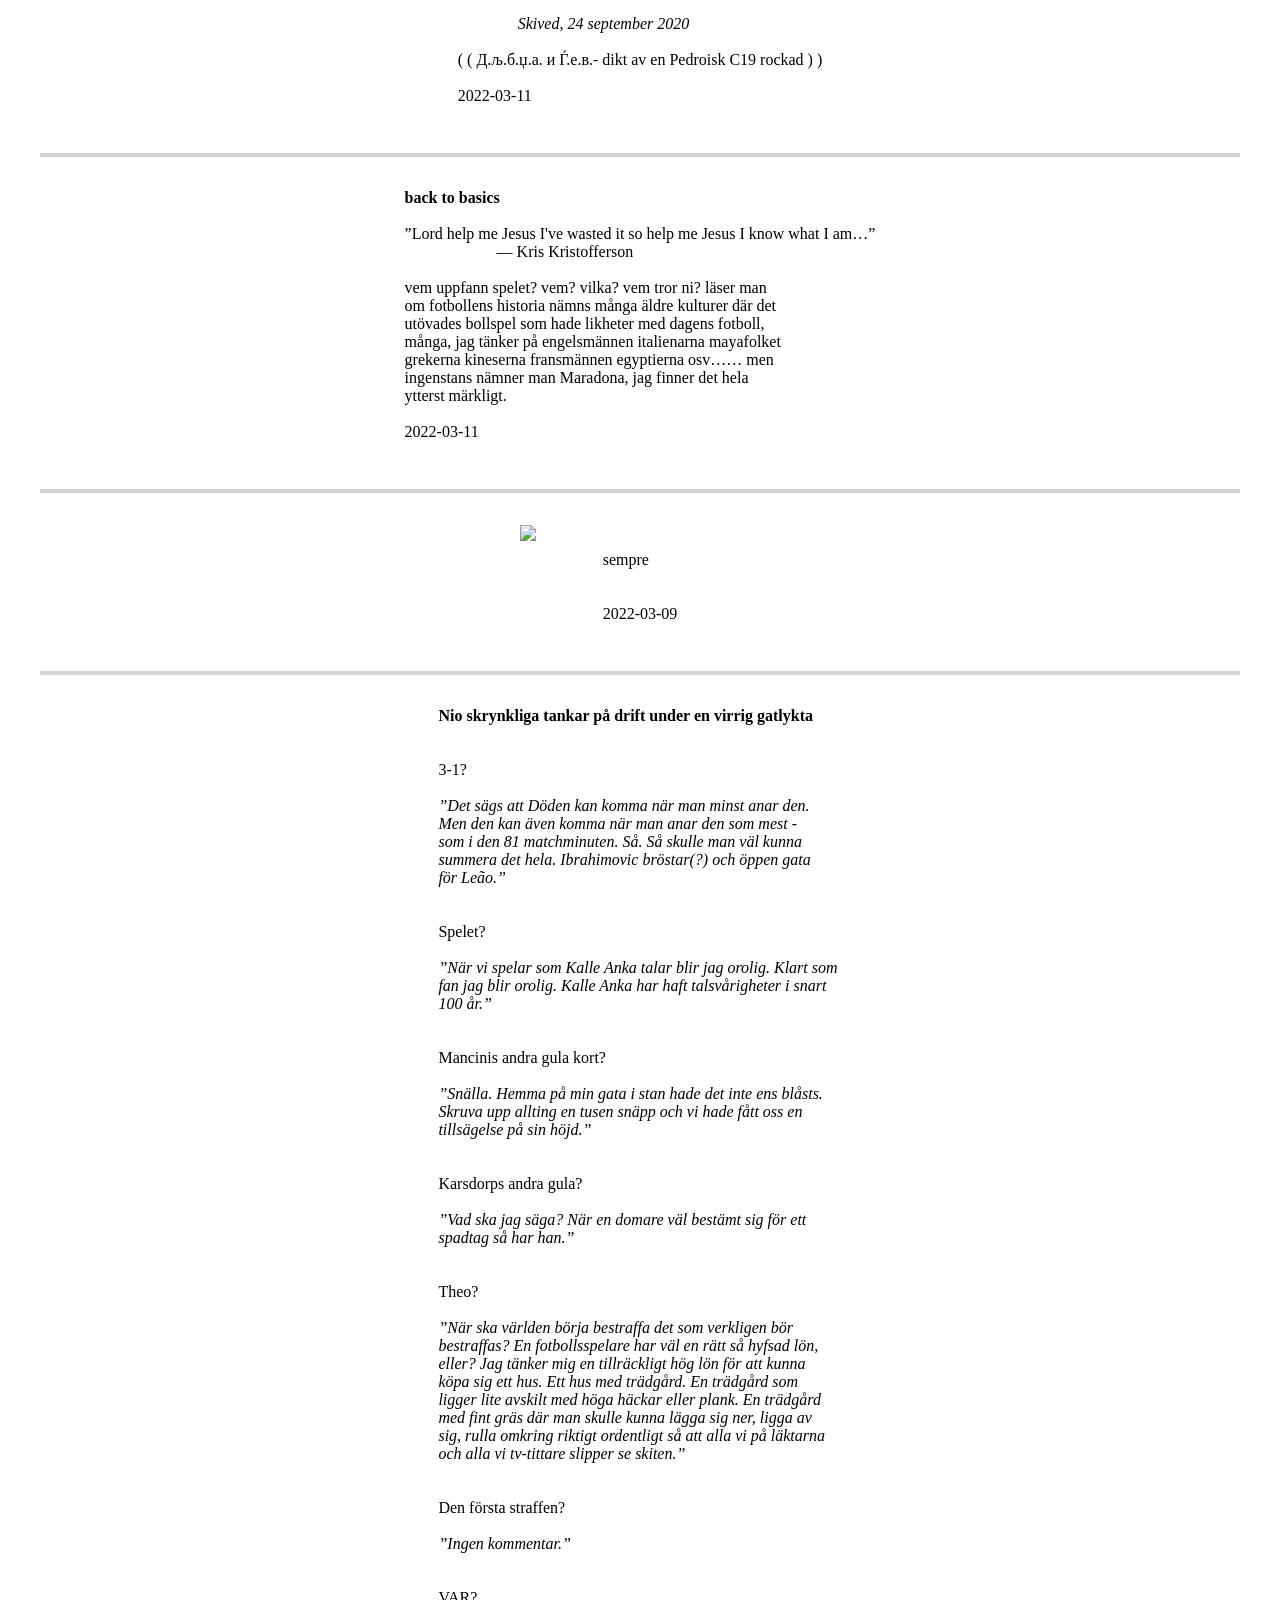
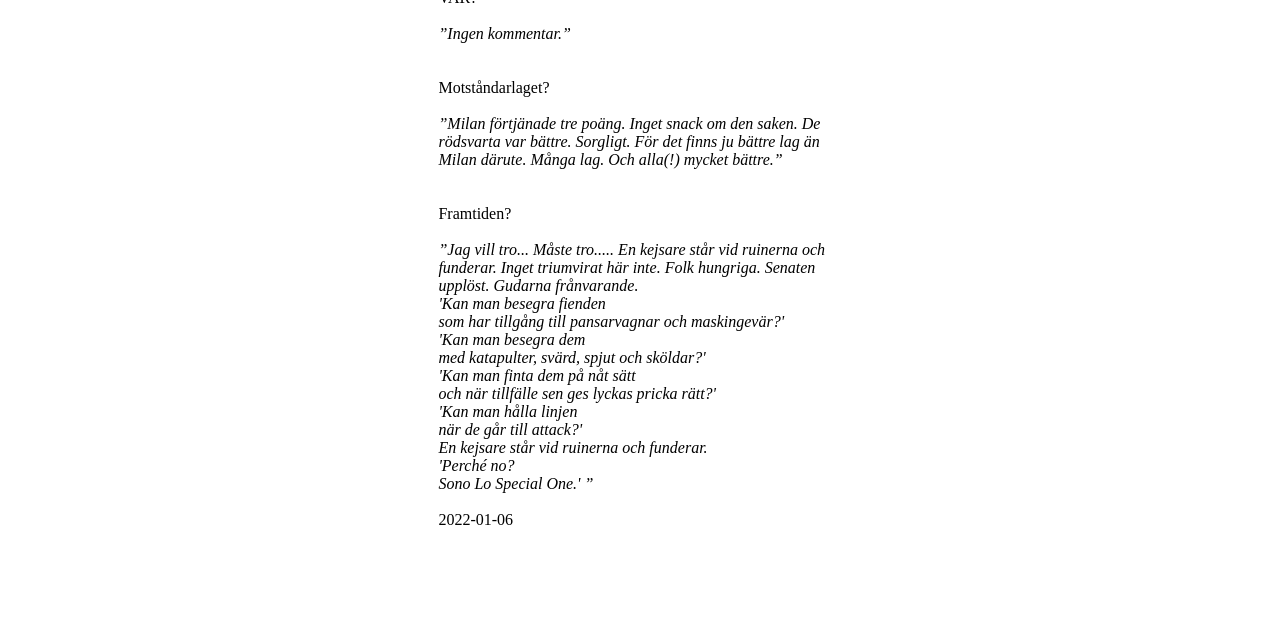
==== commit 71cf0f8a: "Update blogg.html" ====
--- a/blogg.html
+++ b/blogg.html
@@ -75,7 +75,7 @@
     </div>
     <div class="gray-line"></div>
     <div class="post">
-      <p>Skriver numera på Svenska Fans. Matchplan the straight story.
+      <p>Skriver numera på Svenska Fans.
         
       </p>
       <a href="https://www.svenskafans.com/italien/roma/en-saga-lorenzo-pellegrini-ar-en-saga-645488" style="color: blue;">2022-06-19 En saga. Lorenzo Pellegrini är en saga.</a>
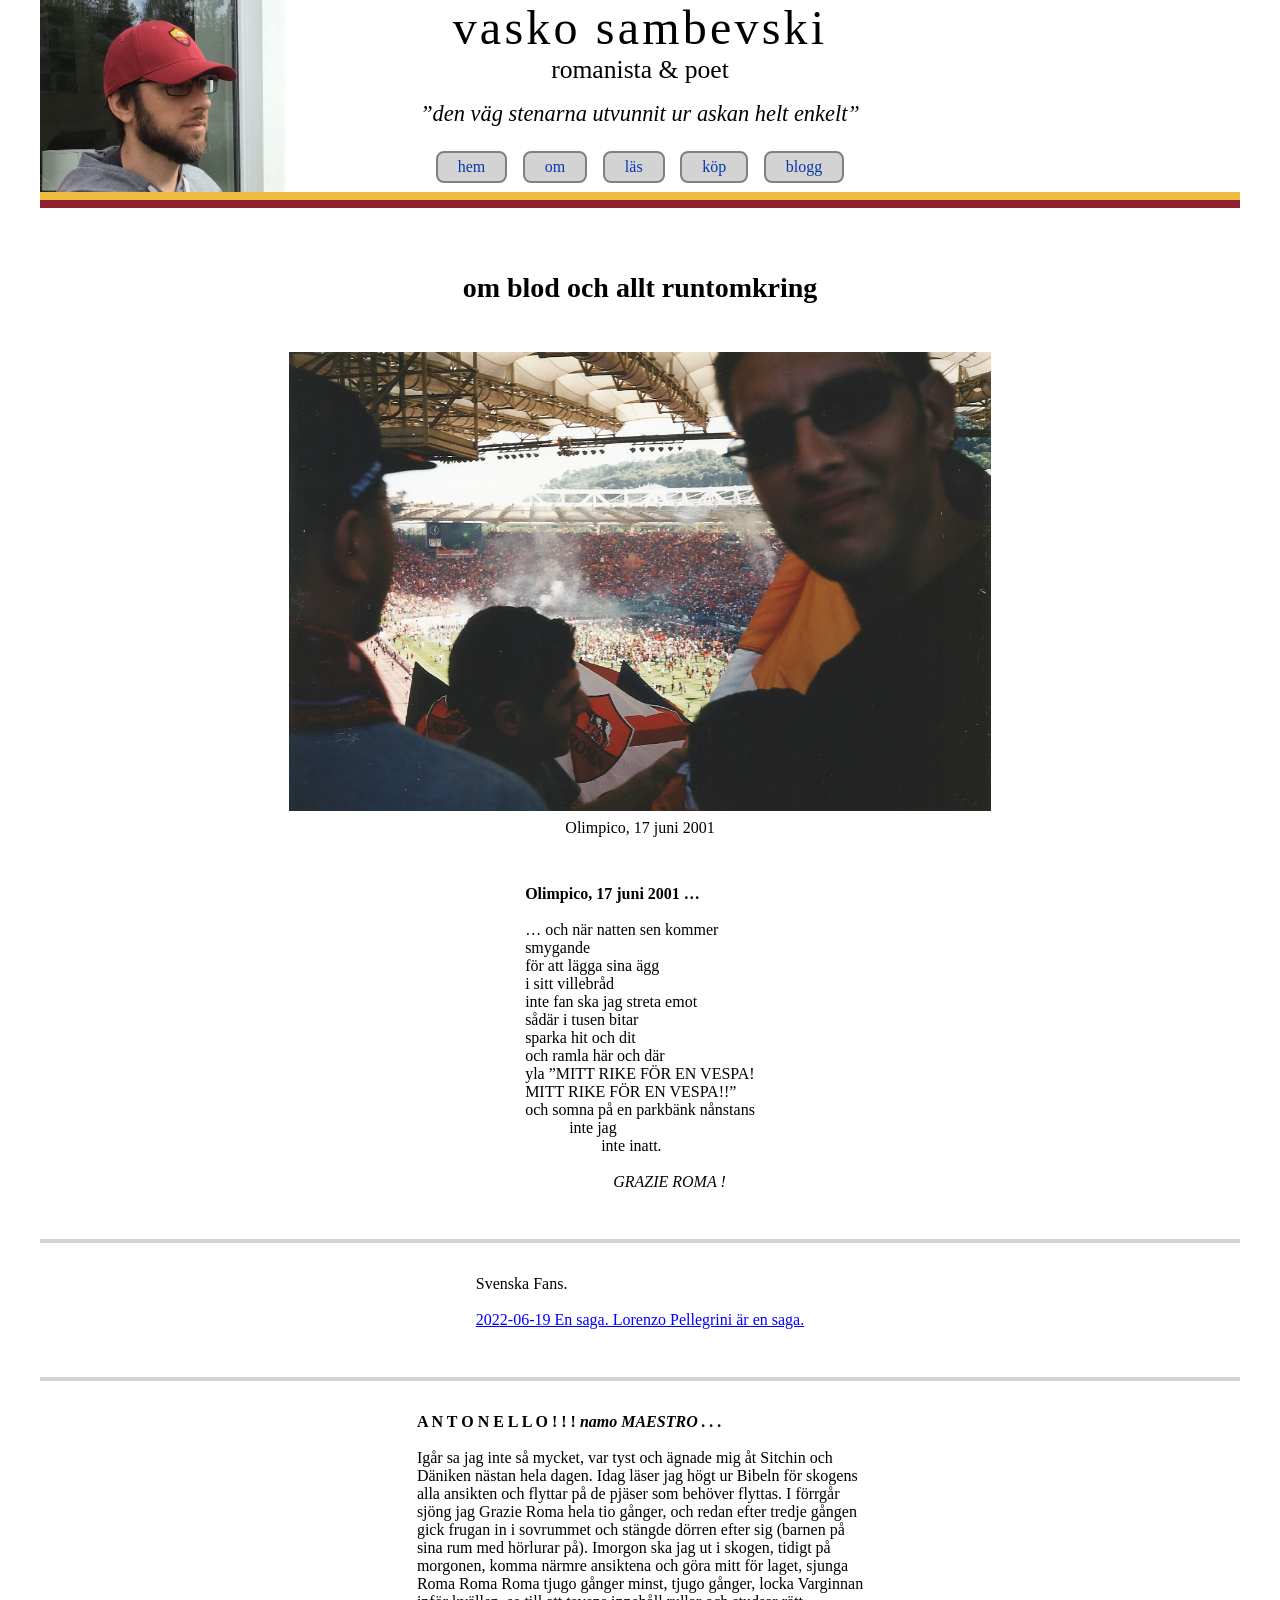
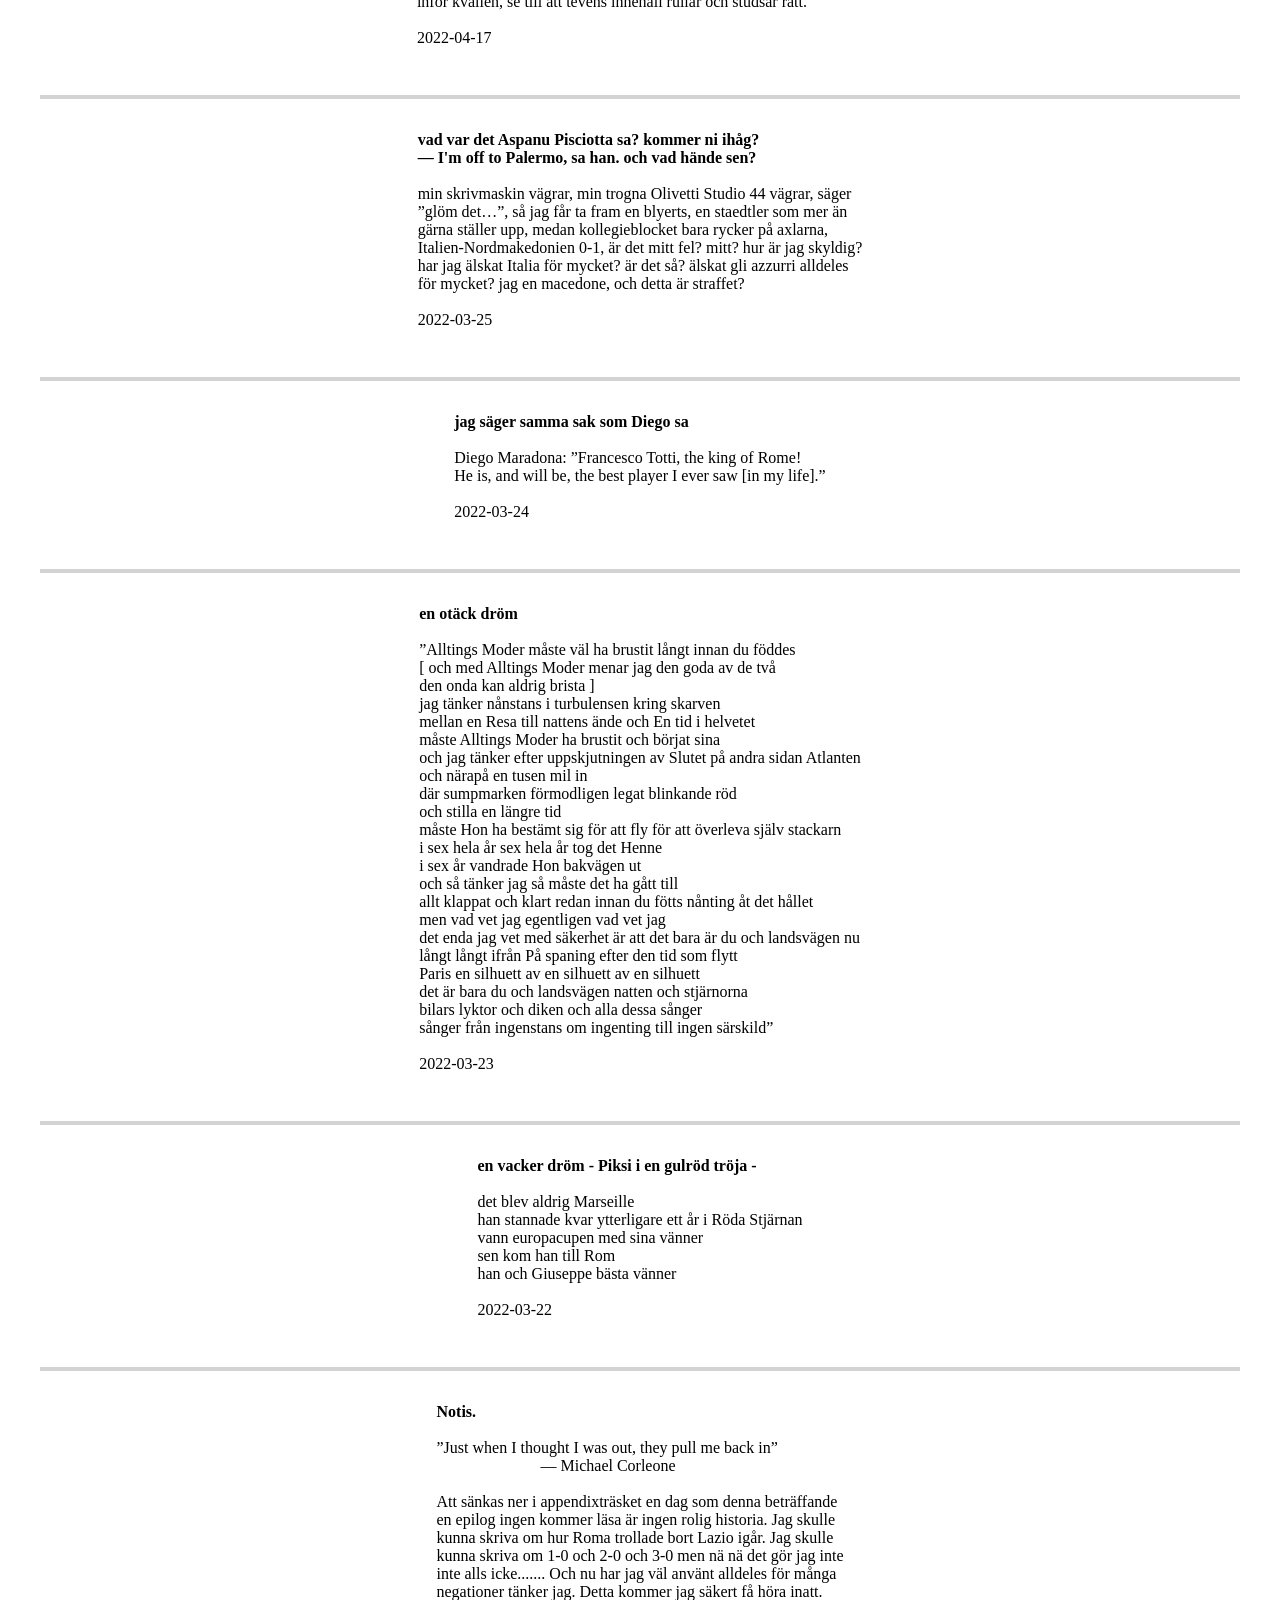
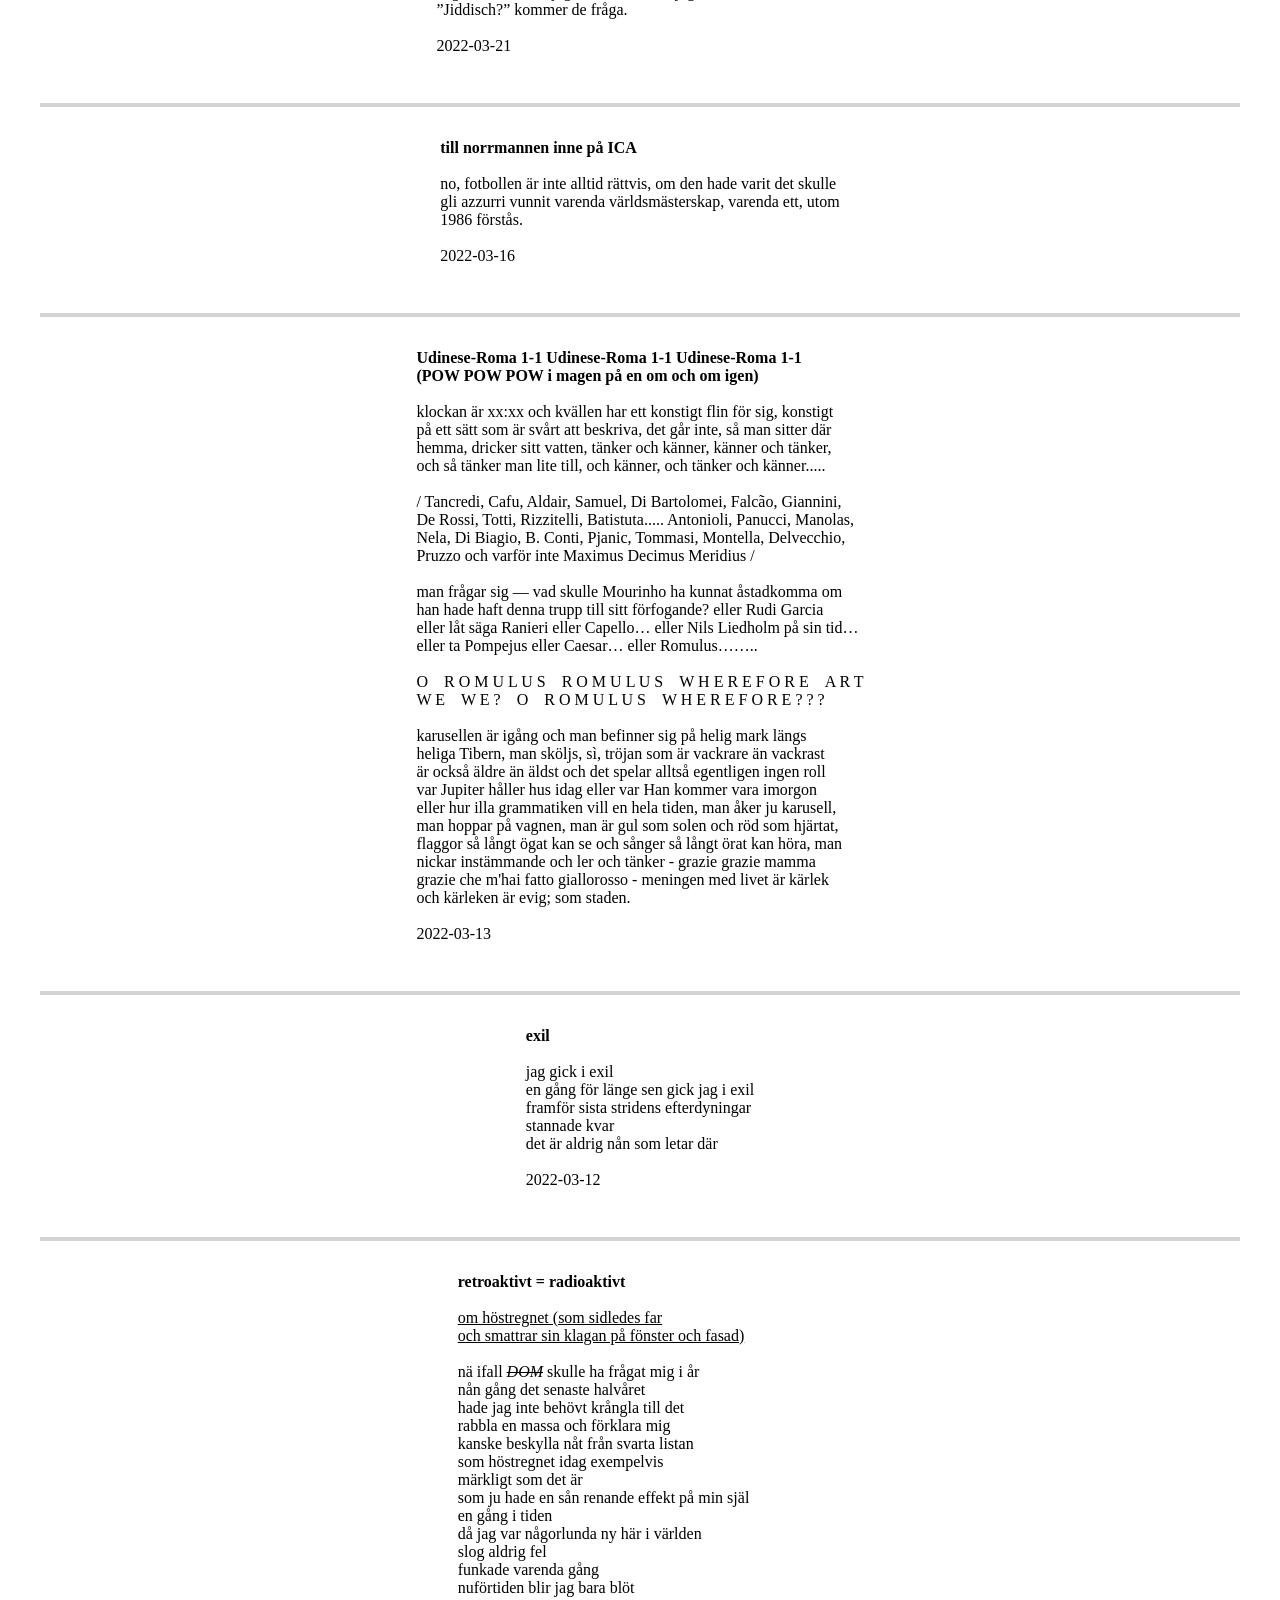
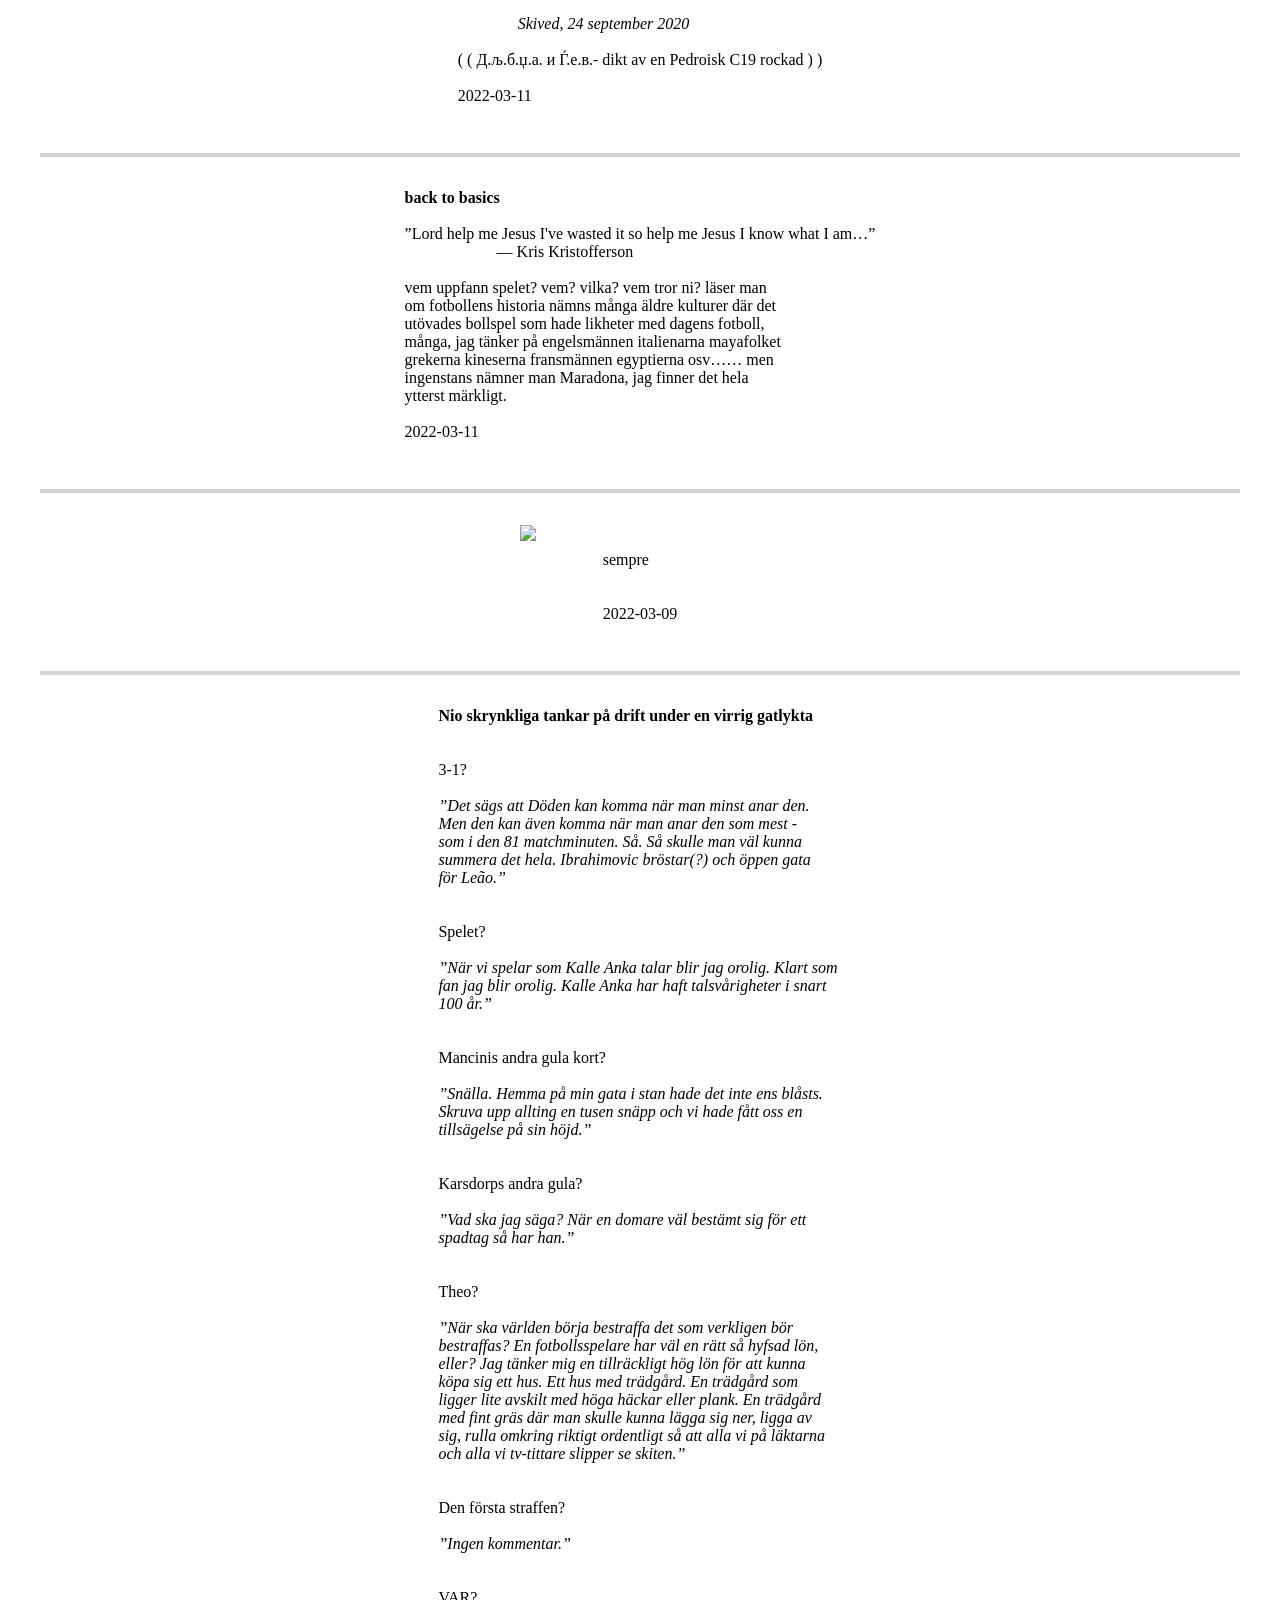
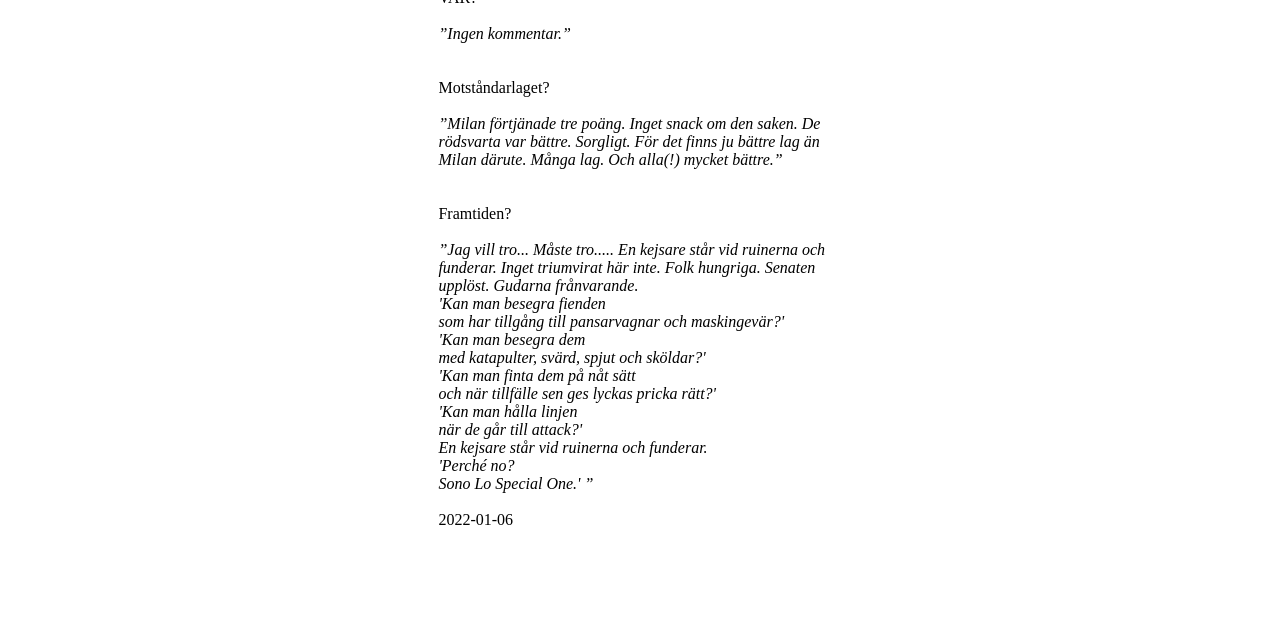
==== commit 31eb3417: "Update blogg.html" ====
--- a/blogg.html
+++ b/blogg.html
@@ -75,7 +75,7 @@
     </div>
     <div class="gray-line"></div>
     <div class="post">
-      <p>Skriver numera på Svenska Fans.
+      <p>Svenska Fans.
         
       </p>
       <a href="https://www.svenskafans.com/italien/roma/en-saga-lorenzo-pellegrini-ar-en-saga-645488" style="color: blue;">2022-06-19 En saga. Lorenzo Pellegrini är en saga.</a>
